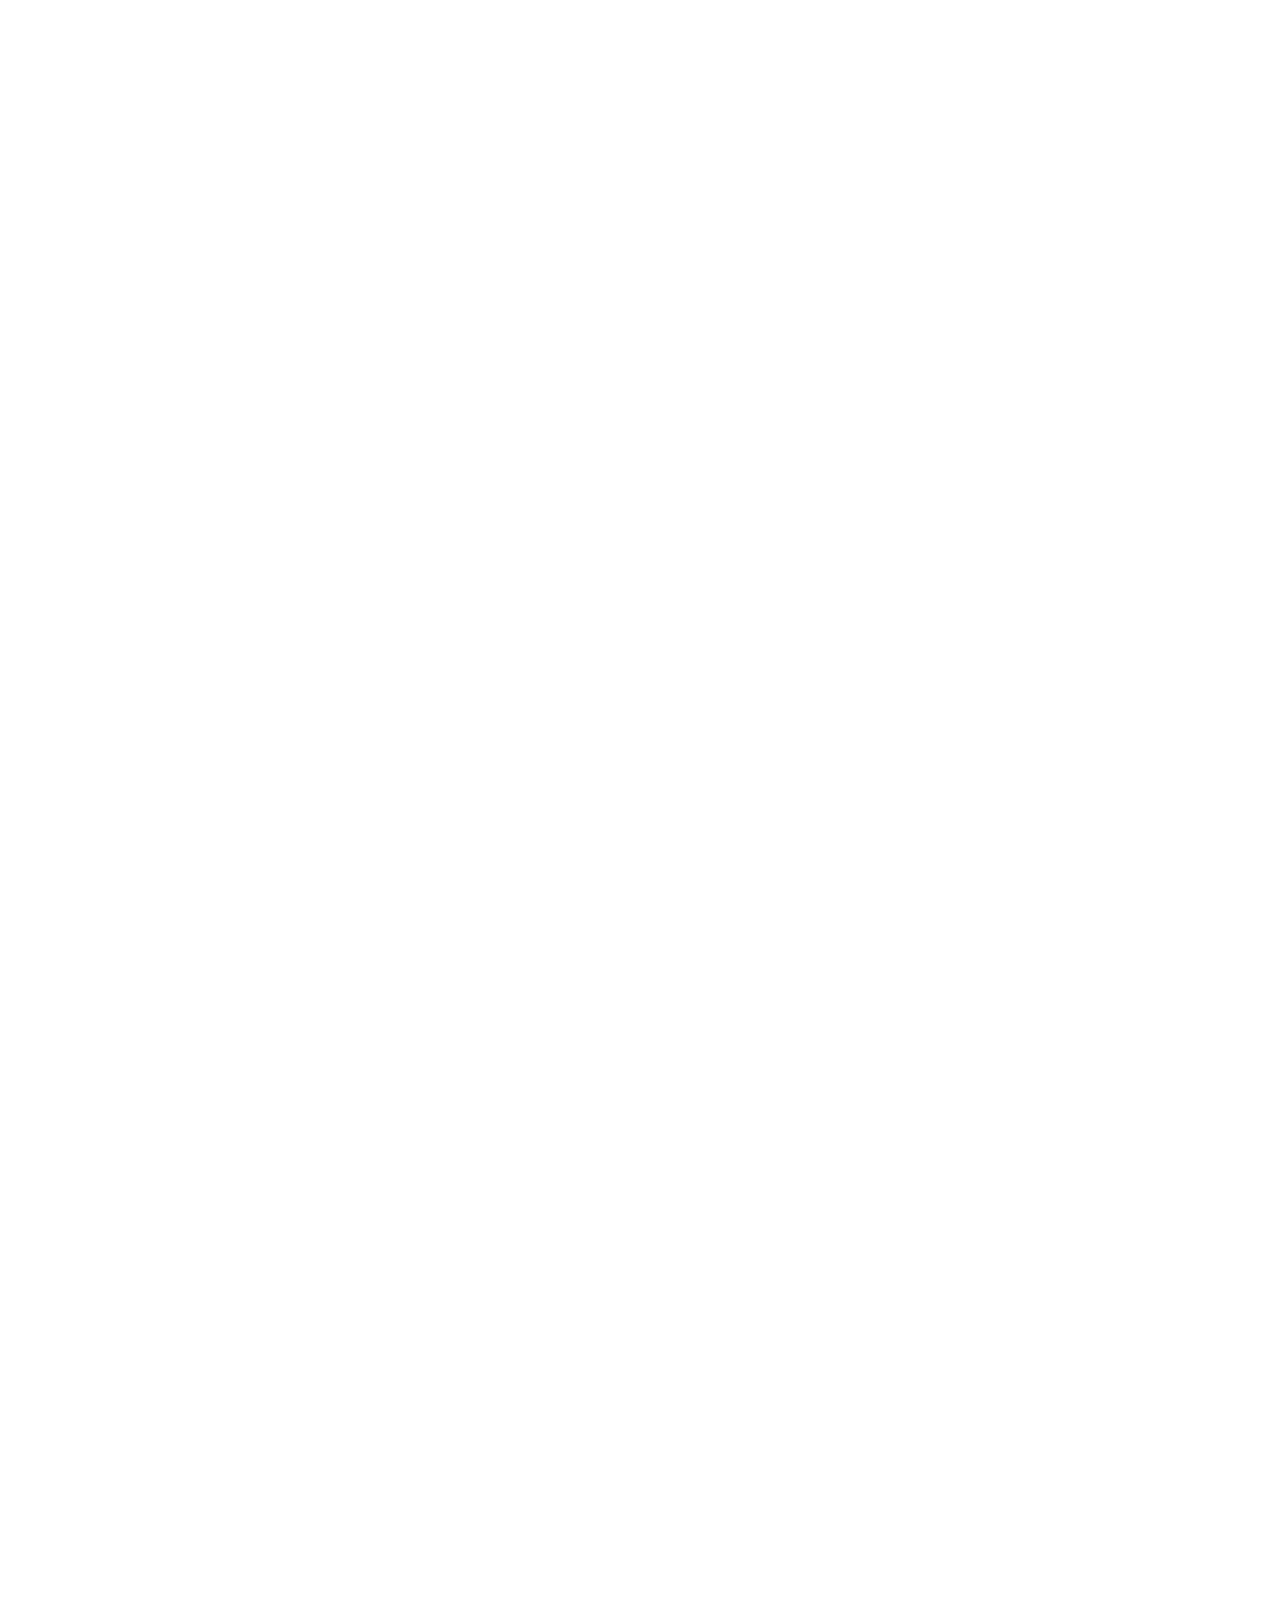
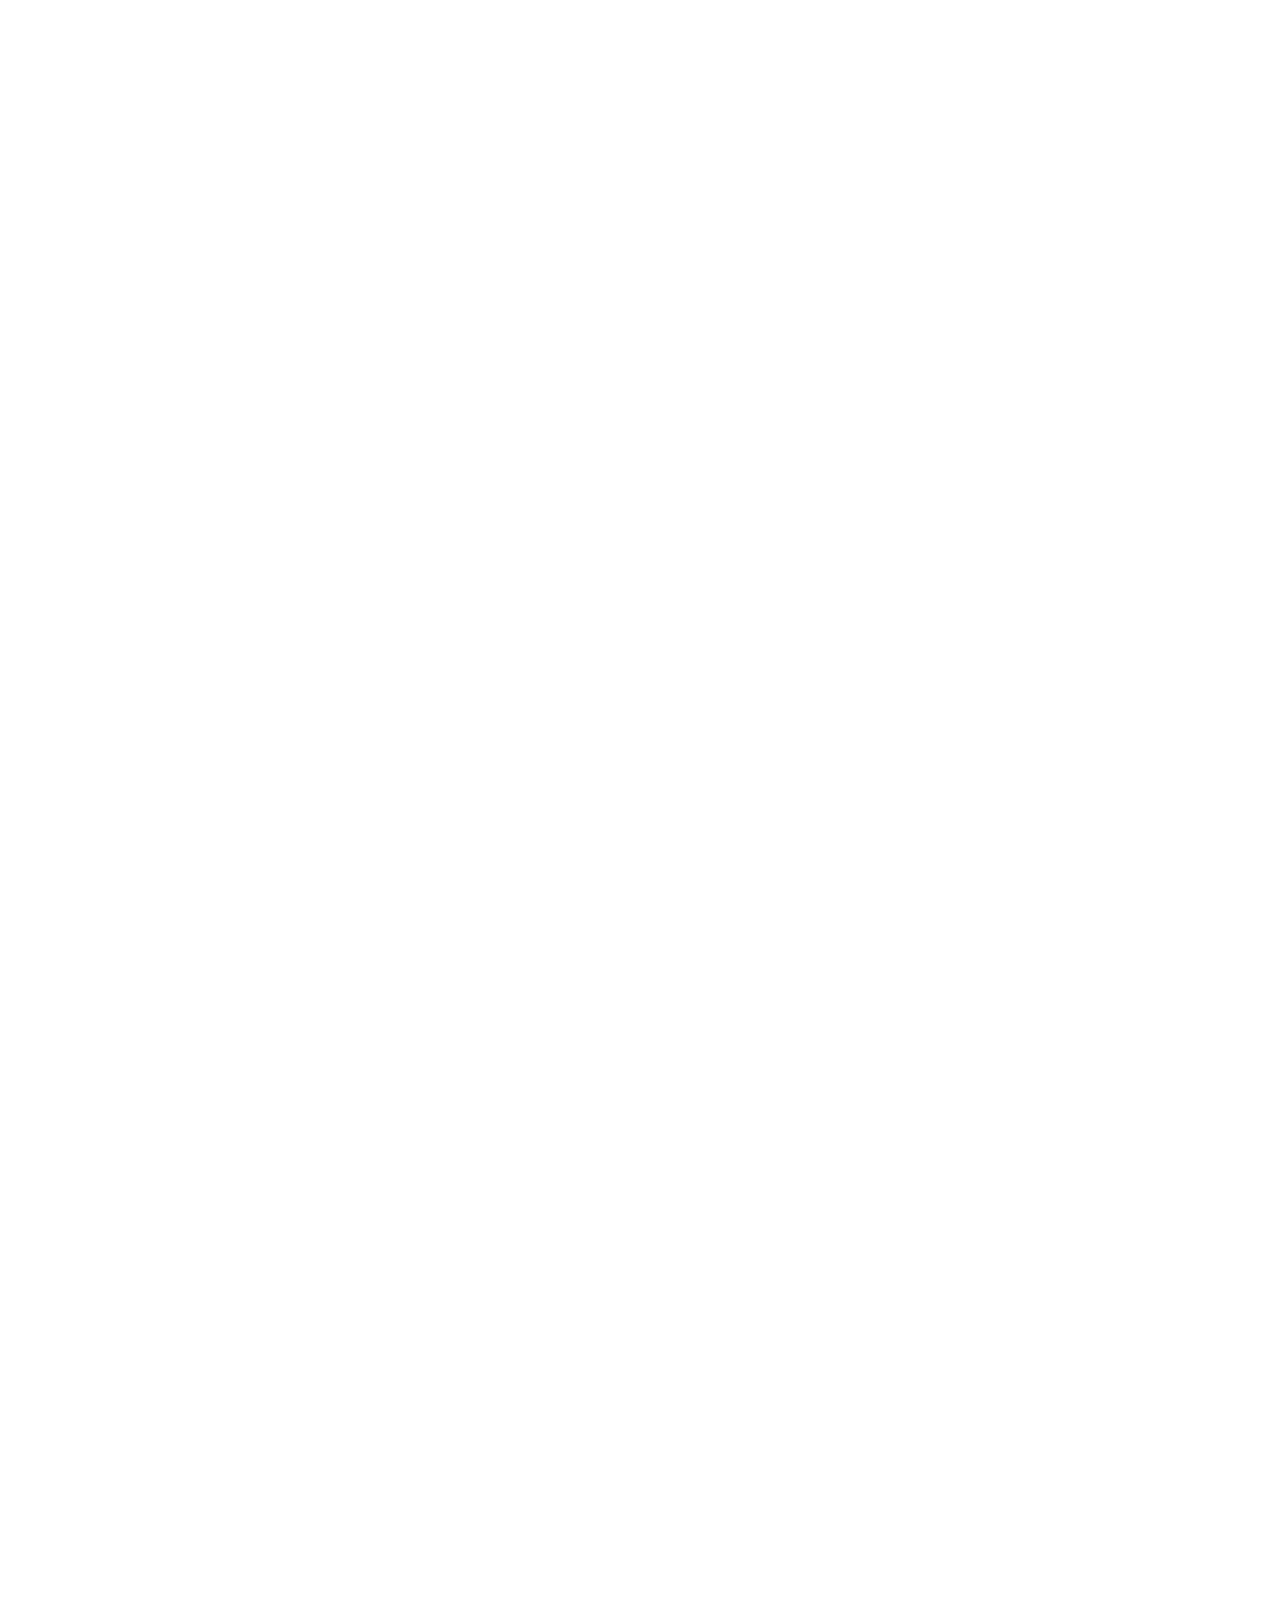
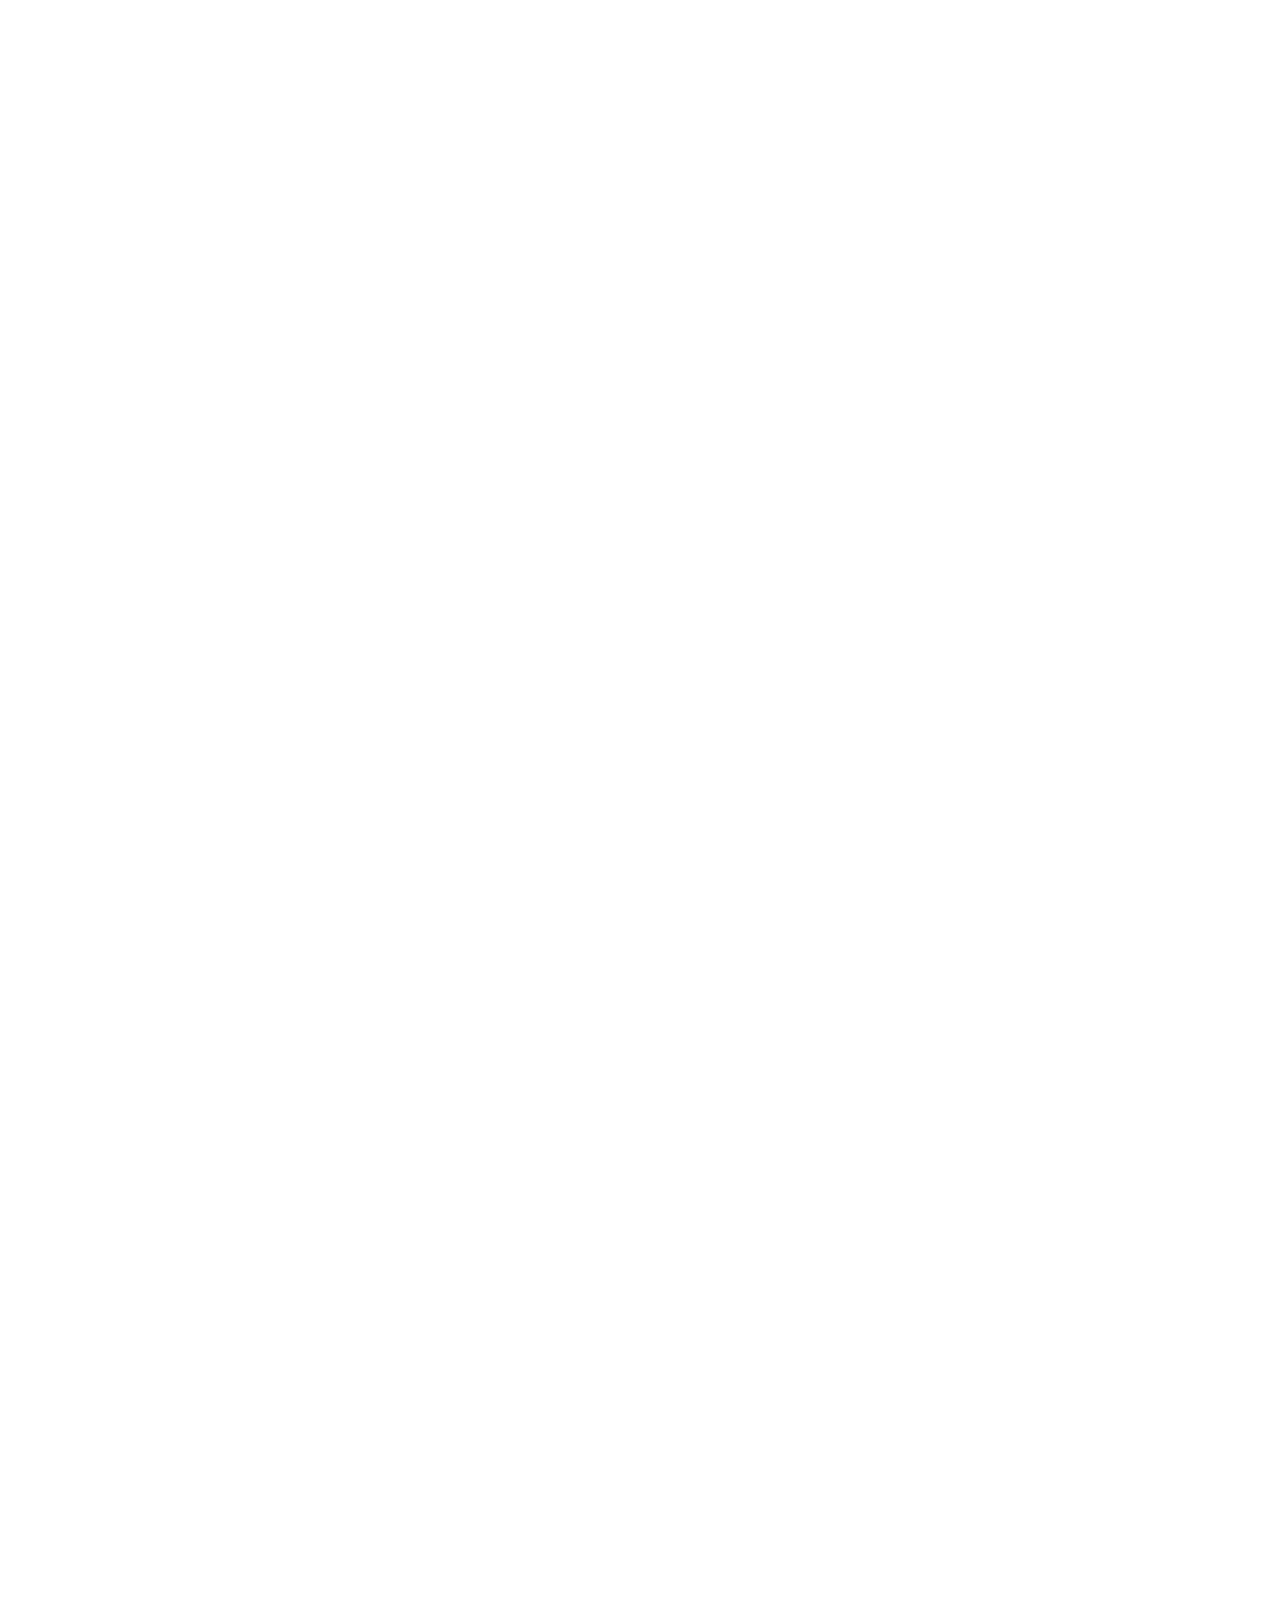
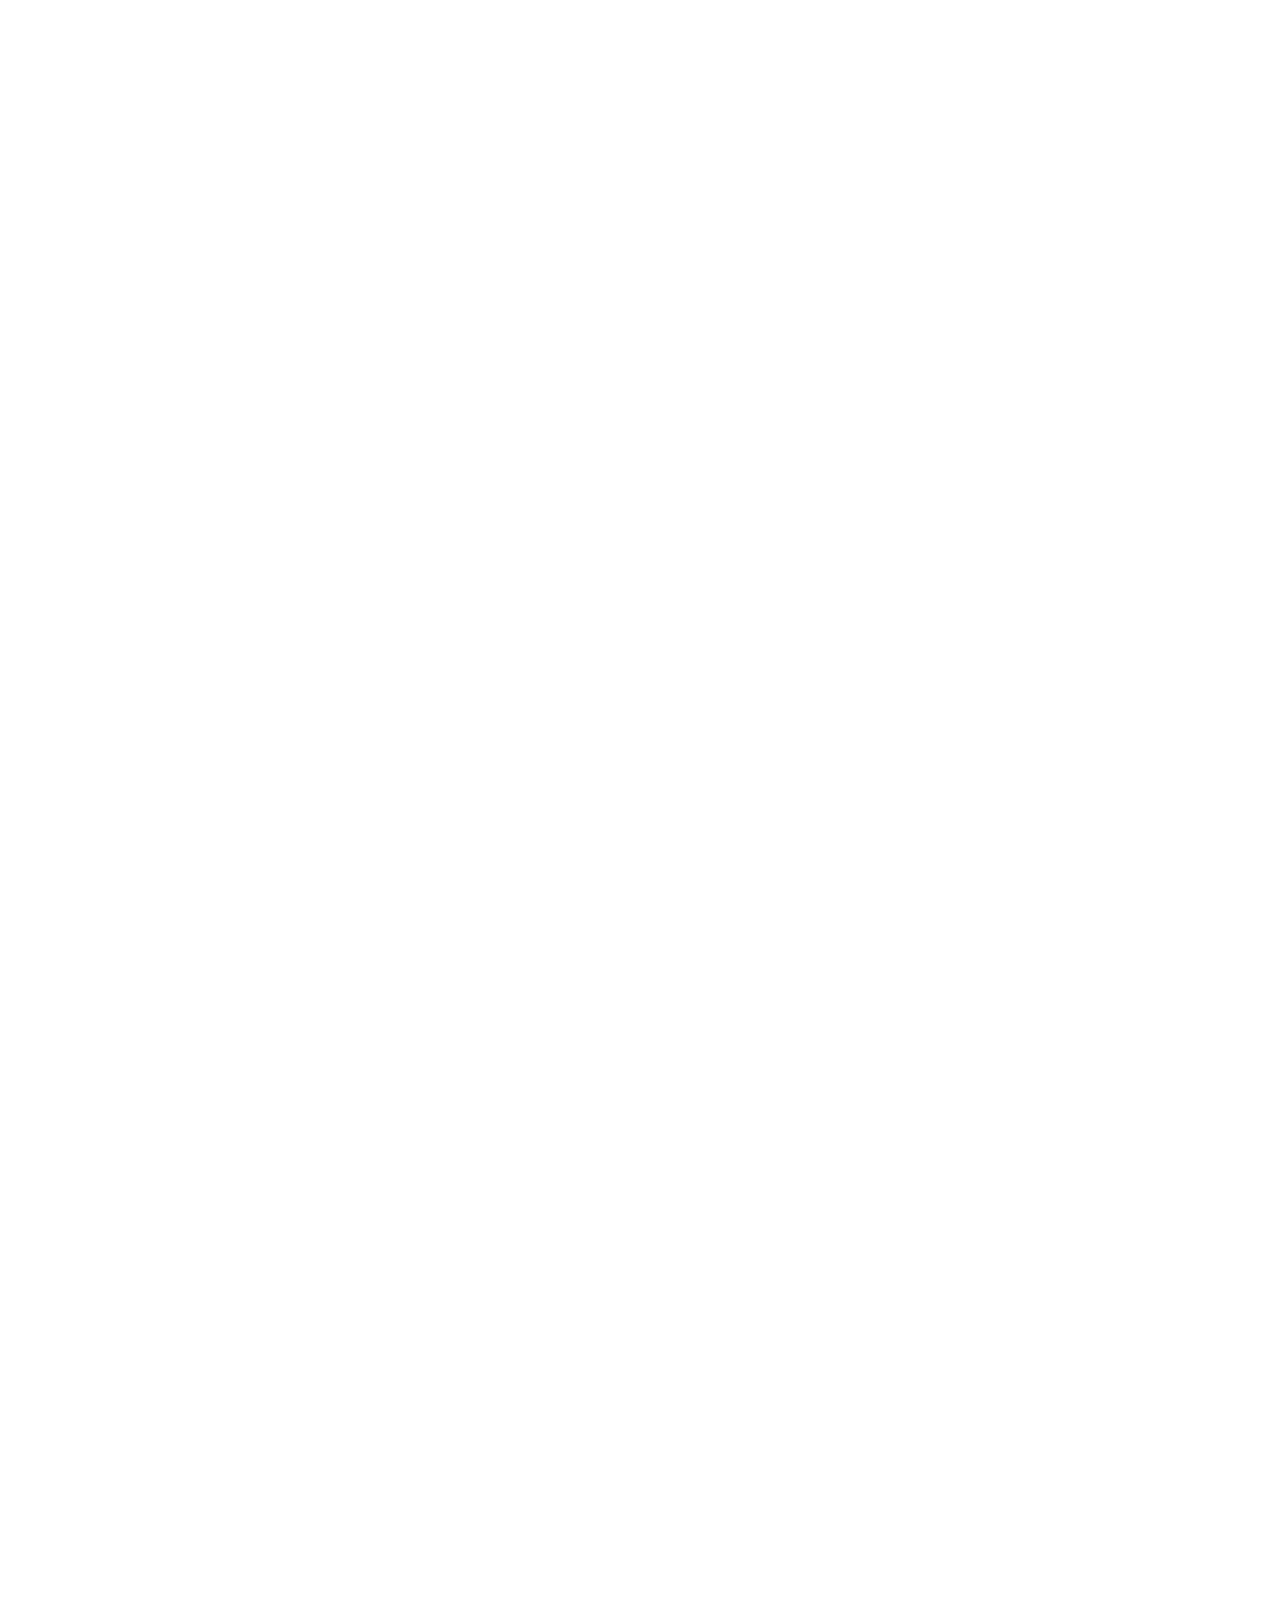
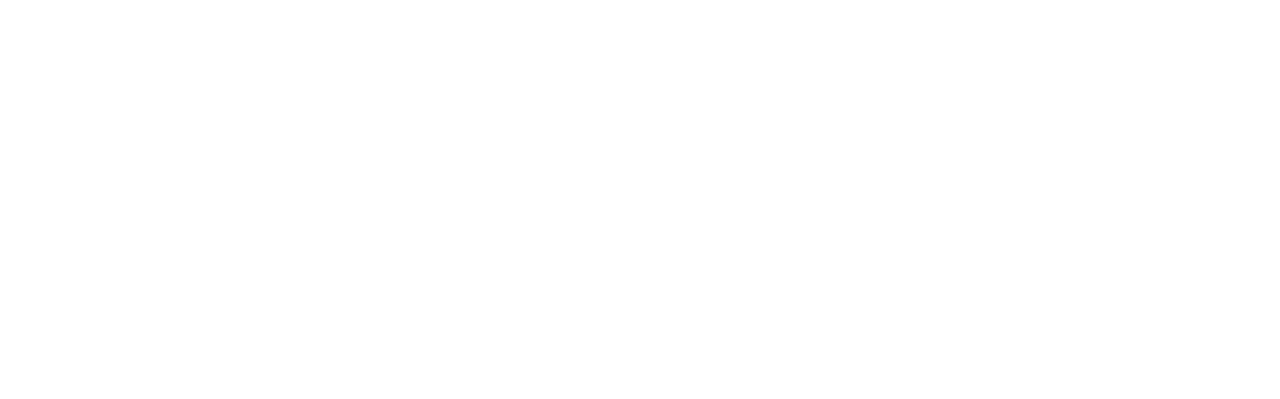
==== about.html @ 56798906 "free web" ====
<!DOCTYPE html>
<html lang="en" class="newCrowdo-html">
<head>
	<meta charset="utf-8">
	<meta name="viewport" content="width=device-width, initial-scale=1, shrink-to-fit=no">

	<!-- Favicon -->
	<link rel="icon" href="/views/img/favicon.svg">
	<link rel="shortcut icon" href="/views/img/favicon.svg">
	<!-- description -->
			<meta name="description" content="Outreach guest posting is one of the best methods to enhance the authority of your backlink profile. Step up your link building game with guest posts from Crowdo!">
				<meta name="keywords" content="Crowdo">
	
	<!-- Language -->
	<meta name="language" content="en">
	<meta http-equiv="content-language" content="en">

	<link rel="canonical" href="" />	<script type="application/ld+json">
{
  "@context": "https://schema.org",
  "@type": "Service",
  "serviceType": "Guest Posting & Niche Edit Service",
  "provider": {
    "@type": "Organization",
    "name": "Crowdo",
    "url": "https://crowdo.net/",
    "logo": "https://spp-clients.s3-accelerate.amazonaws.com/6f6e0002-8a35-47f7-9aca-18147aa76911/logo-1.png",
    "sameAs": [
     
    ]
  },
  "description": "Achieve Top 10 rankings on Google with our effective Guest Posting & Niche Edit Service. Genuine outreach, authority blogs, and 100% relevance to your niche at affordable rates.",
  "name": "Crowdo Outreach - Guest Posting & Niche Edit Service",
  "url": "",
  "additionalType": "SEO Service",
  "mainEntityOfPage": {
    "@type": "WebPage",
    "@id": "
},
  "hasOfferCatalog": {
    "@type": "OfferCatalog",
    "name": "Link Building Packages",
    "itemListElement": [
    {
      "@type": "Offer",
      "name": "Regular",
      "description": "Domain Authority: 20+, Avg. Organic Traffic: 1000 users/month, Article length: 1000 words",
      "price": "$149",
      "priceCurrency": "USD"
    },
    {
      "@type": "Offer",
      "name": "Awesome",
      "description": "Domain Authority: 30+, Avg. Organic Traffic: 2000 users/month, Article length: 1000 words",
      "price": "$249",
      "priceCurrency": "USD"
    },
    {
      "@type": "Offer",
      "name": "Top Choice",
      "description": "Domain Authority: 40+, Avg. Organic Traffic: 3000 users/month, Article length: 1000 words",
      "price": "$349",
      "priceCurrency": "USD"
    },
    {
      "@type": "Offer",
      "name": "Deluxe",
      "description": "Domain Authority: 50+, Avg. Organic Traffic: 5000 users/month, Article length: 1000 words",
      "price": "$399",
      "priceCurrency": "USD"
    }
  ]
}}
</script>

	<!-- Social Network Meta Tags -->
	<meta property="og:url" content=" ">
	<meta property="og:type" content="website">
		<meta property="og:title" content="Outreach Guest Posting &amp; Niche Edit Service by Crowdo">
			<meta property="og:description" content="Outreach guest posting is one of the best methods to enhance the authority of your backlink profile. Step up your link building game with guest posts from Crowdo!">
		<meta property="og:image" content="/views/img/share-image.webp">
	<meta property="og:image:type" content="image/png">
	<meta property="og:image:width" content="968">
	<meta property="og:image:height" content="504">
	<meta property="og:locale" content="en">

	<meta name="facebook-domain-verification" content="2c74loqjcf8mbafno9fxewioanhdv3" />

			<title>Outreach Guest Posting &amp; Niche Edit Service by Crowdo</title>
	
	<script>
	!function(){
	var e=window.flextrack=window.flextrack||[];
	if(e.invoked)window.console&&console.error&&console.error("FlexOffers library was included more than once.");
	else{e.invoked=!0,e.methods=["init","getClick","track"],e.factory=function(r){return function(){var t=Array.prototype.slice.call(arguments);
	return t.unshift(r),e.push(t),e}};for(var r=0;r<e.methods.length;r++){var t=e.methods[r];e[t]=e.factory(t)}e.init=function(r)
	{var t=document.createElement("script");t.type="text/javascript",t.async=!0,t.src="https://advertiserpro.flexoffers.com/vendors/flexoffers/flexoffers.tracking.lib.js";var n=document.getElementsByTagName("script")[0];n.parentNode.insertBefore(t,n),e.advertiserId=r}}}();
	flextrack.init("88149aa9-49cd-419f-8459-b6b6eac19d61");
	flextrack.getClick();
	</script>
	
	<!-- Google Fonts -->
	<script type="text/javascript">
		WebFontConfig = {

			google: { families: [
											'Montserrat:wght@400;500;600;700&display=swap',
						'Roboto:wght@300;400;500;700&display=swap',
									] }
		};
		(function() {
			var wf = document.createElement('script');
			wf.src = 'https://ajax.googleapis.com/ajax/libs/webfont/1/webfont.js';
			wf.type = 'text/javascript';
			wf.async = 'true';
			var s = document.getElementsByTagName('script')[0];
			s.parentNode.insertBefore(wf, s);
		})();
	</script>

	<!-- Custom styles -->
		
     
 
	
	
	<!-- Anti-flicker snippet (recommended)  -->
	<style>.async-hide { opacity: 0 !important} </style>
	<script>(function(a,s,y,n,c,h,i,d,e){s.className+=' '+y;h.start=1*new Date;
			h.end=i=function(){s.className=s.className.replace(RegExp(' ?'+y),'')};
			(a[n]=a[n]||[]).hide=h;setTimeout(function(){i();h.end=null},c);h.timeout=c;
		})(window,document.documentElement,'async-hide','dataLayer',4000,
				{'GTM-PK3FD96':true});</script>

	<!-- Google Tag Manager -->
	<script>(function(w,d,s,l,i){w[l]=w[l]||[];w[l].push({'gtm.start':
					new Date().getTime(),event:'gtm.js'});var f=d.getElementsByTagName(s)[0],
				j=d.createElement(s),dl=l!='dataLayer'?'&l='+l:'';j.async=true;j.src=
				'https://www.googletagmanager.com/gtm.js?id='+i+dl;f.parentNode.insertBefore(j,f);
		})(window,document,'script','dataLayer','GTM-PK3FD96');</script>
	<!-- End Google Tag Manager -->
	
	<!-- Global site tag (gtag.js) - Google Ads: 992966507 -->
	<script async src="https://www.googletagmanager.com/gtag/js?id=AW-992966507"></script>
	<script>
	  window.dataLayer = window.dataLayer || [];
	  function gtag(){dataLayer.push(arguments);}
	  gtag('js', new Date());
	  gtag('config', 'AW-992966507');
	</script>
	<!-- End Global site tag (gtag.js) - Google Ads: 992966507 -->


	<script type="text/javascript">
		
		
	
		var utm_source = "google";
		var utm_medium = "cpc";
		var utm_campaign = "C4_Search_Outreach_tier-3";
		var utm_content = "";
		var utm_term = "guest posting";


	</script> 

	<!-- Init binotel -->
	<script type="text/javascript">
		(function(d, w, s) {
			var widgetHash = 'f1bw1IbD1s8z7jza7hLo', bch = d.createElement(s); bch.type = 'text/javascript'; bch.async = true;
			bch.src = '//widgets.binotel.com/chat/widgets/' + widgetHash + '.js';
			var sn = d.getElementsByTagName(s)[0]; sn.parentNode.insertBefore(bch, sn);
		})(document, window, 'script');
	</script>
	<link href="https://crowdo.net/views/full_pages/full-stack-seo/css/app.css" rel="stylesheet" type="text/css" />
	<script src="https://crowdo.net/views/full_pages/full-stack-seo/resources/packages/jquery/dist/jquery.min.js"></script>
	<!-- new style for hotfix all project -->
		<link href="https://crowdo.net/views/css/style_redesign/project-style.css" rel="stylesheet" type="text/css" />
	<!-- end new style -->
	<script src="https://crowdo.net/views/full_pages/full-stack-seo/js/app.js"></script>
	<style>.footer__middle h4{ text-align: left; }</style>
	<script src="https://crowdo.net/views/js/widget/schedule-call.js"></script>
	<link href="https://assets.calendly.com/assets/external/widget.css" rel="stylesheet" media="" type="text/css" />
	<script type="text/javascript" src="https://assets.calendly.com/assets/external/widget.js"></script>
 <!-- font awesome cdn link  -->
 <link rel="stylesheet" href="https://cdnjs.cloudflare.com/ajax/libs/font-awesome/5.15.4/css/all.min.css">
	<script type="text/javascript">
		
			document.addEventListener("DOMContentLoaded", function(){

				function setPaddingTopToParentHeader() {
					const header = document.querySelector("header.header");
					const headerHeight = header.clientHeight;
					const parentHeader = header.parentNode.closest("header");
					if (parentHeader !== null) {
						parentHeader.style.paddingTop = `${headerHeight}px`;
					}else{
						header.nextElementSibling.style.marginTop = `${headerHeight}px`;
					}
				}
				setPaddingTopToParentHeader();
				window.addEventListener("resize", setPaddingTopToParentHeader);

			});
	</script>
	<style>
		header.header{
			position: fixed;
			top: 0;
			width: 100%;
			background: #fff;	
		}

					.row>*{
				width: auto;
			}

			@media (min-width: 576px) {
				.col-sm-12 {
					flex: 0 0 auto;
					width: 100%
				}
			}

			@media (min-width: 768px) {
				.col-md-6 {
					flex: 0 0 auto;
					width: 50%
				}
			}

			@media (min-width: 992px) {
				.col-lg-3 {
					flex: 0 0 auto;
					width: 25%;
				}
			}

            .cloud{
    position: absolute;
    bottom: 0; right: 0; left: 0;
    height: 18rem;
    background-size: 250rem 18rem;
    background:url(./views/img/images/cloud.png) repeat-x;
    animation: cloud 10s linear infinite;
}

@keyframes cloud{
    0%{
        background-position-x: 0rem;
    }
    100%{
        background-position-x: -250rem;
    }
}

.cloud-1{
    opacity: .5;
    height:20rem;
    background-size: 250rem 20rem;
    animation-direction: reverse;
    animation-duration: 15s;
}
		
	</style>
	
		<!-- Bootstrap core CSS -->
	<!--<link rel="stylesheet" href="https://stackpath.bootstrapcdn.com/bootstrap/4.3.1/css/bootstrap.min.css" integrity="sha384-ggOyR0iXCbMQv3Xipma34MD+dH/1fQ784/j6cY/iJTQUOhcWr7x9JvoRxT2MZw1T" crossorigin="anonymous">-->

					<link rel="stylesheet" href="https://crowdo.net/views/css/bootstrap.min.css">
			
		

		

		<link rel="stylesheet" href="https://crowdo.net/views/css/style.min.css">

		
	
	<script src="https://crowdo.net/views/js/global.js"></script>
		</head>

<body class="main-page_bg" id="newCrowdo">
    <!-- Google Tag Manager (noscript) -->
<noscript><iframe src="https://www.googletagmanager.com/ns.html?id=GTM-PK3FD96"
									height="0" width="0" style="display:none;visibility:hidden"></iframe></noscript>
<!-- End Google Tag Manager (noscript) --><svg xmlns="http://www.w3.org/2000/svg" xmlns:xlink="http://www.w3.org/1999/xlink" style="display: none;">
	<symbol id="crowdoLogo" viewBox="0 0 131 48" fill="none" xmlns="http://www.w3.org/2000/svg">
		<path d="M15.7746 27.5866C15.7746 28.147 15.6362 28.7523 15.3583 29.4044C15.0804 30.0566 14.6445 30.697 14.0485 31.3247C13.4525 31.9525 12.6925 32.4631 11.7676 32.8546C10.8427 33.246 9.76462 33.4423 8.53336 33.4423C7.59961 33.4423 6.75128 33.3544 5.98641 33.1787C5.22154 33.003 4.52835 32.7286 3.90486 32.3567C3.28138 31.9847 2.70798 31.4946 2.18464 30.8864C1.71826 30.3348 1.31962 29.7168 0.989717 29.0325C0.659811 28.3481 0.412382 27.6188 0.247429 26.8427C0.0824764 26.0666 0 25.2426 0 24.3708C0 22.9552 0.207173 21.687 0.621519 20.5663C1.03586 19.4465 1.62891 18.4888 2.40163 17.6921C3.17436 16.8965 4.07964 16.2902 5.11746 15.8743C6.15529 15.4584 7.26185 15.2505 8.43616 15.2505C9.86771 15.2505 11.1432 15.5346 12.2625 16.1028C13.3808 16.671 14.238 17.3729 14.833 18.2086C15.428 19.0443 15.7265 19.835 15.7265 20.579C15.7265 20.987 15.5812 21.3473 15.2915 21.6587C15.0019 21.9701 14.6523 22.1263 14.2419 22.1263C13.7834 22.1263 13.4397 22.018 13.21 21.8022C12.9802 21.5865 12.7249 21.2145 12.4431 20.6864C11.9768 19.8145 11.4269 19.1624 10.7956 18.7299C10.1642 18.2974 9.38562 18.0817 8.45972 18.0817C6.98693 18.0817 5.81459 18.6381 4.94171 19.7501C4.06884 20.8631 3.63289 22.4427 3.63289 24.4909C3.63289 25.8586 3.82632 26.997 4.21219 27.9049C4.59806 28.8128 5.14594 29.4913 5.85386 29.9384C6.56178 30.3866 7.39047 30.6101 8.33994 30.6101C9.36991 30.6101 10.2408 30.3563 10.9527 29.8477C11.6645 29.34 12.2016 28.5932 12.5639 27.61C12.7171 27.1463 12.9056 26.7685 13.1314 26.4756C13.3563 26.1837 13.7186 26.0373 14.2174 26.0373C14.6435 26.0373 15.0097 26.1857 15.3161 26.4815C15.6214 26.7792 15.7746 27.1473 15.7746 27.5866Z" fill="white"/>
		<path d="M23.8123 25.6185H22.5574V31.2711C22.5574 32.015 22.3925 32.5627 22.0626 32.9151C21.7327 33.2676 21.3026 33.4433 20.7714 33.4433C20.2 33.4433 19.7572 33.2588 19.4439 32.8917C19.1297 32.5236 18.9736 31.9838 18.9736 31.2721V17.7351C18.9736 16.9668 19.1464 16.4113 19.493 16.0667C19.8387 15.723 20.3983 15.5502 21.171 15.5502H27.0004C27.8045 15.5502 28.4928 15.5844 29.0642 15.6518C29.6357 15.7201 30.1502 15.8578 30.6087 16.0657C31.1635 16.2981 31.6544 16.63 32.0815 17.0615C32.5076 17.494 32.8317 17.9958 33.0536 18.5679C33.2745 19.14 33.3854 19.7462 33.3854 20.3857C33.3854 21.6978 33.0133 22.7453 32.269 23.5293C31.5248 24.3132 30.3966 24.8697 28.8836 25.1977C29.5188 25.5336 30.1266 26.0295 30.7059 26.6855C31.2852 27.3416 31.8017 28.0396 32.2563 28.7796C32.7109 29.5197 33.0653 30.1874 33.3187 30.7839C33.572 31.3804 33.6986 31.7905 33.6986 32.014C33.6986 32.2464 33.624 32.4758 33.4758 32.7042C33.3265 32.9317 33.1233 33.1123 32.866 33.2441C32.6088 33.3759 32.3113 33.4423 31.9725 33.4423C31.57 33.4423 31.2322 33.3486 30.9583 33.1602C30.6843 32.9727 30.4497 32.7345 30.2523 32.4465C30.0549 32.1585 29.7879 31.7348 29.4501 31.1744L28.0136 28.7982C27.4982 27.9264 27.0377 27.2625 26.6322 26.8066C26.2257 26.3507 25.8133 26.0383 25.395 25.8704C24.9748 25.7024 24.4475 25.6185 23.8123 25.6185ZM25.8644 18.2272H22.5574V23.0636H25.7681C26.6292 23.0636 27.3529 22.9894 27.941 22.842C28.5281 22.6936 28.9769 22.4417 29.2871 22.0864C29.5964 21.73 29.7515 21.2399 29.7515 20.6161C29.7515 20.128 29.6269 19.6984 29.3775 19.3264C29.1281 18.9545 28.7824 18.6762 28.3396 18.4927C27.9194 18.315 27.0946 18.2272 25.8644 18.2272Z" fill="white"/>
		<path d="M44.5587 15.2505C46.3928 15.2505 47.9677 15.6205 49.2834 16.3605C50.5991 17.1005 51.5947 18.1529 52.2702 19.5168C52.9457 20.8806 53.2845 22.4827 53.2845 24.3229C53.2845 25.6829 53.0989 26.9188 52.7297 28.0308C52.3595 29.1428 51.8048 30.1073 51.0645 30.9225C50.3241 31.7387 49.4149 32.3625 48.3369 32.795C47.2588 33.2265 46.0236 33.4432 44.6313 33.4432C43.2469 33.4432 42.0078 33.2216 40.914 32.7774C39.8192 32.3332 38.9061 31.7074 38.1746 30.8991C37.4421 30.0907 36.8893 29.1194 36.5152 27.983C36.1411 26.8476 35.9536 25.6194 35.9536 24.2985C35.9536 22.9464 36.149 21.7066 36.5388 20.579C36.9286 19.4514 37.4942 18.4907 38.2345 17.699C38.9748 16.9072 39.8762 16.301 40.9375 15.8812C41.9989 15.4614 43.2066 15.2505 44.5587 15.2505ZM49.6516 24.2985C49.6516 23.0108 49.4424 21.895 49.0242 20.9509C48.6059 20.0069 48.0079 19.2932 47.2323 18.809C46.4556 18.3248 45.5651 18.0826 44.5587 18.0826C43.8429 18.0826 43.1811 18.2164 42.5733 18.4849C41.9656 18.7533 41.4432 19.1429 41.0043 19.6544C40.5654 20.167 40.2198 20.8201 39.9665 21.6167C39.7132 22.4124 39.5865 23.3067 39.5865 24.2985C39.5865 25.2982 39.7132 26.2023 39.9665 27.0106C40.2198 27.819 40.5782 28.4887 41.0406 29.0208C41.5031 29.5528 42.0343 29.9511 42.6342 30.2147C43.2331 30.4783 43.891 30.6111 44.6077 30.6111C45.5248 30.6111 46.3672 30.3826 47.136 29.9267C47.9039 29.4708 48.5156 28.7669 48.9702 27.8151C49.4238 26.8632 49.6516 25.6907 49.6516 24.2985Z" fill="white"/>
		<path d="M69.1793 30.3709L66.3191 19.8224L63.4226 30.3709C63.1968 31.1715 63.0181 31.7445 62.8855 32.0931C62.753 32.4416 62.5213 32.753 62.1914 33.0293C61.8614 33.3056 61.4226 33.4432 60.8757 33.4432C60.4328 33.4432 60.0686 33.3612 59.7838 33.1972C59.4981 33.0332 59.2664 32.8009 59.0896 32.5012C58.9129 32.2014 58.7676 31.8451 58.6557 31.4331C58.5428 31.0211 58.4426 30.6394 58.3542 30.287L55.4096 18.4429C55.2329 17.7546 55.1445 17.2313 55.1445 16.8711C55.1445 16.4152 55.3056 16.0315 55.6276 15.7191C55.9497 15.4067 56.3473 15.2515 56.8225 15.2515C57.4745 15.2515 57.9124 15.4594 58.1382 15.8753C58.3631 16.2912 58.5604 16.8955 58.7293 17.6873L61.0465 27.9595L63.6416 18.3472C63.835 17.6111 64.0078 17.0507 64.161 16.6671C64.3141 16.2834 64.5635 15.9515 64.9091 15.6713C65.2548 15.3911 65.7261 15.2515 66.3211 15.2515C66.9249 15.2515 67.3933 15.3979 67.7271 15.6898C68.0609 15.9817 68.2926 16.3 68.4213 16.6436C68.5499 16.9873 68.7227 17.5555 68.9407 18.3472L71.5593 27.9595L73.8765 17.6873C73.9894 17.1513 74.0954 16.7315 74.1966 16.4269C74.2967 16.1233 74.4705 15.8509 74.716 15.6107C74.9614 15.3706 75.3169 15.2505 75.7842 15.2505C76.2506 15.2505 76.6473 15.4047 76.9733 15.7123C77.2992 16.0208 77.4622 16.4064 77.4622 16.8701C77.4622 17.1981 77.3739 17.7224 77.1971 18.4419L74.2486 30.287C74.0473 31.0875 73.8804 31.6733 73.7479 32.0452C73.6153 32.4172 73.3895 32.7433 73.0723 33.0235C72.7542 33.3036 72.3055 33.4432 71.7262 33.4432C71.1793 33.4432 70.7404 33.3075 70.4105 33.0352C70.0806 32.7628 69.8508 32.4572 69.7222 32.1175C69.5936 31.7768 69.4129 31.1949 69.1793 30.3709Z" fill="white"/>
		<path d="M82.0573 15.5502H86.728C87.9425 15.5502 88.9853 15.6625 89.8542 15.8861C90.7232 16.1096 91.5116 16.5304 92.2195 17.1464C94.0615 18.7143 94.9835 21.0984 94.9835 24.2986C94.9835 25.3549 94.8912 26.3185 94.7056 27.1903C94.52 28.0621 94.2353 28.848 93.8484 29.548C93.4626 30.248 92.9677 30.8737 92.3639 31.4263C91.8886 31.85 91.3702 32.1907 90.8066 32.4465C90.2431 32.7023 89.6382 32.8829 88.9902 32.9864C88.3422 33.0908 87.6126 33.1426 86.7997 33.1426H82.1289C81.477 33.1426 80.9861 33.045 80.6562 32.8487C80.3263 32.6525 80.1112 32.3772 80.0101 32.0209C79.909 31.6645 79.8589 31.2027 79.8589 30.6346V17.7351C79.8589 16.9668 80.0317 16.4113 80.3783 16.0667C80.7249 15.723 81.2845 15.5502 82.0573 15.5502ZM83.4446 18.3707V30.3104H86.1605C86.7555 30.3104 87.2228 30.2948 87.5606 30.2626C87.8984 30.2304 88.2489 30.1503 88.6102 30.0224C88.9725 29.8945 89.2857 29.7149 89.5518 29.4826C90.7507 28.4741 91.3506 26.7383 91.3506 24.2742C91.3506 22.5384 91.0865 21.238 90.5602 20.374C90.0329 19.51 89.3839 18.9603 88.6112 18.7241C87.8385 18.4878 86.9057 18.3697 85.8109 18.3697H83.4446V18.3707Z" fill="white"/>
		<path d="M105.918 15.2505C107.752 15.2505 109.327 15.6205 110.642 16.3605C111.958 17.1005 112.954 18.1529 113.629 19.5168C114.305 20.8806 114.643 22.4827 114.643 24.3229C114.643 25.6829 114.458 26.9188 114.089 28.0308C113.718 29.1428 113.164 30.1073 112.423 30.9225C111.683 31.7387 110.774 32.3625 109.696 32.795C108.618 33.2265 107.382 33.4432 105.99 33.4432C104.606 33.4432 103.367 33.2216 102.273 32.7774C101.178 32.3332 100.265 31.7074 99.5335 30.8991C98.801 30.0907 98.2482 29.1194 97.8741 27.983C97.5 26.8476 97.3125 25.6194 97.3125 24.2985C97.3125 22.9464 97.5079 21.7066 97.8977 20.579C98.2875 19.4514 98.853 18.4907 99.5934 17.699C100.334 16.9072 101.235 16.301 102.296 15.8812C103.359 15.4604 104.566 15.2505 105.918 15.2505ZM111.01 24.2985C111.01 23.0108 110.801 21.895 110.383 20.9509C109.965 20.0069 109.367 19.2932 108.591 18.809C107.814 18.3248 106.924 18.0826 105.918 18.0826C105.202 18.0826 104.54 18.2164 103.932 18.4849C103.324 18.7533 102.802 19.1429 102.363 19.6544C101.924 20.167 101.579 20.8201 101.325 21.6167C101.072 22.4124 100.945 23.3067 100.945 24.2985C100.945 25.2982 101.072 26.2023 101.325 27.0106C101.579 27.819 101.937 28.4887 102.4 29.0208C102.862 29.5528 103.393 29.9511 103.993 30.2147C104.592 30.4783 105.25 30.6111 105.967 30.6111C106.884 30.6111 107.727 30.3826 108.495 29.9267C109.263 29.4708 109.874 28.7669 110.329 27.8151C110.784 26.8632 111.01 25.6907 111.01 24.2985Z" fill="white"/>
		<path d="M39.3116 21.2594C41.0279 18.1442 44.813 17.0849 47.7674 18.8949C50.7218 20.7039 51.7262 24.6969 50.0099 27.8122C48.2937 30.9274 44.5086 31.9867 41.5542 30.1767C38.5998 28.3667 37.5953 24.3747 39.3116 21.2594Z" fill="#0A56B8"/>
		<path d="M110.024 29.2258C107.383 31.4068 103.396 30.9636 101.117 28.2359C98.838 25.5082 99.1315 21.5289 101.772 19.3479C104.413 17.1669 108.4 17.6101 110.679 20.3378C112.959 23.0655 112.665 27.0448 110.024 29.2258Z" fill="#0A56B8"/>
		<path d="M123.98 42.0812L108.465 27.6693L109.471 26.5878L124.986 40.9988L123.98 42.0812Z" fill="#0A56B8"/>
		<path d="M88.987 36.6561L88.1318 35.142L101.001 26.995L101.856 28.5092L88.987 36.6561Z" fill="#0A56B8"/>
		<ellipse rx="4.5498" ry="4.55982" transform="matrix(0.969614 -0.244641 0.243494 0.969902 125.478 42.356)" fill="white"/>
		<ellipse cx="87.3432" cy="37.441" rx="2.72948" ry="2.7363" fill="white"/>
		<path d="M24.7902 4.15027L46.2085 21.1042L45.0902 22.675L23.6729 5.72011L24.7902 4.15027Z" fill="#0A56B8"/>
		<path d="M61.8541 9.53436L62.7251 11.2711L42.4339 22.5822L41.562 20.8454L61.8541 9.53436Z" fill="#0A56B8"/>
		<ellipse cx="23.6556" cy="4.60548" rx="4.54912" ry="4.5605" fill="white"/>
		<ellipse cx="63.6875" cy="9.16599" rx="2.72948" ry="2.7363" fill="white"/>
	</symbol>
	<symbol id="LogInIcon" viewBox="0 0 16 16" xmlns="http://www.w3.org/2000/svg">
		<path d="M6.55146 12.0993L13.1488 8.28992C13.2524 8.23038 13.3161 8.11966 13.3161 8.00041C13.3161 7.88117 13.2524 7.77045 13.1488 7.71074L6.55146 3.90086C6.44794 3.84115 6.3205 3.84115 6.21697 3.90086C6.11344 3.96057 6.04972 4.07112 6.04972 4.19053V5.96418H0.354635C0.169995 5.96418 0.0201416 6.11404 0.0201416 6.29868V9.70115C0.0201416 9.88579 0.169995 10.0356 0.354635 10.0356H6.04989V11.8091C6.04989 11.9289 6.11361 12.0391 6.21714 12.0988C6.26898 12.1289 6.32668 12.1436 6.38438 12.1436C6.44208 12.1436 6.49978 12.1289 6.55146 12.0993Z"/>
		<path d="M13.5093 0H6.69411C6.50947 0 6.35962 0.149853 6.35962 0.334494V1.33797C6.35962 1.52261 6.50947 1.67247 6.69411 1.67247H13.5093C13.9494 1.67247 14.3072 2.03054 14.3072 2.4704V13.5296C14.3072 13.9696 13.9491 14.3275 13.5093 14.3275H6.69411C6.50947 14.3275 6.35962 14.4774 6.35962 14.662V15.6655C6.35962 15.8501 6.50947 16 6.69411 16H13.5093C14.8716 16 15.9797 14.8917 15.9797 13.5296V2.47057C15.9797 1.10834 14.8715 0 13.5093 0Z"/>
	</symbol>
	<symbol id="arrowIcon" viewBox="0 0 6 10" xmlns="http://www.w3.org/2000/svg">
		<path d="M1 9L5 5L1 1"/>
	</symbol>
	<symbol id="mailIcon" viewBox="0 0 14 12" xmlns="http://www.w3.org/2000/svg">
		<path d="M1.34372 3.89074C1.52082 4.01571 2.05466 4.38687 2.94527 5.00404C3.8359 5.6212 4.51819 6.0964 4.99216 6.42966C5.04423 6.46619 5.15486 6.5456 5.32411 6.668C5.49338 6.79048 5.63403 6.88945 5.74595 6.96495C5.85795 7.04042 5.99334 7.12508 6.15227 7.2188C6.31114 7.31244 6.46091 7.38288 6.60153 7.4295C6.74218 7.47651 6.87238 7.4998 6.99215 7.4998H7H7.00788C7.12765 7.4998 7.2579 7.47649 7.39855 7.4295C7.53912 7.38288 7.68902 7.31236 7.84776 7.2188C8.00658 7.12497 8.14197 7.04039 8.25397 6.96495C8.36597 6.88945 8.50651 6.79048 8.67584 6.668C8.84505 6.54549 8.95582 6.46619 9.0079 6.42966C9.48698 6.0964 10.7058 5.25001 12.6641 3.89058C13.0443 3.62507 13.3619 3.30469 13.6171 2.92967C13.8725 2.55482 14 2.16157 14 1.75016C14 1.40636 13.8762 1.11206 13.6288 0.867296C13.3814 0.622473 13.0884 0.50013 12.75 0.50013H1.24995C0.848933 0.50013 0.540324 0.635526 0.324178 0.906317C0.108059 1.17716 0 1.51571 0 1.92192C0 2.25004 0.143277 2.60561 0.429693 2.9884C0.716082 3.37122 1.02086 3.67202 1.34372 3.89074Z" fill="white"/>
		<path d="M13.2186 4.72654C11.5105 5.88268 10.2134 6.7812 9.32814 7.42189C9.03127 7.64055 8.79045 7.81125 8.60549 7.93357C8.42054 8.05596 8.17457 8.18096 7.86722 8.3085C7.55998 8.43624 7.27365 8.49991 7.00798 8.49991H7.00001H6.99216C6.72654 8.49991 6.44004 8.43624 6.1328 8.3085C5.82556 8.18096 5.57943 8.05596 5.39453 7.93357C5.20969 7.81125 4.96878 7.64055 4.67194 7.42189C3.96877 6.9063 2.67453 6.00773 0.789141 4.72654C0.492191 4.52875 0.229171 4.30204 0 4.04688V10.2498C0 10.5938 0.122343 10.8879 0.367166 11.1327C0.611934 11.3776 0.906258 11.5 1.25003 11.5H12.7501C13.0937 11.5 13.388 11.3776 13.6328 11.1327C13.8777 10.8878 14 10.5938 14 10.2498V4.04688C13.776 4.29676 13.5157 4.52347 13.2186 4.72654Z" fill="white"/>
	</symbol>
	<symbol id="skypeIcon" viewBox="0 0 14 14" xmlns="http://www.w3.org/2000/svg">
		<path d="M13.1363 8.18323C13.2098 7.80003 13.2487 7.40461 13.2487 7.00002C13.2487 3.54846 10.4505 0.750433 6.99901 0.750433C6.59439 0.750433 6.19892 0.789339 5.81568 0.862822C4.43595 -0.3399 2.34116 -0.285382 1.02736 1.02837C-0.286477 2.34208 -0.341038 4.43701 0.861811 5.81682C0.78837 6.19998 0.749464 6.59544 0.749464 7.00002C0.749464 10.4516 3.54766 13.2497 6.99906 13.2497C7.40373 13.2497 7.79923 13.2108 8.18252 13.1373C9.56216 14.34 11.657 14.2855 12.9708 12.9717C14.2845 11.658 14.3391 9.56304 13.1363 8.18323ZM7.11811 10.8493C5.26714 10.8493 3.7247 10.0219 3.7247 9.01226C3.7247 8.56359 3.97698 8.1568 4.55182 8.1568C5.43541 8.1568 5.51962 9.41883 7.03427 9.41883C7.76325 9.41883 8.22609 9.0963 8.22609 8.67572C8.22609 8.1568 7.77738 8.07271 7.04823 7.89044L5.84228 7.59604C4.65012 7.30147 3.7247 6.81072 3.7247 5.43642C3.7247 3.76768 5.37928 3.15074 6.79562 3.15074C8.35231 3.15074 9.92283 3.76768 9.92283 4.70714C9.92283 5.18385 9.60005 5.60481 9.06738 5.60481C8.26801 5.60481 8.23975 4.66522 6.94997 4.66522C6.23486 4.66522 5.77211 4.86149 5.77211 5.29628C5.77211 5.77299 6.23486 5.88504 6.86605 6.02539L7.72121 6.22179C8.8849 6.48802 10.2734 6.9789 10.2734 8.4095C10.2734 10.0779 8.66054 10.8493 7.11811 10.8493Z"/>
	</symbol>
	<symbol id="fbIcon" viewBox="0 0 10 20" xmlns="http://www.w3.org/2000/svg">
		<path d="M9.57045 0.860952L7.19923 0.857147C4.53524 0.857147 2.81365 2.62346 2.81365 5.35729V7.43215H0.429493C0.223473 7.43215 0.0566406 7.59917 0.0566406 7.8052V10.8114C0.0566406 11.0175 0.223663 11.1843 0.429493 11.1843H2.81365V18.77C2.81365 18.976 2.98048 19.1429 3.1865 19.1429H6.29716C6.50317 19.1429 6.67001 18.9758 6.67001 18.77V11.1843H9.45765C9.66367 11.1843 9.8305 11.0175 9.8305 10.8114L9.83164 7.8052C9.83164 7.70628 9.79226 7.61154 9.72245 7.54153C9.65263 7.47153 9.55752 7.43215 9.4586 7.43215H6.67001V5.67326C6.67001 4.82787 6.87146 4.3987 7.97271 4.3987L9.57007 4.39813C9.7759 4.39813 9.94273 4.23111 9.94273 4.02528V1.23381C9.94273 1.02817 9.77609 0.861332 9.57045 0.860952Z"/>
	</symbol>
    <symbol id="instIcon" viewBox="0 0 47 47" xmlns="http://www.w3.org/2000/svg">
        <path d="M 16 3 C 8.83 3 3 8.83 3 16 L 3 34 C 3 41.17 8.83 47 16 47 L 34 47 C 41.17 47 47 41.17 47 34 L 47 16 C 47 8.83 41.17 3 34 3 L 16 3 z M 37 11 C 38.1 11 39 11.9 39 13 C 39 14.1 38.1 15 37 15 C 35.9 15 35 14.1 35 13 C 35 11.9 35.9 11 37 11 z M 25 14 C 31.07 14 36 18.93 36 25 C 36 31.07 31.07 36 25 36 C 18.93 36 14 31.07 14 25 C 14 18.93 18.93 14 25 14 z M 25 16 C 20.04 16 16 20.04 16 25 C 16 29.96 20.04 34 25 34 C 29.96 34 34 29.96 34 25 C 34 20.04 29.96 16 25 16 z"/>
    </symbol>
	<symbol id="linkedinIcon" viewBox="0 0 24 24" xmlns="http://www.w3.org/2000/svg">
		<path d="M19 0h-14c-2.761 0-5 2.239-5 5v14c0 2.761 2.239 5 5 5h14c2.762 0 5-2.239 5-5v-14c0-2.761-2.238-5-5-5zm-11 19h-3v-11h3v11zm-1.5-12.268c-.966 0-1.75-.79-1.75-1.764s.784-1.764 1.75-1.764 1.75.79 1.75 1.764-.783 1.764-1.75 1.764zm13.5 12.268h-3v-5.604c0-3.368-4-3.113-4 0v5.604h-3v-11h3v1.765c1.396-2.586 7-2.777 7 2.476v6.759z"/>
	</symbol>
	<symbol id="xIcon" viewBox="0 0 20 20" fill="none" xmlns="http://www.w3.org/2000/svg">
		<path d="M11.7688 10.0003L19.6335 2.13553C20.1222 1.64732 20.1222 0.855171 19.6335 0.36696C19.1449 -0.121669 18.3536 -0.121669 17.865 0.36696L10.0002 8.23171L2.13504 0.36696C1.64641 -0.121669 0.8551 -0.121669 0.366471 0.36696C-0.122157 0.855171 -0.122157 1.64732 0.366471 2.13553L8.23164 10.0003L0.366471 17.865C-0.122157 18.3532 -0.122157 19.1454 0.366471 19.6336C0.610786 19.8775 0.930979 19.9997 1.25076 19.9997C1.57053 19.9997 1.89073 19.8775 2.13504 19.6332L10.0002 11.7684L17.865 19.6332C18.1093 19.8775 18.4295 19.9997 18.7492 19.9997C19.069 19.9997 19.3892 19.8775 19.6335 19.6332C20.1222 19.145 20.1222 18.3528 19.6335 17.8646L11.7688 10.0003Z" fill="#1B7BF6" fill-opacity="0.24"/>
	</symbol>
	<symbol id="checkIcon" viewBox="0 0 20 16" fill="none" xmlns="http://www.w3.org/2000/svg">
		<path d="M19.7066 0.948428C19.3161 0.557881 18.683 0.557881 18.2924 0.948428L6.3118 12.9292L1.70664 8.32401C1.31613 7.93347 0.683008 7.93351 0.292422 8.32401C-0.098125 8.71452 -0.098125 9.34765 0.292422 9.73819L5.60469 15.0504C5.99508 15.4409 6.62867 15.4406 7.01891 15.0504L19.7066 2.36265C20.0972 1.97214 20.0971 1.33897 19.7066 0.948428Z" fill="white"/>
	</symbol>
	<symbol id="lampIcon" viewBox="0 0 157 174" fill="none" xmlns="http://www.w3.org/2000/svg">
		<g clip-path="url(#clip0)">
			<path d="M134.218 93.4212C146.569 66.6416 134.821 34.7524 108.055 22.4072C81.2894 10.0621 49.4062 21.8272 37.0546 48.6067C28.0025 68.2328 31.8676 90.7026 45.2651 106.002L41.2889 114.623L81.2541 133.056L85.2302 124.435C105.565 124.694 125.166 113.047 134.218 93.4212Z" fill="white"/>
			<path opacity="0.2" d="M66.9421 154.927L33.9433 139.707L41.2888 114.623L81.254 133.056L66.9421 154.927Z" fill="black"/>
			<path opacity="0.4" d="M56.6478 155.073L40.515 147.632L40.543 142.751L60.3422 151.883L56.6478 155.073Z" fill="black"/>
			<path d="M75.4271 79.6516C75.8641 76.2941 75.3844 72.5138 73.9035 68.4941C70.843 60.1868 64.6238 54.8715 59.9845 56.7357C57.5732 57.6255 55.9375 60.2077 55.416 63.7486C54.979 67.1062 55.4587 70.8865 56.9396 74.9061C59.0128 80.5336 62.3975 84.764 65.8807 86.3706C66.7973 86.7934 67.6152 86.9482 68.4331 87.103L56.4205 121.824C56.1667 122.375 56.4629 123.178 57.1962 123.517C57.1962 123.517 57.1962 123.517 57.3795 123.601C58.1128 123.939 58.8178 123.375 59.0716 122.825L71.5778 86.5514C73.5237 85.2245 74.9902 83.0091 75.4271 79.6516ZM59.3509 74.0163C58.0675 70.5326 57.6865 67.0203 57.8697 64.213C58.1516 61.6738 59.1809 59.9241 60.7038 59.5143C61.5076 59.2177 62.5935 59.2737 63.6934 59.781C66.26 60.9648 69.3484 64.3912 71.323 69.7508C72.6064 73.2345 72.9874 76.7468 72.8042 79.5541C72.5223 82.0933 71.493 83.843 69.97 84.2528C67.1075 85.1569 62.1999 81.3363 59.3509 74.0163Z" fill="#407BFF"/>
			<path d="M113.065 81.4403C112.176 79.0285 109.779 77.4779 106.056 76.873C102.7 76.4372 98.9204 76.9185 94.9015 78.4015C91.1505 79.7856 87.6957 81.9737 85.4255 84.4856C83.1553 86.9976 82.4221 89.5512 82.944 91.7939L63.4715 124.854C63.1331 125.588 63.2459 126.307 63.9793 126.645C63.9793 126.645 63.9793 126.645 64.1626 126.73C64.7126 126.983 65.5163 126.687 65.9535 126.221L84.5659 94.5439C85.2146 95.0655 85.8633 95.5872 86.7799 96.01C90.2631 97.6165 95.6782 97.4448 101.305 95.3686C105.056 93.9845 108.51 91.7964 110.781 89.2845C113.319 86.6736 114.136 83.9366 113.065 81.4403ZM108.919 87.5361C107.001 89.7658 103.984 91.4881 100.501 92.7734C92.9987 95.5416 86.9067 94.2889 85.8207 91.3412C85.3271 90.0013 85.9898 88.0825 87.5549 86.1351C89.4726 83.9054 92.4903 82.1831 95.9734 80.8978C99.4564 79.6126 102.968 79.2301 105.689 79.5957C106.775 79.6516 107.508 79.9898 108.242 80.328C109.342 80.8354 110.089 81.625 110.385 82.4289C111.147 83.67 110.484 85.5887 108.919 87.5361Z" fill="#407BFF"/>
		</g>
		<defs>
			<clipPath id="clip0">
				<rect width="107" height="142" fill="white" transform="translate(59.4735) rotate(24.7606)"/>
			</clipPath>
		</defs>
	</symbol>
	<symbol id="leafIcon" viewBox="0 0 245 364" xmlns="http://www.w3.org/2000/svg">
		<g opacity="0.4">
			<path d="M16.2363 271.844C22.0265 258.054 10.4462 239.365 20.579 228.297C26.1882 222.127 35.9591 221.946 42.1112 216.321C53.5106 205.797 45.73 183.117 58.0341 173.681C63.4624 169.508 71.243 169.508 76.6713 165.698C91.1468 155.537 82.0996 128.32 96.7559 118.703C103.632 114.167 113.222 115.619 119.736 110.72C132.583 101.103 124.44 75.5195 138.916 68.6245C147.601 64.4513 159.181 70.9833 167.324 65.7214C178.361 58.8265 172.209 38.5046 182.885 31.0653C189.399 26.7106 198.265 29.4323 205.503 26.5291C213.283 23.2631 216.721 14.5538 221.788 7.84027C226.854 1.12678 237.892 -3.40936 243.139 3.30413C248.567 17.2754 228.663 29.2508 228.121 44.1294C227.94 48.847 229.93 53.5645 230.111 58.2821C230.835 77.1525 205.865 91.4867 210.207 109.813C211.293 114.53 214.188 118.703 214.731 123.421C215.816 137.029 197.903 143.199 190.123 154.448C179.809 169.508 187.589 195.273 171.847 204.709C166.419 207.975 159.181 208.338 155.201 213.237C147.601 222.672 158.638 239.546 149.772 247.711C145.611 251.522 139.097 250.977 133.668 252.61C124.621 255.332 118.288 265.13 119.736 274.565C120.64 281.097 124.802 287.992 121.907 293.98C117.383 303.415 101.822 299.06 93.6799 305.592C88.4326 309.766 87.5279 317.205 85.5375 323.555C83.5471 329.906 77.9379 336.801 71.6049 335.168C69.2526 334.442 67.2623 332.809 64.91 331.721C45.5491 322.648 26.0073 359.663 9.54145 334.987C-4.57211 313.939 8.6367 290.714 16.2363 271.844Z" fill="url(#paint0_linear)"/>
			<path d="M202.427 125.598C204.417 125.054 203.693 121.969 201.703 122.514C184.694 127.594 167.686 132.856 150.677 137.937C168.771 113.078 187.046 88.2204 205.141 63.3624C206.407 61.7294 203.693 60.0964 202.427 61.7294L151.039 132.13C156.286 115.256 160.086 98.0185 162.257 80.4183C162.438 78.4224 159.362 78.2409 159.181 80.2368C156.648 100.74 151.944 120.881 145.068 140.477C129.507 161.706 113.945 182.935 98.5653 204.164C98.5653 202.168 99.2891 199.628 99.47 198.176C99.8319 193.096 100.375 188.016 100.918 182.935C102.184 171.685 103.632 160.617 105.26 149.368C105.622 147.372 102.365 147.19 102.184 149.186C100.194 162.432 98.3844 175.677 97.1178 188.923C96.575 194.366 94.4037 202.531 95.4893 207.975C95.4893 208.156 95.4893 208.156 95.4893 208.337C79.9282 229.748 64.3671 250.977 48.6251 272.388C50.0726 257.691 52.063 243.175 54.9581 228.659C55.32 226.663 52.2439 225.756 51.882 227.752C48.6251 244.082 46.4538 260.775 45.0062 277.468L13.884 319.926C12.6174 321.559 15.3316 323.192 16.5982 321.559C27.0929 307.225 37.4066 292.891 47.9013 278.738C53.6914 274.202 64.1862 274.565 71.243 273.658C79.2045 272.569 86.985 271.48 94.9464 270.21C96.9368 269.847 96.2131 266.763 94.2227 267.126C84.2708 268.577 74.4999 269.847 64.548 271.299C60.3864 271.843 55.8628 272.025 51.882 273.295C67.0812 252.61 82.2805 231.744 97.2987 211.059C99.1082 211.785 101.46 210.333 102.908 209.608C109.965 206.704 117.202 203.983 124.44 201.624C136.382 197.451 148.687 194.003 160.991 190.919C162.981 190.374 162.257 187.29 160.267 187.834C141.087 192.552 122.631 199.084 104.175 205.797C103.27 206.16 102.365 206.523 101.46 206.886C100.737 207.249 100.194 207.612 99.8319 207.612C115.755 185.838 131.678 164.065 147.601 142.11C165.876 136.666 184.151 131.223 202.427 125.598Z" fill="url(#paint1_linear)"/>
			<path opacity="0.94" d="M38.4922 265.493C42.292 256.421 48.806 247.167 58.5769 245.897C65.2718 244.989 71.7857 248.255 78.4806 247.53C96.9368 245.897 102.003 219.95 118.107 210.696C135.84 200.535 161.714 213.599 177.095 200.172C184.694 193.459 187.77 181.302 197.36 177.855C206.226 174.77 216.902 180.758 224.863 175.859C219.254 186.745 213.826 197.814 208.217 208.7C206.045 212.874 203.874 217.228 200.436 220.676C195.008 226.301 187.046 229.022 182.161 235.373C174.923 244.808 176.733 260.049 167.505 267.489C159.905 273.658 148.506 271.481 139.82 275.835C121.726 285.089 125.526 315.39 108.698 326.822C95.8511 335.349 76.3093 329.18 65.0908 339.886C61.1101 343.696 59.1197 348.776 55.6818 353.131C39.9398 373.453 4.65588 362.929 0.494191 338.434C-1.31524 327.91 3.38928 313.213 9.54134 304.867C20.3979 289.625 30.8926 283.637 38.4922 265.493Z" fill="url(#paint2_linear)"/>
			<path d="M175.647 215.414C152.848 226.301 132.583 240.635 112.86 255.876C112.679 255.876 112.679 255.876 112.498 256.058C116.66 244.264 121.545 232.833 127.516 221.765C128.421 219.95 125.888 218.317 124.802 220.132C118.288 232.288 112.679 244.808 108.336 258.054C108.156 258.598 108.336 258.961 108.517 259.324C102.003 264.404 95.4895 269.666 88.9756 274.747C78.6618 282.912 68.529 291.077 58.3962 299.605C64.7292 287.811 70.3385 275.654 75.2239 263.134C75.9477 261.32 72.8717 260.231 72.1479 262.227C66.7196 276.198 60.3866 289.807 52.968 302.871C52.6061 303.415 52.6061 303.959 52.787 304.322C38.3116 317.023 24.379 330.632 12.2558 345.692C10.9892 347.325 13.7034 348.958 14.97 347.325C27.455 331.721 41.7495 317.931 56.7678 305.048C71.967 303.415 87.3471 302.508 102.546 302.145C104.537 302.145 104.718 298.879 102.727 299.06C88.7946 299.242 74.862 300.149 60.9294 301.601C70.7003 293.254 80.8332 285.089 90.966 277.106C98.5655 270.936 106.346 264.949 113.946 258.961C127.697 255.332 141.63 254.243 155.743 255.332C157.734 255.513 157.915 252.247 155.924 252.247C143.801 251.34 131.859 252.066 120.098 254.425C137.83 240.816 156.286 228.297 176.733 218.499C179.085 217.41 177.457 214.688 175.647 215.414Z" fill="url(#paint3_linear)"/>
		</g>
		<defs>
			<linearGradient id="paint0_linear" x1="123.691" y1="0" x2="123.691" y2="343.618" gradientUnits="userSpaceOnUse">
				<stop stop-color="#84CE9D"/>
				<stop offset="1" stop-color="#84CE9D" stop-opacity="0"/>
			</linearGradient>
			<linearGradient id="paint1_linear" x1="205.424" y1="61.0893" x2="48.0528" y2="279.338" gradientUnits="userSpaceOnUse">
				<stop stop-color="#2D9678"/>
				<stop offset="1" stop-color="#2D9678" stop-opacity="0"/>
			</linearGradient>
			<linearGradient id="paint2_linear" x1="112.483" y1="175.859" x2="112.483" y2="363.876" gradientUnits="userSpaceOnUse">
				<stop stop-color="#5FBBA4"/>
				<stop offset="1" stop-color="#5FBBA4" stop-opacity="0"/>
			</linearGradient>
			<linearGradient id="paint3_linear" x1="177.711" y1="215.397" x2="43.2331" y2="322.171" gradientUnits="userSpaceOnUse">
				<stop stop-color="#2D9678"/>
				<stop offset="1" stop-color="#2D9678" stop-opacity="0"/>
			</linearGradient>
		</defs>
	</symbol>
	<symbol id="sputnik_1" viewBox="0 0 57 56" fill="none" xmlns="http://www.w3.org/2000/svg">
		<g clip-path="url(#clip0)">
			<path d="M9.75837 31.3983L8.8443 31.5186C8.01291 26.2018 9.17718 20.7534 12.1261 16.2297L12.9638 16.7758C10.1787 21.0482 9.03991 26.2744 9.75837 31.3983Z" fill="#0748C6"/>
			<path d="M13.5987 40.706L12.8559 41.2961C11.8432 39.9197 11.0235 38.4304 10.3422 36.9119L11.2817 36.5693C11.8793 38.0332 12.6698 39.3842 13.5987 40.706Z" fill="#0748C6"/>
			<path d="M48.6674 24.4437C46.5606 14.4461 36.748 8.04939 26.7504 10.1562C16.7529 12.2631 10.3562 22.0757 12.463 32.0733C14.5699 42.0709 24.3825 48.4676 34.38 46.3608C44.3776 44.2539 50.7743 34.4413 48.6674 24.4437Z" fill="#0748C6"/>
		</g>
		<defs>
			<clipPath id="clip0">
				<rect width="39.1" height="40.5" fill="white" transform="matrix(0.546098 -0.837721 0.837719 0.546101 0.876465 33.4868)"/>
			</clipPath>
		</defs>
	</symbol>
	<symbol id="sputnik_2" viewBox="0 0 32 33" fill="none" xmlns="http://www.w3.org/2000/svg">
		<g opacity="0.45" clip-path="url(#clip0)">
			<path d="M17.0957 27.4229L17.1209 27.9454C14.0755 28.1661 11.0494 27.2522 8.62983 25.3726L8.97791 24.9245C11.2631 26.6997 14.1648 27.5888 17.0957 27.4229Z" fill="#0748C6"/>
			<path d="M22.5388 25.6878L22.8376 26.1355C22.0118 26.6436 21.1313 27.0372 20.2407 27.3513L20.0911 26.804C20.9468 26.5347 21.7478 26.1511 22.5388 25.6878Z" fill="#0748C6"/>
			<path d="M14.9884 5.09572C9.23649 5.8181 5.15928 11.0665 5.88166 16.8184C6.60404 22.5703 11.8525 26.6475 17.6043 25.9252C23.3562 25.2028 27.4334 19.9544 26.7111 14.2025C25.9887 8.45057 20.7403 4.37334 14.9884 5.09572Z" fill="#0748C6"/>
		</g>
		<defs>
			<clipPath id="clip0">
				<rect width="22.1848" height="22.9791" fill="white" transform="matrix(-0.789708 -0.613483 0.613481 -0.78971 17.8601 32.543)"/>
			</clipPath>
		</defs>
	</symbol>
	<symbol id="sputnik_3" viewBox="0 0 54 53" fill="none" xmlns="http://www.w3.org/2000/svg">
		<g clip-path="url(#clip0)">
			<path d="M33.8728 8.61265L34.2626 7.77712C39.1932 9.93328 43.1622 13.8431 45.3924 18.7611L44.4816 19.1741C42.3754 14.5293 38.58 10.7603 33.8728 8.61265Z" fill="#0748C6"/>
			<path d="M23.9598 6.84939L23.8613 5.90583C25.5663 5.79148 27.2628 5.90058 28.9095 6.14205L28.6934 7.11844C27.1378 6.83567 25.5737 6.77634 23.9598 6.84939Z" fill="#0748C6"/>
			<path d="M18.8278 45.1632C28.3912 48.7592 39.0591 43.9216 42.6551 34.3582C46.2511 24.7947 41.4135 14.1269 31.8501 10.5309C22.2866 6.93491 11.6188 11.7725 8.0228 21.3359C4.4268 30.8994 9.26436 41.5672 18.8278 45.1632Z" fill="#0748C6"/>
		</g>
		<defs>
			<clipPath id="clip0">
				<rect width="39.1" height="40.5" fill="white" transform="translate(36.8848) rotate(65.607)"/>
			</clipPath>
		</defs>
	</symbol>
	<symbol id="crowdoLogoFooter" viewBox="0 0 149 55" xmlns="http://www.w3.org/2000/svg">
		<path d="M17.8924 31.2479C17.8924 31.8837 17.7354 32.5704 17.4202 33.3103C17.105 34.0502 16.6105 34.7769 15.9345 35.4891C15.2585 36.2013 14.3966 36.7806 13.3475 37.2248C12.2984 37.669 11.0756 37.8916 9.679 37.8916C8.61989 37.8916 7.65767 37.7919 6.79011 37.5925C5.92255 37.3932 5.1363 37.0819 4.42911 36.6599C3.72192 36.2379 3.07153 35.6818 2.47794 34.9917C1.94894 34.3659 1.49679 33.6648 1.12259 32.8883C0.748393 32.1118 0.467746 31.2844 0.280647 30.4038C0.093549 29.5232 -1.6205e-07 28.5884 -1.47911e-07 27.5992C-1.24953e-07 25.9931 0.234987 24.5543 0.70496 23.2827C1.17493 22.0122 1.8476 20.9256 2.72406 20.0217C3.60053 19.119 4.62734 18.4311 5.8045 17.9593C6.98166 17.4874 8.23678 17.2515 9.56874 17.2515C11.1925 17.2515 12.6392 17.5738 13.9088 18.2185C15.1772 18.8631 16.1495 19.6595 16.8244 20.6077C17.4993 21.5558 17.8378 22.453 17.8378 23.2971C17.8378 23.7601 17.673 24.1688 17.3445 24.5221C17.0159 24.8755 16.6195 25.0527 16.1539 25.0527C15.6339 25.0527 15.2441 24.9298 14.9835 24.685C14.7229 24.4402 14.4333 24.0182 14.1137 23.4189C13.5847 22.4298 12.961 21.6899 12.2449 21.1992C11.5288 20.7085 10.6457 20.4637 9.59547 20.4637C7.92495 20.4637 6.59522 21.095 5.60516 22.3567C4.61509 23.6194 4.12062 25.4116 4.12062 27.7355C4.12062 29.2873 4.34001 30.5788 4.77769 31.609C5.21537 32.6391 5.8368 33.4089 6.63976 33.9162C7.44273 34.4246 8.38267 34.6783 9.4596 34.6783C10.6279 34.6783 11.6157 34.3903 12.4231 33.8132C13.2305 33.2372 13.8397 32.3899 14.2507 31.2744C14.4244 30.7483 14.6382 30.3196 14.8944 29.9873C15.1494 29.6562 15.5603 29.49 16.1261 29.49C16.6094 29.49 17.0248 29.6584 17.3723 29.994C17.7187 30.3318 17.8924 30.7494 17.8924 31.2479Z" fill="white"/>
		<path d="M27.009 29.0149L25.5857 29.0149L25.5857 35.4281C25.5857 36.2721 25.3986 36.8935 25.0244 37.2933C24.6502 37.6932 24.1624 37.8926 23.5599 37.8926C22.9117 37.8926 22.4095 37.6832 22.0542 37.2668C21.6978 36.8492 21.5208 36.2367 21.5208 35.4292L21.5208 20.0707C21.5208 19.199 21.7168 18.5687 22.1099 18.1777C22.5019 17.7878 23.1367 17.5918 24.0132 17.5918L30.6251 17.5918C31.5372 17.5918 32.3179 17.6306 32.9661 17.707C33.6142 17.7845 34.1978 17.9407 34.7179 18.1766C35.3471 18.4402 35.904 18.8168 36.3884 19.3064C36.8717 19.7971 37.2393 20.3664 37.491 21.0155C37.7415 21.6646 37.8674 22.3524 37.8674 23.0779C37.8674 24.5666 37.4453 25.7551 36.6011 26.6445C35.7569 27.534 34.4773 28.1653 32.7611 28.5375C33.4817 28.9185 34.1711 29.4812 34.8281 30.2255C35.4852 30.9698 36.071 31.7618 36.5866 32.6014C37.1023 33.441 37.5043 34.1986 37.7916 34.8754C38.079 35.5521 38.2226 36.0173 38.2226 36.271C38.2226 36.5346 38.138 36.7949 37.9698 37.0541C37.8006 37.3122 37.57 37.5171 37.2782 37.6666C36.9865 37.8162 36.649 37.8915 36.2648 37.8915C35.8082 37.8915 35.4251 37.7851 35.1144 37.5714C34.8036 37.3587 34.5375 37.0884 34.3136 36.7617C34.0898 36.4349 33.7868 35.9542 33.4037 35.3184L31.7744 32.6224C31.1897 31.6333 30.6674 30.8801 30.2075 30.3629C29.7464 29.8456 29.2787 29.4911 28.8042 29.3006C28.3276 29.1101 27.7295 29.0149 27.009 29.0149ZM29.3366 20.6289L25.5857 20.6289L25.5857 26.1162L29.2274 26.1162C30.2041 26.1162 31.0249 26.032 31.692 25.8647C32.358 25.6964 32.8669 25.4106 33.2189 25.0074C33.5697 24.6031 33.7456 24.0471 33.7456 23.3393C33.7456 22.7855 33.6042 22.2981 33.3213 21.8761C33.0385 21.4541 32.6464 21.1385 32.1442 20.9302C31.6675 20.7286 30.732 20.6289 29.3366 20.6289Z" fill="white"/>
		<path d="M50.5411 17.2515C52.6214 17.2515 54.4078 17.6713 55.9001 18.5109C57.3924 19.3505 58.5217 20.5445 59.2879 22.0919C60.0541 23.6393 60.4384 25.457 60.4384 27.5449C60.4384 29.0878 60.2279 30.4901 59.8091 31.7518C59.3893 33.0134 58.76 34.1077 57.9203 35.0326C57.0806 35.9586 56.0493 36.6664 54.8265 37.1571C53.6037 37.6467 52.2027 37.8926 50.6235 37.8926C49.0532 37.8926 47.6477 37.6411 46.4071 37.1372C45.1653 36.6332 44.1296 35.9232 43.2999 35.006C42.4691 34.0889 41.8421 32.9868 41.4178 31.6975C40.9935 30.4093 40.7808 29.0158 40.7808 27.5172C40.7808 25.9831 41.0024 24.5764 41.4445 23.297C41.8866 22.0177 42.5281 20.9278 43.3678 20.0295C44.2076 19.1312 45.2299 18.4433 46.4338 17.967C47.6377 17.4907 49.0075 17.2515 50.5411 17.2515ZM56.3177 27.5172C56.3177 26.0562 56.0805 24.7902 55.6061 23.7191C55.1317 22.648 54.4534 21.8383 53.5736 21.2889C52.6927 20.7395 51.6826 20.4648 50.5411 20.4648C49.7292 20.4648 48.9786 20.6165 48.2892 20.9211C47.5998 21.2257 47.0074 21.6677 46.5095 22.2481C46.0117 22.8296 45.6197 23.5706 45.3324 24.4745C45.045 25.3772 44.9014 26.3918 44.9014 27.5172C44.9014 28.6514 45.045 29.6771 45.3324 30.5943C45.6197 31.5114 46.0262 32.2712 46.5507 32.8749C47.0753 33.4786 47.6778 33.9305 48.3583 34.2296C49.0376 34.5286 49.7838 34.6793 50.5968 34.6793C51.6369 34.6793 52.5925 34.4201 53.4645 33.9028C54.3354 33.3855 55.0292 32.5869 55.5448 31.507C56.0594 30.427 56.3177 29.0967 56.3177 27.5172Z" fill="white"/>
		<path d="M78.4666 34.4068L75.2224 22.4386L71.937 34.4068C71.6809 35.3151 71.4782 35.9653 71.3279 36.3607C71.1775 36.7561 70.9147 37.1095 70.5405 37.4229C70.1663 37.7364 69.6685 37.8926 69.0482 37.8926C68.5459 37.8926 68.1327 37.7995 67.8097 37.6135C67.4857 37.4274 67.2228 37.1637 67.0224 36.8237C66.8219 36.4836 66.6571 36.0793 66.5301 35.6119C66.4021 35.1445 66.2885 34.7114 66.1882 34.3115L62.8483 20.8735C62.6478 20.0926 62.5476 19.4989 62.5476 19.0902C62.5476 18.5729 62.7302 18.1376 63.0955 17.7831C63.4608 17.4287 63.9119 17.2526 64.4509 17.2526C65.1904 17.2526 65.6871 17.4885 65.9432 17.9604C66.1983 18.4322 66.4221 19.1179 66.6137 20.0162L69.2419 31.6709L72.1854 20.7649C72.4048 19.9298 72.6008 19.294 72.7745 18.8587C72.9483 18.4234 73.2311 18.0468 73.6232 17.7289C74.0152 17.411 74.5497 17.2526 75.2246 17.2526C75.9095 17.2526 76.4408 17.4187 76.8194 17.7499C77.1981 18.0811 77.4609 18.4422 77.6068 18.8321C77.7527 19.222 77.9487 19.8666 78.1959 20.7649L81.1661 31.6709L83.7944 20.0162C83.9225 19.4081 84.0427 18.9318 84.1575 18.5862C84.2711 18.2417 84.4682 17.9327 84.7466 17.6602C85.025 17.3877 85.4282 17.2515 85.9583 17.2515C86.4873 17.2515 86.9372 17.4265 87.3069 17.7754C87.6767 18.1254 87.8616 18.5629 87.8616 19.0891C87.8616 19.4612 87.7613 20.056 87.5609 20.8724L84.2165 34.3115C83.9882 35.2198 83.7989 35.8844 83.6485 36.3064C83.4982 36.7284 83.242 37.0984 82.8823 37.4163C82.5215 37.7342 82.0125 37.8926 81.3554 37.8926C80.7351 37.8926 80.2373 37.7386 79.8631 37.4296C79.4889 37.1205 79.2283 36.7738 79.0824 36.3884C78.9365 36.0018 78.7316 35.3417 78.4666 34.4068Z" fill="white"/>
		<path d="M93.0736 17.5918L98.3714 17.5918C99.749 17.5918 100.932 17.7192 101.917 17.9728C102.903 18.2265 103.797 18.7039 104.6 19.4028C106.689 21.1816 107.735 23.8865 107.735 27.5173C107.735 28.7157 107.631 29.8089 107.42 30.7981C107.21 31.7872 106.887 32.6788 106.448 33.473C106.01 34.2671 105.449 34.9771 104.764 35.6041C104.225 36.0848 103.637 36.4713 102.998 36.7615C102.358 37.0517 101.672 37.2566 100.937 37.374C100.202 37.4926 99.3748 37.5513 98.4527 37.5513L93.1549 37.5513C92.4154 37.5513 91.8586 37.4405 91.4844 37.2179C91.1102 36.9952 90.8663 36.6829 90.7516 36.2786C90.6369 35.8743 90.5801 35.3504 90.5801 34.7058L90.5801 20.0707C90.5801 19.199 90.7761 18.5687 91.1692 18.1777C91.5623 17.7878 92.1971 17.5918 93.0736 17.5918ZM94.6472 20.7917L94.6472 34.338L97.7277 34.338C98.4026 34.338 98.9327 34.3203 99.3158 34.2838C99.6989 34.2472 100.096 34.1564 100.506 34.0113C100.917 33.8662 101.273 33.6624 101.574 33.3988C102.934 32.2546 103.615 30.2852 103.615 27.4896C103.615 25.5202 103.315 24.0448 102.718 23.0646C102.12 22.0843 101.384 21.4607 100.507 21.1927C99.631 20.9247 98.573 20.7906 97.3312 20.7906L94.6472 20.7906L94.6472 20.7917Z" fill="white"/>
		<path d="M120.137 17.2515C122.218 17.2515 124.004 17.6713 125.496 18.5109C126.989 19.3505 128.118 20.5445 128.884 22.0919C129.65 23.6393 130.035 25.457 130.035 27.5449C130.035 29.0878 129.824 30.4901 129.405 31.7518C128.985 33.0134 128.356 34.1077 127.517 35.0326C126.677 35.9586 125.646 36.6664 124.423 37.1571C123.2 37.6467 121.799 37.8926 120.22 37.8926C118.649 37.8926 117.244 37.6411 116.003 37.1372C114.762 36.6332 113.726 35.9232 112.896 35.006C112.065 34.0889 111.438 32.9868 111.014 31.6975C110.59 30.4093 110.377 29.0158 110.377 27.5172C110.377 25.9831 110.599 24.5764 111.041 23.297C111.483 22.0177 112.124 20.9278 112.964 20.0295C113.804 19.1312 114.826 18.4433 116.03 17.967C117.235 17.4896 118.604 17.2515 120.137 17.2515ZM125.914 27.5172C125.914 26.0562 125.677 24.7902 125.202 23.7191C124.728 22.648 124.05 21.8383 123.17 21.2889C122.289 20.7395 121.279 20.4648 120.137 20.4648C119.325 20.4648 118.575 20.6165 117.885 20.9211C117.196 21.2257 116.604 21.6677 116.106 22.2481C115.608 22.8296 115.216 23.5706 114.929 24.4745C114.641 25.3772 114.498 26.3918 114.498 27.5172C114.498 28.6514 114.641 29.6771 114.929 30.5943C115.216 31.5114 115.622 32.2712 116.147 32.8749C116.671 33.4786 117.274 33.9305 117.954 34.2296C118.634 34.5286 119.38 34.6793 120.193 34.6793C121.233 34.6793 122.19 34.4201 123.061 33.9028C123.932 33.3855 124.625 32.5869 125.141 31.507C125.657 30.427 125.914 29.0967 125.914 27.5172Z" fill="white"/>
		<path d="M44.5896 24.0692C46.5363 20.5347 50.8296 19.3329 54.1806 21.3865C57.5317 23.4389 58.671 27.9691 56.7243 31.5036C54.7776 35.0381 50.4843 36.2399 47.1333 34.1863C43.7822 32.1327 42.6429 27.6036 44.5896 24.0692Z" fill="#A1CAFF"/>
		<path d="M124.796 33.1075C121.8 35.5819 117.277 35.0791 114.692 31.9843C112.108 28.8896 112.441 24.3748 115.435 21.9003C118.431 19.4259 122.954 19.9287 125.539 23.0235C128.125 26.1182 127.792 30.633 124.796 33.1075Z" fill="#A1CAFF"/>
		<path d="M140.624 47.6915L123.026 31.3416L124.167 30.1146L141.765 46.4633L140.624 47.6915Z" fill="#A1CAFF"/>
		<path d="M100.934 41.5381L99.9641 39.8201L114.561 30.5767L115.531 32.2946L100.934 41.5381Z" fill="#A1CAFF"/>
		<ellipse rx="5.16071" ry="5.1733" transform="matrix(0.969598 -0.244702 0.243433 0.969918 142.324 48.0048)" fill="white"/>
		<ellipse cx="99.0693" cy="42.4282" rx="3.09592" ry="3.10449" fill="white"/>
		<path d="M28.1182 4.65771L52.412 23.8931L51.1436 25.6753L26.8508 6.43881L28.1182 4.65771Z" fill="#A1CAFF"/>
		<path d="M70.1583 10.7666L71.1461 12.737L48.1308 25.5698L47.1418 23.5994L70.1583 10.7666Z" fill="#A1CAFF"/>
		<ellipse cx="26.8312" cy="5.17432" rx="5.15986" ry="5.17432" fill="white"/>
		<ellipse cx="72.238" cy="10.3484" rx="3.09592" ry="3.10474" fill="white"/>
	</symbol>
	<symbol id="crowdoLogoAlter" viewBox="0 0 131 48" fill="none" xmlns="http://www.w3.org/2000/svg">
		<path d="M15.7746 27.5866C15.7746 28.147 15.6361 28.7523 15.3583 29.4044C15.0804 30.0566 14.6445 30.697 14.0485 31.3247C13.4525 31.9525 12.6925 32.4631 11.7676 32.8546C10.8427 33.246 9.76461 33.4423 8.53336 33.4423C7.59961 33.4423 6.75128 33.3544 5.98641 33.1787C5.22154 33.003 4.52835 32.7286 3.90486 32.3567C3.28138 31.9847 2.70797 31.4946 2.18464 30.8864C1.71826 30.3348 1.31962 29.7168 0.989716 29.0325C0.659811 28.3481 0.412382 27.6188 0.247429 26.8427C0.0824764 26.0666 0 25.2426 0 24.3708C0 22.9552 0.207173 21.687 0.621518 20.5663C1.03586 19.4465 1.62891 18.4888 2.40163 17.6921C3.17436 16.8965 4.07963 16.2902 5.11746 15.8743C6.15529 15.4584 7.26185 15.2505 8.43615 15.2505C9.86771 15.2505 11.1431 15.5346 12.2625 16.1028C13.3808 16.671 14.238 17.3729 14.833 18.2086C15.428 19.0443 15.7265 19.835 15.7265 20.579C15.7265 20.987 15.5812 21.3473 15.2915 21.6587C15.0019 21.9701 14.6523 22.1263 14.2419 22.1263C13.7834 22.1263 13.4397 22.018 13.21 21.8022C12.9802 21.5865 12.7249 21.2145 12.4431 20.6864C11.9767 19.8145 11.4269 19.1624 10.7956 18.7299C10.1642 18.2974 9.38561 18.0817 8.45972 18.0817C6.98693 18.0817 5.81458 18.6381 4.94171 19.7501C4.06883 20.8631 3.63289 22.4427 3.63289 24.4909C3.63289 25.8586 3.82631 26.997 4.21219 27.9049C4.59806 28.8128 5.14594 29.4913 5.85386 29.9384C6.56178 30.3866 7.39047 30.6101 8.33993 30.6101C9.3699 30.6101 10.2408 30.3563 10.9527 29.8477C11.6645 29.34 12.2016 28.5932 12.5639 27.61C12.7171 27.1463 12.9056 26.7685 13.1314 26.4756C13.3563 26.1837 13.7186 26.0373 14.2174 26.0373C14.6435 26.0373 15.0097 26.1857 15.3161 26.4815C15.6214 26.7792 15.7746 27.1473 15.7746 27.5866Z" fill="#323232"/>
		<path d="M23.8121 25.6185H22.5573V31.2711C22.5573 32.015 22.3924 32.5627 22.0625 32.9151C21.7325 33.2676 21.3025 33.4433 20.7713 33.4433C20.1999 33.4433 19.757 33.2588 19.4438 32.8917C19.1296 32.5236 18.9735 31.9838 18.9735 31.2721V17.7351C18.9735 16.9668 19.1463 16.4113 19.4929 16.0667C19.8385 15.723 20.3982 15.5502 21.1709 15.5502H27.0002C27.8044 15.5502 28.4927 15.5844 29.0641 15.6518C29.6356 15.7201 30.1501 15.8578 30.6086 16.0657C31.1633 16.2981 31.6543 16.63 32.0814 17.0615C32.5075 17.494 32.8315 17.9958 33.0534 18.5679C33.2744 19.14 33.3853 19.7462 33.3853 20.3857C33.3853 21.6978 33.0132 22.7453 32.2689 23.5293C31.5247 24.3132 30.3965 24.8697 28.8835 25.1977C29.5187 25.5336 30.1265 26.0295 30.7058 26.6855C31.2851 27.3416 31.8016 28.0396 32.2562 28.7796C32.7108 29.5197 33.0652 30.1874 33.3185 30.7839C33.5719 31.3804 33.6985 31.7905 33.6985 32.014C33.6985 32.2464 33.6239 32.4758 33.4756 32.7042C33.3264 32.9317 33.1231 33.1123 32.8659 33.2441C32.6087 33.3759 32.3111 33.4423 31.9724 33.4423C31.5698 33.4423 31.2321 33.3486 30.9581 33.1602C30.6842 32.9727 30.4495 32.7345 30.2522 32.4465C30.0548 32.1585 29.7878 31.7348 29.45 31.1744L28.0135 28.7982C27.498 27.9264 27.0376 27.2625 26.632 26.8066C26.2256 26.3507 25.8132 26.0383 25.3949 25.8704C24.9747 25.7024 24.4474 25.6185 23.8121 25.6185ZM25.8642 18.2272H22.5573V23.0636H25.768C26.6291 23.0636 27.3527 22.9894 27.9409 22.842C28.528 22.6936 28.9767 22.4417 29.287 22.0864C29.5963 21.73 29.7514 21.2399 29.7514 20.6161C29.7514 20.128 29.6267 19.6984 29.3773 19.3264C29.1279 18.9545 28.7823 18.6762 28.3395 18.4927C27.9193 18.315 27.0945 18.2272 25.8642 18.2272Z" fill="#323232"/>
		<path d="M44.5588 15.2505C46.393 15.2505 47.9679 15.6205 49.2836 16.3605C50.5993 17.1005 51.5949 18.1529 52.2704 19.5168C52.9459 20.8806 53.2847 22.4827 53.2847 24.3229C53.2847 25.6829 53.0991 26.9188 52.7299 28.0308C52.3597 29.1428 51.805 30.1073 51.0647 30.9225C50.3243 31.7387 49.4151 32.3625 48.3371 32.795C47.259 33.2265 46.0238 33.4432 44.6315 33.4432C43.2471 33.4432 42.008 33.2216 40.9142 32.7774C39.8194 32.3332 38.9063 31.7074 38.1748 30.8991C37.4423 30.0907 36.8895 29.1194 36.5154 27.983C36.1413 26.8476 35.9538 25.6194 35.9538 24.2985C35.9538 22.9464 36.1492 21.7066 36.539 20.579C36.9288 19.4514 37.4944 18.4907 38.2347 17.699C38.975 16.9072 39.8763 16.301 40.9377 15.8812C41.9991 15.4614 43.2068 15.2505 44.5588 15.2505ZM49.6518 24.2985C49.6518 23.0108 49.4426 21.895 49.0244 20.9509C48.6061 20.0069 48.0081 19.2932 47.2325 18.809C46.4558 18.3248 45.5653 18.0826 44.5588 18.0826C43.8431 18.0826 43.1813 18.2164 42.5735 18.4849C41.9658 18.7533 41.4434 19.1429 41.0045 19.6544C40.5656 20.167 40.22 20.8201 39.9667 21.6167C39.7134 22.4124 39.5867 23.3067 39.5867 24.2985C39.5867 25.2982 39.7134 26.2023 39.9667 27.0106C40.22 27.819 40.5784 28.4887 41.0408 29.0208C41.5033 29.5528 42.0345 29.9511 42.6344 30.2147C43.2333 30.4783 43.8912 30.6111 44.6079 30.6111C45.525 30.6111 46.3674 30.3826 47.1362 29.9267C47.9041 29.4708 48.5157 28.7669 48.9704 27.8151C49.424 26.8632 49.6518 25.6907 49.6518 24.2985Z" fill="#323232"/>
		<path d="M69.1791 30.3709L66.3189 19.8224L63.4224 30.3709C63.1966 31.1715 63.0179 31.7445 62.8853 32.0931C62.7528 32.4416 62.5211 32.753 62.1912 33.0293C61.8612 33.3056 61.4224 33.4432 60.8755 33.4432C60.4326 33.4432 60.0684 33.3612 59.7836 33.1972C59.4979 33.0332 59.2662 32.8009 59.0895 32.5012C58.9127 32.2014 58.7674 31.8451 58.6555 31.4331C58.5426 31.0211 58.4424 30.6394 58.354 30.287L55.4094 18.4429C55.2327 17.7546 55.1443 17.2313 55.1443 16.8711C55.1443 16.4152 55.3054 16.0315 55.6274 15.7191C55.9495 15.4067 56.3471 15.2515 56.8223 15.2515C57.4743 15.2515 57.9122 15.4594 58.138 15.8753C58.3629 16.2912 58.5602 16.8955 58.7291 17.6873L61.0463 27.9595L63.6414 18.3472C63.8348 17.6111 64.0076 17.0507 64.1608 16.6671C64.3139 16.2834 64.5633 15.9515 64.9089 15.6713C65.2546 15.3911 65.7259 15.2515 66.3209 15.2515C66.9247 15.2515 67.3931 15.3979 67.7269 15.6898C68.0607 15.9817 68.2924 16.3 68.4211 16.6436C68.5497 16.9873 68.7225 17.5555 68.9405 18.3472L71.5591 27.9595L73.8763 17.6873C73.9892 17.1513 74.0952 16.7315 74.1964 16.4269C74.2965 16.1233 74.4703 15.8509 74.7158 15.6107C74.9612 15.3706 75.3167 15.2505 75.784 15.2505C76.2504 15.2505 76.6471 15.4047 76.9731 15.7123C77.2991 16.0208 77.462 16.4064 77.462 16.8701C77.462 17.1981 77.3737 17.7224 77.1969 18.4419L74.2484 30.287C74.0471 31.0875 73.8802 31.6733 73.7477 32.0452C73.6151 32.4172 73.3893 32.7433 73.0721 33.0235C72.754 33.3036 72.3053 33.4432 71.726 33.4432C71.1791 33.4432 70.7402 33.3075 70.4103 33.0352C70.0804 32.7628 69.8507 32.4572 69.722 32.1175C69.5934 31.7768 69.4127 31.1949 69.1791 30.3709Z" fill="#323232"/>
		<path d="M82.0572 15.5502H86.7279C87.9425 15.5502 88.9852 15.6625 89.8541 15.8861C90.7231 16.1096 91.5115 16.5304 92.2194 17.1464C94.0614 18.7143 94.9834 21.0984 94.9834 24.2986C94.9834 25.3549 94.8911 26.3185 94.7055 27.1903C94.5199 28.0621 94.2352 28.848 93.8484 29.548C93.4625 30.248 92.9676 30.8737 92.3638 31.4263C91.8886 31.85 91.3701 32.1907 90.8065 32.4465C90.243 32.7023 89.6381 32.8829 88.9901 32.9864C88.3421 33.0908 87.6126 33.1426 86.7996 33.1426H82.1289C81.4769 33.1426 80.986 33.045 80.6561 32.8487C80.3262 32.6525 80.1111 32.3772 80.01 32.0209C79.9089 31.6645 79.8588 31.2027 79.8588 30.6346V17.7351C79.8588 16.9668 80.0316 16.4113 80.3782 16.0667C80.7248 15.723 81.2845 15.5502 82.0572 15.5502ZM83.4445 18.3707V30.3104H86.1604C86.7554 30.3104 87.2228 30.2948 87.5605 30.2626C87.8983 30.2304 88.2488 30.1503 88.6101 30.0224C88.9724 29.8945 89.2856 29.7149 89.5517 29.4826C90.7506 28.4741 91.3505 26.7383 91.3505 24.2742C91.3505 22.5384 91.0864 21.238 90.5601 20.374C90.0328 19.51 89.3838 18.9603 88.6111 18.7241C87.8384 18.4878 86.9056 18.3697 85.8108 18.3697H83.4445V18.3707Z" fill="#323232"/>
		<path d="M105.917 15.2505C107.752 15.2505 109.326 15.6205 110.642 16.3605C111.958 17.1005 112.953 18.1529 113.629 19.5168C114.305 20.8806 114.643 22.4827 114.643 24.3229C114.643 25.6829 114.458 26.9188 114.088 28.0308C113.718 29.1428 113.164 30.1073 112.423 30.9225C111.683 31.7387 110.774 32.3625 109.696 32.795C108.618 33.2265 107.382 33.4432 105.99 33.4432C104.606 33.4432 103.367 33.2216 102.273 32.7774C101.178 32.3332 100.265 31.7074 99.5334 30.8991C98.8009 30.0907 98.2481 29.1194 97.874 27.983C97.4999 26.8476 97.3124 25.6194 97.3124 24.2985C97.3124 22.9464 97.5078 21.7066 97.8976 20.579C98.2874 19.4514 98.853 18.4907 99.5933 17.699C100.334 16.9072 101.235 16.301 102.296 15.8812C103.359 15.4604 104.565 15.2505 105.917 15.2505ZM111.01 24.2985C111.01 23.0108 110.801 21.895 110.383 20.9509C109.965 20.0069 109.367 19.2932 108.591 18.809C107.814 18.3248 106.924 18.0826 105.917 18.0826C105.202 18.0826 104.54 18.2164 103.932 18.4849C103.324 18.7533 102.802 19.1429 102.363 19.6544C101.924 20.167 101.579 20.8201 101.325 21.6167C101.072 22.4124 100.945 23.3067 100.945 24.2985C100.945 25.2982 101.072 26.2023 101.325 27.0106C101.579 27.819 101.937 28.4887 102.399 29.0208C102.862 29.5528 103.393 29.9511 103.993 30.2147C104.592 30.4783 105.25 30.6111 105.967 30.6111C106.884 30.6111 107.727 30.3826 108.495 29.9267C109.263 29.4708 109.874 28.7669 110.329 27.8151C110.784 26.8632 111.01 25.6907 111.01 24.2985Z" fill="#323232"/>
		<path d="M39.3117 21.2594C41.028 18.1442 44.8131 17.0849 47.7675 18.8949C50.7219 20.7039 51.7264 24.6969 50.0101 27.8122C48.2938 30.9274 44.5087 31.9867 41.5543 30.1767C38.5999 28.3667 37.5954 24.3747 39.3117 21.2594Z" fill="#9FC8FB"/>
		<path d="M110.024 29.2258C107.383 31.4068 103.396 30.9636 101.117 28.2359C98.8382 25.5082 99.1317 21.5289 101.772 19.3479C104.413 17.1669 108.4 17.6101 110.679 20.3378C112.959 23.0655 112.666 27.0448 110.024 29.2258Z" fill="#9FC8FB"/>
		<path d="M123.98 42.0812L108.464 27.6693L109.471 26.5878L124.986 40.9988L123.98 42.0812Z" fill="#9FC8FB"/>
		<path d="M88.9871 36.6561L88.1319 35.142L101.001 26.995L101.856 28.5092L88.9871 36.6561Z" fill="#9FC8FB"/>
		<ellipse rx="4.5498" ry="4.55982" transform="matrix(0.969614 -0.244641 0.243494 0.969902 125.478 42.356)" fill="#9FC8FB"/>
		<ellipse cx="87.3431" cy="37.441" rx="2.72948" ry="2.7363" fill="#9FC8FB"/>
		<path d="M24.7901 4.15027L46.2084 21.1042L45.0901 22.675L23.6727 5.72011L24.7901 4.15027Z" fill="#9FC8FB"/>
		<path d="M61.8542 9.53436L62.7251 11.2711L42.4339 22.5822L41.562 20.8454L61.8542 9.53436Z" fill="#9FC8FB"/>
		<ellipse cx="23.6555" cy="4.60548" rx="4.54912" ry="4.5605" fill="#9FC8FB"/>
		<ellipse cx="63.6877" cy="9.16599" rx="2.72948" ry="2.7363" fill="#9FC8FB"/>
	</symbol>
	<symbol id="searchIcon" viewBox="0 0 20 20" xmlns="http://www.w3.org/2000/svg">

		<g clip-path="url(#clip0)">
			<path d="M4.97675 12.5168L2.70596 14.7876L5.21237 17.294L7.48316 15.0233C6.4889 14.365 5.63507 13.5111 4.97675 12.5168Z" fill="#1B7BF6"/>
			<path d="M0.519102 16.9745C0.184375 17.3092 0 17.7543 0 18.2277C0 18.7011 0.184336 19.1462 0.519102 19.4809C0.853867 19.8157 1.29895 20 1.77234 20C2.24574 20 2.69082 19.8157 3.02555 19.4809L4.37926 18.1272L1.87285 15.6208L0.519102 16.9745Z" fill="#1B7BF6"/>
			<path d="M12.346 3.5051C12.0016 3.5051 11.2293 4.71498 11.116 7.06485H13.5759C13.4626 4.71498 12.6904 3.5051 12.346 3.5051Z" fill="#1B7BF6"/>
			<path d="M14.1134 11.407C15.3498 10.8224 16.2528 9.64459 16.4529 8.24307H14.7549C14.7005 9.40881 14.4846 10.5415 14.1134 11.407Z" fill="#1B7BF6"/>
			<path d="M10.5786 3.90091C9.34219 4.48552 8.43919 5.66333 8.23907 7.06485H9.93707C9.99156 5.89911 10.2075 4.76638 10.5786 3.90091Z" fill="#1B7BF6"/>
			<path d="M12.346 0C8.12554 0 4.69199 3.43355 4.69199 7.65398C4.69199 11.8744 8.12554 15.308 12.346 15.308C16.5665 15.308 20 11.8745 20 7.65398C20 3.43355 16.5664 0 12.346 0V0ZM12.346 12.9812C9.40859 12.9812 7.01882 10.5914 7.01882 7.65402C7.01882 4.7166 9.40855 2.3268 12.346 2.3268C15.2834 2.3268 17.6732 4.71656 17.6732 7.65398C17.6732 10.5914 15.2834 12.9812 12.346 12.9812Z" fill="#1B7BF6"/>
			<path d="M14.1134 3.90091C14.4846 4.76638 14.7005 5.89911 14.755 7.06485H16.453C16.2528 5.66333 15.3498 4.48548 14.1134 3.90091Z" fill="#1B7BF6"/>
			<path d="M8.23907 8.24307C8.43919 9.64459 9.34221 10.8224 10.5786 11.407C10.2074 10.5415 9.99155 9.40881 9.93709 8.24307H8.23907Z" fill="#1B7BF6"/>
			<path d="M12.346 11.8029C12.6904 11.8029 13.4626 10.593 13.5759 8.24307H11.116C11.2293 10.593 12.0016 11.8029 12.346 11.8029Z" fill="#1B7BF6"/>
		</g>
		<defs>
			<clipPath id="clip0">
				<rect width="20" height="20" fill="white"/>
			</clipPath>
		</defs>
	</symbol>
	<symbol id="fbIconBlue" width="19" height="19" viewBox="0 0 19 19" fill="none" xmlns="http://www.w3.org/2000/svg">
		<path d="M9.5 0C14.725 0 19 4.275 19 9.5C19 14.725 14.725 19 9.5 19C4.275 19 0 14.7249 0 9.5C0 4.27506 4.275 0 9.5 0Z" fill="#1B7BF6"/>
	</symbol>

	<symbol id="arrowIconL"  width="46" height="48" viewBox="0 0 46 48" fill="none" xmlns="http://www.w3.org/2000/svg">


		<g clip-path="url(#clip0)">
			<path d="M31.1248 40.5953C30.2528 42.2276 28.2312 42.8363 26.608 41.9554L18.9132 37.7789L15.3116 41.3915L11.9198 33.9832L5.83985 30.6832C4.21669 29.8022 3.60818 27.766 4.48025 26.1337L16.8652 2.95203C17.7358 1.32248 19.7574 0.713775 21.3805 1.59476L42.1487 12.8669C43.7719 13.7479 44.3804 15.7841 43.5098 17.4137L31.1248 40.5953Z" fill="#1B7BF6"/>
			<g clip-path="url(#clip1)" filter="url(#filter0_d)">
				<path d="M31.8794 24.6642C31.7553 24.7655 31.5832 24.7821 31.4427 24.7059L27.6333 22.6383L22.9638 31.3784C22.8607 31.5714 22.6213 31.6435 22.4294 31.5393L16.867 28.5203C16.6751 28.4162 16.6031 28.175 16.7062 27.982L21.3756 19.2419L17.5516 17.1663C17.4111 17.0901 17.3302 16.9361 17.3454 16.7766C17.3617 16.6168 17.4712 16.4823 17.6241 16.4363L28.2982 13.2029C28.3986 13.1726 28.5067 13.1835 28.5992 13.2337C28.6917 13.2839 28.7602 13.3689 28.7908 13.4694L32.0079 24.2423C32.0539 24.3963 32.0035 24.5629 31.8794 24.6642Z" fill="white"/>
			</g>
		</g>
		<defs>
			<filter id="filter0_d" x="7.29492" y="8.70932" width="33.6609" height="33.8467" filterUnits="userSpaceOnUse" color-interpolation-filters="sRGB">
				<feFlood flood-opacity="0" result="BackgroundImageFix"/>
				<feColorMatrix in="SourceAlpha" type="matrix" values="0 0 0 0 0 0 0 0 0 0 0 0 0 0 0 0 0 0 127 0"/>
				<feOffset dy="4"/>
				<feGaussianBlur stdDeviation="2"/>
				<feColorMatrix type="matrix" values="0 0 0 0 0 0 0 0 0 0 0 0 0 0 0 0 0 0 0.25 0"/>
				<feBlend mode="normal" in2="BackgroundImageFix" result="effect1_dropShadow"/>
				<feBlend mode="normal" in="SourceGraphic" in2="effect1_dropShadow" result="shape"/>
			</filter>
			<clipPath id="clip0">
				<rect width="30.3162" height="37.8728" fill="white" transform="matrix(-0.878889 -0.477027 -0.471222 0.882015 45.0869 14.4617)"/>
			</clipPath>
			<clipPath id="clip1">
				<rect width="18.9927" height="19.0322" fill="white" transform="matrix(0.878889 0.477027 0.471222 -0.882015 11.2949 25.496)"/>
			</clipPath>
		</defs>
	</symbol>
	<symbol id="arrowIconR" width="46" height="48" viewBox="0 0 46 48" fill="none" xmlns="http://www.w3.org/2000/svg">
		<g clip-path="url(#clip0)">
			<path d="M14.4972 40.5953C15.3693 42.2276 17.3908 42.8363 19.014 41.9553L26.7089 37.7789L30.3105 41.3915L33.7022 33.9831L39.7822 30.6832C41.4053 29.8022 42.0138 27.766 41.1418 26.1337L28.7568 2.95201C27.8862 1.32246 25.8647 0.713752 24.2415 1.59474L3.47335 12.8669C1.85019 13.7479 1.24168 15.7841 2.11228 17.4136L14.4972 40.5953Z" fill="#1B7BF6"/>
			<g clip-path="url(#clip1)" filter="url(#filter0_d)">
				<path d="M13.7427 24.6642C13.8668 24.7655 14.0389 24.7821 14.1794 24.7059L17.9888 22.6383L22.6583 31.3784C22.7614 31.5714 23.0008 31.6435 23.1927 31.5393L28.755 28.5203C28.9469 28.4161 29.019 28.175 28.9159 27.982L24.2464 19.2418L28.0705 17.1663C28.2109 17.0901 28.2919 16.936 28.2767 16.7766C28.2604 16.6168 28.1508 16.4823 27.998 16.4362L17.3239 13.2029C17.2235 13.1726 17.1153 13.1835 17.0229 13.2337C16.9304 13.2838 16.8619 13.3689 16.8313 13.4694L13.6142 24.2423C13.5682 24.3963 13.6186 24.5629 13.7427 24.6642Z" fill="white"/>
			</g>
		</g>
		<defs>
			<filter id="filter0_d" x="4.66602" y="8.70929" width="33.6609" height="33.8467" filterUnits="userSpaceOnUse" color-interpolation-filters="sRGB">
				<feFlood flood-opacity="0" result="BackgroundImageFix"/>
				<feColorMatrix in="SourceAlpha" type="matrix" values="0 0 0 0 0 0 0 0 0 0 0 0 0 0 0 0 0 0 127 0"/>
				<feOffset dy="4"/>
				<feGaussianBlur stdDeviation="2"/>
				<feColorMatrix type="matrix" values="0 0 0 0 0 0 0 0 0 0 0 0 0 0 0 0 0 0 0.25 0"/>
				<feBlend mode="normal" in2="BackgroundImageFix" result="effect1_dropShadow"/>
				<feBlend mode="normal" in="SourceGraphic" in2="effect1_dropShadow" result="shape"/>
			</filter>
			<clipPath id="clip0">
				<rect width="30.3162" height="37.8728" fill="white" transform="matrix(0.878888 -0.477027 0.471221 0.882015 0.535156 14.4616)"/>
			</clipPath>
			<clipPath id="clip1">
				<rect width="18.9927" height="19.0322" fill="white" transform="matrix(-0.878888 0.477027 -0.471221 -0.882015 34.3271 25.496)"/>
			</clipPath>
		</defs>
	</symbol>
	<symbol id="errorIcon" width="8" height="8" viewBox="0 0 8 8" fill="none" xmlns="http://www.w3.org/2000/svg">
		<g clip-path="url(#clip0)">
			<path d="M7.7296 1.57644L5.30564 4.00065L7.7296 6.42473C8.09015 6.78542 8.09015 7.36969 7.7296 7.73038C7.54945 7.91053 7.31326 8.00067 7.07719 8.00067C6.84072 8.00067 6.60451 7.91066 6.4245 7.73038L4.00002 5.30601L1.57572 7.73035C1.39559 7.9105 1.15938 8.00065 0.9231 8.00065C0.686889 8.00065 0.450839 7.91064 0.270551 7.73035C-0.0900001 7.36983 -0.0900001 6.78554 0.270551 6.42471L2.69444 4.00062L0.270414 1.57644C-0.0901379 1.21589 -0.0901379 0.631489 0.270414 0.270939C0.630896 -0.0893363 1.21496 -0.0893363 1.57558 0.270939L3.99999 2.69514L6.42423 0.270939C6.78492 -0.0893363 7.36905 -0.0893363 7.72946 0.270939C8.09015 0.631489 8.09015 1.21589 7.7296 1.57644Z" fill="#F47676"/>
		</g>
		<defs>
			<clipPath id="clip0">
				<rect width="8" height="8" fill="white"/>
			</clipPath>
		</defs>
	</symbol>


	<symbol id="seoIcon" viewBox="0 0 56 56" xmlns="http://www.w3.org/2000/svg">
		<path d="M19.404 46.4282C20.1576 46.8632 21.1241 46.6059 21.562 45.8549L23.8855 41.7378C24.3119 40.9821 24.0501 40.024 23.2987 39.5902C22.5368 39.1503 21.5624 39.4165 21.1299 40.1827L18.8327 44.2533C18.4033 45.0089 18.6437 45.9892 19.404 46.4282C20.1575 46.8631 19.038 46.2169 19.404 46.4282Z" fill="white"/>
		<path d="M30.6374 33.8967C34.4136 33.8967 37.4859 30.8244 37.4859 27.0481C37.4859 23.2719 34.4136 20.1996 30.6374 20.1996C26.8611 20.1996 23.7888 23.2719 23.7888 27.0481C23.7888 30.8244 26.8611 33.8967 30.6374 33.8967Z" fill="white"/>
		<path d="M4.90024 42.0238C4.90024 47.5467 9.37739 52.0239 14.9002 52.0239H41.1001C46.6229 52.0239 51.1001 47.5467 51.1001 42.0239V24.6533C51.1001 19.1305 46.6229 14.6533 41.1001 14.6533H14.9002C9.37739 14.6533 4.90024 19.1305 4.90024 24.6533V42.0238ZM16.0801 42.6919L19.9443 35.8445C20.3704 35.0895 21.3613 34.8177 22.1134 35.2519L22.8164 35.6578C23.2235 35.8928 23.744 35.7568 23.9841 35.3527C24.2009 34.9877 24.1156 34.5219 23.808 34.2293C21.9083 32.4219 20.7223 29.871 20.7223 27.0481C20.7223 21.5809 25.1703 17.1331 30.6373 17.1331C36.1044 17.1331 40.5523 21.581 40.5523 27.0481C40.5523 32.5152 36.1044 36.9631 30.6373 36.9631C29.6421 36.9631 28.6808 36.8153 27.7739 36.541C27.3779 36.4213 26.9421 36.569 26.7308 36.9247C26.4891 37.3315 26.6265 37.8574 27.0363 38.0941L27.5941 38.4162C28.3456 38.85 28.6074 39.8082 28.181 40.5639L24.3132 47.4174C23.0343 49.6683 20.0603 50.4608 17.8215 49.1683C15.5852 47.8773 14.7909 44.9337 16.0801 42.6919Z" fill="white"/>
		<path d="M8.64756 3.97607C6.57797 3.97607 4.90024 5.65381 4.90024 7.72339C4.90024 9.79298 6.57797 11.4707 8.64756 11.4707H47.3528C49.4223 11.4707 51.1001 9.79298 51.1001 7.72339C51.1001 5.65381 49.4223 3.97607 47.3528 3.97607H8.64756ZM10.9675 8.9905C10.3267 8.9905 9.80728 8.47101 9.80728 7.83027C9.80728 7.18953 10.3268 6.67004 10.9675 6.67004C11.6082 6.67004 12.1277 7.18953 12.1277 7.83027C12.1277 8.47101 11.6084 8.9905 10.9675 8.9905ZM16.4913 8.9905C15.8504 8.9905 15.331 8.47101 15.331 7.83027C15.331 7.18953 15.8505 6.67004 16.4913 6.67004C17.1321 6.67004 17.6515 7.18953 17.6515 7.83027C17.6515 8.47101 17.1321 8.9905 16.4913 8.9905ZM22.015 8.9905C21.3742 8.9905 20.8548 8.47101 20.8548 7.83027C20.8548 7.18953 21.3743 6.67004 22.015 6.67004C22.6559 6.67004 23.1753 7.18953 23.1753 7.83027C23.1753 8.47101 22.6559 8.9905 22.015 8.9905Z" fill="white"/>
	</symbol>
	<symbol id="linksIcon" viewBox="0 0 56 56" xmlns="http://www.w3.org/2000/svg">
		<path d="M52.6797 8.56452C51.3845 5.65252 47.9735 4.34268 45.0621 5.63796C42.1501 6.93324 40.8402 10.3442 42.1355 13.2556C42.2626 13.5407 42.415 13.8061 42.5802 14.0592L27.1549 27.7064C26.5042 27.1414 25.7421 26.7024 24.9021 26.4352L25.5293 22.8977C26.2035 22.8596 26.8755 22.6362 27.4618 22.2095C29.087 21.0268 29.4454 18.7498 28.2626 17.1247C27.0799 15.4996 24.8029 15.1412 23.1778 16.3239C21.5527 17.5066 21.1943 19.7836 22.377 21.4087C22.7746 21.9547 23.2965 22.354 23.875 22.6037L23.2461 26.1491C23.1532 26.1452 23.0613 26.1351 22.9673 26.1351C21.6983 26.1351 20.5178 26.5108 19.5221 27.1504L9.56535 15.3556C10.0279 14.7889 10.3353 14.0856 10.4126 13.3032C10.6215 11.1881 9.07591 9.30428 6.96079 9.0954C4.84567 8.88652 2.96183 10.4321 2.75295 12.5472C2.54407 14.6624 4.08967 16.5462 6.20479 16.7551C6.93167 16.8268 7.62943 16.6873 8.24263 16.3928L18.2409 28.2356C17.2065 29.3724 16.5698 30.8777 16.5698 32.532C16.5698 32.7095 16.5821 32.8836 16.5961 33.0572L10.0436 34.4813C9.66223 33.7561 9.00143 33.1793 8.15415 32.9273C6.48703 32.4323 4.73423 33.3826 4.23919 35.0497C3.74415 36.7168 4.69447 38.4696 6.36159 38.9647C8.02871 39.4597 9.78151 38.5094 10.2765 36.8423C10.3477 36.6026 10.3857 36.3618 10.3992 36.1227L16.9551 34.6975C17.4759 36.1372 18.4945 37.3373 19.8077 38.0872L17.1315 44.6879C16.0793 44.4852 14.9514 44.6644 13.9765 45.286C11.9543 46.5751 11.3596 49.2592 12.6487 51.2813C13.9378 53.3035 16.6219 53.8982 18.6441 52.6091C20.6662 51.32 21.2609 48.6359 19.9718 46.6137C19.6302 46.0772 19.1884 45.6449 18.6889 45.3179L21.3651 38.7188C21.8786 38.8521 22.4134 38.93 22.9678 38.93C24.9446 38.93 26.7142 38.0284 27.8885 36.6155L34.3425 40.6693C33.7405 42.0284 33.6515 43.616 34.2205 45.1157C35.3674 48.1392 38.7481 49.6607 41.7715 48.5138C44.795 47.3669 46.3165 43.9862 45.1696 40.9628C44.0227 37.9393 40.642 36.4178 37.6185 37.5647C36.6604 37.9281 35.8551 38.5167 35.2357 39.2458L28.7801 35.1908C29.1525 34.38 29.3658 33.4812 29.3658 32.532C29.3658 31.2098 28.9626 29.9806 28.2733 28.9597L43.6929 15.3181C45.3298 16.6952 47.6678 17.1101 49.7532 16.1822C52.6652 14.8869 53.975 11.4765 52.6797 8.56452ZM22.9678 37.2505C20.3661 37.2505 18.2498 35.1343 18.2498 32.5325C18.2498 29.9308 20.3661 27.8151 22.9678 27.8151C25.5696 27.8151 27.6858 29.9313 27.6858 32.5325C27.6858 35.1337 25.569 37.2505 22.9678 37.2505Z" fill="white"/>
	</symbol>
	<symbol id="langIcon" viewBox="0 0 56 56" xmlns="http://www.w3.org/2000/svg">
		<g clip-path="url(#clip0)">
			<path d="M27.4138 20.5451C25.8607 20.5442 24.3643 21.1284 23.2225 22.1813C22.9924 21.9866 22.7015 21.8783 22.4 21.8751C21.4679 21.8829 20.5433 21.7075 19.6788 21.3588C20.9044 19.761 21.6563 17.8509 21.8488 15.8463H22.4263C22.7744 15.8463 23.1082 15.708 23.3544 15.4619C23.6005 15.2157 23.7388 14.8819 23.7388 14.5338C23.7388 14.1857 23.6005 13.8519 23.3544 13.6057C23.1082 13.3596 22.7744 13.2213 22.4263 13.2213H18.6725V11.1826C18.6725 10.8345 18.5342 10.5006 18.2881 10.2545C18.042 10.0083 17.7081 9.87006 17.36 9.87006C17.0119 9.87006 16.6781 10.0083 16.4319 10.2545C16.1858 10.5006 16.0475 10.8345 16.0475 11.1826V13.2301H12.32C11.9719 13.2301 11.6381 13.3683 11.3919 13.6145C11.1458 13.8606 11.0075 14.1945 11.0075 14.5426C11.0075 14.8907 11.1458 15.2245 11.3919 15.4706C11.6381 15.7168 11.9719 15.8551 12.32 15.8551H19.18C19.0022 17.3128 18.4203 18.6918 17.5 19.8363C16.833 19.084 16.3109 18.2148 15.96 17.2726C15.9123 17.0986 15.8291 16.9363 15.7159 16.7959C15.6026 16.6555 15.4616 16.54 15.3016 16.4565C15.1417 16.3731 14.9663 16.3235 14.7863 16.3108C14.6064 16.2982 14.4257 16.3228 14.2557 16.3831C14.0857 16.4434 13.9299 16.5381 13.7981 16.6613C13.6663 16.7844 13.5613 16.9335 13.4897 17.0991C13.4181 17.2646 13.3814 17.4432 13.3819 17.6236C13.3824 17.804 13.42 17.9824 13.4925 18.1476C13.9226 19.3037 14.547 20.3779 15.3388 21.3238C14.3832 21.6855 13.3679 21.8636 12.3463 21.8488C11.9982 21.8488 11.6643 21.9871 11.4182 22.2332C11.1721 22.4794 11.0338 22.8132 11.0338 23.1613C11.0338 23.5094 11.1721 23.8432 11.4182 24.0894C11.6643 24.3355 11.9982 24.4738 12.3463 24.4738C14.1461 24.5338 15.9281 24.1012 17.5 23.2226C18.7518 23.972 20.1651 24.4101 21.6213 24.5001C21.3258 25.2313 21.1742 26.0126 21.175 26.8013V27.7813H12.0488C11.8595 27.7808 11.6724 27.8211 11.5002 27.8997C11.3281 27.9782 11.1749 28.093 11.0513 28.2363C10.9265 28.3798 10.8351 28.5492 10.7837 28.7323C10.7322 28.9154 10.722 29.1076 10.7538 29.2951C10.7538 29.3826 10.92 30.3713 11.2175 31.7626C11.2512 31.9351 11.2321 32.1138 11.1628 32.2753C11.0934 32.4368 10.977 32.5737 10.8288 32.6681C10.6805 32.7626 10.5073 32.8102 10.3316 32.8047C10.1559 32.7993 9.98589 32.741 9.84377 32.6376C7.08752 30.6251 4.14752 28.1751 3.22877 26.4513C3.19015 26.381 3.14628 26.3137 3.09752 26.2501C2.67443 25.648 2.44823 24.9297 2.45002 24.1938V10.0801C2.45002 9.12163 2.83076 8.20246 3.50847 7.52475C4.18618 6.84704 5.10535 6.46631 6.06377 6.46631H28.5863C29.5447 6.46631 30.4639 6.84704 31.1416 7.52475C31.8193 8.20246 32.2 9.12163 32.2 10.0801V20.5801L27.4138 20.5451ZM53.55 26.7838V40.8626C53.5559 41.599 53.3293 42.3186 52.9025 42.9188C52.8485 42.9914 52.8044 43.0709 52.7713 43.1551C51.8963 44.9051 48.9125 47.3288 46.1563 49.3588C46.0142 49.4623 45.8442 49.5205 45.6685 49.526C45.4928 49.5314 45.3195 49.4838 45.1713 49.3894C45.023 49.295 44.9066 49.1581 44.8373 48.9965C44.7679 48.835 44.7489 48.6563 44.7825 48.4838C45.08 47.0838 45.2375 46.0951 45.2463 46.0076C45.2768 45.8204 45.2662 45.6287 45.215 45.4461C45.1639 45.2634 45.0735 45.0941 44.9502 44.95C44.8269 44.8059 44.6737 44.6904 44.5011 44.6116C44.3286 44.5328 44.1409 44.4926 43.9513 44.4938H27.4138C26.9377 44.4938 26.4664 44.3998 26.0268 44.2171C25.5872 44.0344 25.1881 43.7666 24.8523 43.4292C24.5165 43.0918 24.2506 42.6913 24.0701 42.2509C23.8895 41.8104 23.7977 41.3386 23.8 40.8626V26.7838C23.8 25.8254 24.1808 24.9062 24.8585 24.2285C25.5362 23.5508 26.4553 23.1701 27.4138 23.1701H49.9363C50.8947 23.1701 51.8139 23.5508 52.4916 24.2285C53.1693 24.9062 53.55 25.8254 53.55 26.7838ZM44.4325 39.0338L42.9188 35.2626L39.9263 27.7726C39.9066 27.7214 39.8832 27.6716 39.8563 27.6238L39.8038 27.5363L39.725 27.4313L39.6463 27.3438L39.5588 27.2651L39.445 27.1776L39.375 27.1251L39.235 27.0463C39.206 27.0425 39.1766 27.0425 39.1475 27.0463L39.0075 27.0026H38.8763H38.6138H38.5L38.3513 27.0463C38.3222 27.0425 38.2928 27.0425 38.2638 27.0463L38.1325 27.1251L38.0363 27.1688L37.9313 27.2563L37.8438 27.3351L37.765 27.4226L37.6775 27.5276C37.6775 27.5276 37.6775 27.5888 37.6338 27.6151L37.555 27.7638L34.4925 35.2626L32.9788 39.0426C32.9092 39.2054 32.8731 39.3805 32.8726 39.5576C32.872 39.7346 32.9071 39.91 32.9756 40.0732C33.0442 40.2365 33.1449 40.3843 33.2717 40.5078C33.3985 40.6314 33.5488 40.7282 33.7138 40.7926C33.8697 40.8547 34.0359 40.8873 34.2038 40.8888C34.4713 40.8833 34.7307 40.7966 34.9479 40.6404C35.1651 40.4841 35.3297 40.2656 35.42 40.0138L36.5925 37.0826H40.8275L42 40.0138C42.0882 40.267 42.2523 40.4869 42.4699 40.6435C42.6875 40.8001 42.9482 40.8857 43.2163 40.8888C43.3812 40.8865 43.5444 40.8538 43.6975 40.7926C43.8633 40.7292 44.0144 40.633 44.1419 40.5096C44.2694 40.3862 44.3705 40.2383 44.4392 40.0747C44.5079 39.9112 44.5428 39.7354 44.5416 39.558C44.5405 39.3806 44.5033 39.2052 44.4325 39.0426V39.0338ZM37.625 34.4576H39.76L38.6925 31.8326L37.625 34.4576Z" fill="white"/>
		</g>
		<defs>
			<clipPath id="clip0">
				<rect width="56" height="56" fill="white"/>
			</clipPath>
		</defs>
	</symbol>

	<symbol id="sliderLeftArrow" viewBox="0 0 22 40" fill="none" xmlns="http://www.w3.org/2000/svg">
		<path d="M21 39L2 20L21 1" stroke="#1B7BF6" stroke-width="2"/>
	</symbol>

	<symbol id="sliderRightArrow" viewBox="0 0 22 40" fill="none" xmlns="http://www.w3.org/2000/svg">
		<path d="M0.999999 39L20 20L0.999999 1" stroke="#1B7BF6" stroke-width="2"/>
	</symbol>

	<!-- Added by Nike -->
	<symbol id="googleIcon" xmlns="http://www.w3.org/2000/svg" shape-rendering="geometricPrecision" text-rendering="geometricPrecision" image-rendering="optimizeQuality" fill-rule="evenodd" clip-rule="evenodd" viewBox="0 0 640 640">
		<path fill="white" d="M326.331 274.255v109.761h181.49c-7.37 47.115-54.886 138.002-181.49 138.002-109.242 0-198.369-90.485-198.369-202.006 0-111.509 89.127-201.995 198.369-201.995 62.127 0 103.761 26.516 127.525 49.359l86.883-83.635C484.99 31.512 412.741-.012 326.378-.012 149.494-.012 6.366 143.116 6.366 320c0 176.884 143.128 320.012 320.012 320.012 184.644 0 307.256-129.876 307.256-312.653 0-21-2.244-36.993-5.008-52.997l-302.248-.13-.047.024z"/>
	</symbol>

	<symbol id="websiteIcon" data-name="Website Icon" xmlns="http://www.w3.org/2000/svg" viewBox="0 0 122.88 95.51">
		<defs>
			<style>
					.cls-1 {
              fill-rule: evenodd;
							fill: white;
          }
			</style>
		</defs>
		<path class="cls-1" d="M12.6,26.42h96.77V70.15H12.6V26.42ZM25.85,56.24l-4.06-17h6.3L29.82,50.6l2.7-11.33h5L40.21,50.6l1.38-11.33h6.3l-4,17H37.18L34.89,48l-2.43,8.22Zm26.6,0-4.06-17h6.3L56.42,50.6l2.71-11.33h5L66.81,50.6l1.38-11.33h6.3l-4,17H63.79L61.49,48l-2.43,8.22Zm26.6,0L75,39.27h6.3L83,50.6l2.71-11.33h5L93.41,50.6l1.38-11.33h6.3l-4,17H90.39L88.09,48l-2.43,8.22ZM8.32,0H114.56a8.34,8.34,0,0,1,8.32,8.32V87.19a8.35,8.35,0,0,1-8.32,8.32H8.32A8.34,8.34,0,0,1,0,87.19V8.32A8.34,8.34,0,0,1,8.32,0ZM118,20.1H5.29V88a2.29,2.29,0,0,0,2.3,2.3h108a2.29,2.29,0,0,0,2.3-2.3V20.1ZM106.64,7.22a4.11,4.11,0,1,1-4.11,4.11,4.11,4.11,0,0,1,4.11-4.11Zm-27.84,0a4.11,4.11,0,1,1-4.11,4.11A4.11,4.11,0,0,1,78.8,7.22Zm13.92,0a4.11,4.11,0,1,1-4.11,4.11,4.11,4.11,0,0,1,4.11-4.11ZM66.87,84.74a3.51,3.51,0,0,1,0-7h39.65a3.51,3.51,0,0,1,0,7ZM15,84.74a3.52,3.52,0,0,1,0-7H51.72a3.52,3.52,0,0,1,0,7Z"/>
	</symbol>

	<symbol id="benefitsIcon" version="1.1" xmlns="http://www.w3.org/2000/svg" xmlns:xlink="http://www.w3.org/1999/xlink" x="0px" y="0px" viewBox="0 0 122.88 101.01" style="enable-background:new 0 0 122.88 101.01" xml:space="preserve">
		<style type="text/css">
				.st0 {
						fill-rule: evenodd;
						clip-rule: evenodd;
						fill: white;
				}
		</style>
		<g>
			<path class="st0" d="M61.44,0l5.88,4.77l7.48-1.2l2.69,7.08l7.08,2.69l-1.2,7.48l4.77,5.88l-4.77,5.88l1.2,7.48l-7.08,2.69 l-2.69,7.08l-7.48-1.2l-5.88,4.77l-5.88-4.77l-7.48,1.2l-2.69-7.08l-7.08-2.69l1.2-7.48l-4.77-5.88l4.77-5.88l-1.2-7.48l7.08-2.69 l2.69-7.08l7.48,1.2L61.44,0L61.44,0z M66.41,84.78h21.91c1.76-1.75,3.69-3.57,5.64-5.42c4.11-3.89,8.4-7.95,12.81-13.03 c5.04-5.81,5.58-7.82,7.11-13.51c0.29-1.07,0.61-2.27,1.03-3.76l2.62-9.21l0.03-0.1c1.4-4.1,1.51-6.81,0.93-8.37 c-0.18-0.48-0.41-0.8-0.68-0.97c-0.21-0.14-0.49-0.19-0.78-0.16c-0.68,0.07-1.45,0.5-2.15,1.27l-7.78,18.53 c-0.07,0.17-0.17,0.33-0.28,0.47c-0.46,0.83-1.08,1.64-1.88,2.41l-13.8,15.39c-0.75,0.84-2.04,0.91-2.87,0.16 c-0.84-0.75-0.91-2.04-0.16-2.87c1.87-2.08,16.37-16.31,15.63-19.5c-0.92-3.93-10.8,6.16-11.98,7.2l-0.03,0.03 c-5.79,5.48-8.28,6.78-12.82,9.15c-0.95,0.5-1.99,1.04-3.28,1.74c-0.51,0.28-1.01,0.62-1.5,0.99c-0.52,0.4-1.02,0.81-1.49,1.21 c-2.4,2.02-3.66,3.66-4.38,5.47c-0.75,1.88-1.02,4.17-1.39,7.31c-0.15,1.26-0.26,2.52-0.35,3.77 C66.47,83.59,66.44,84.19,66.41,84.78L66.41,84.78L66.41,84.78z M56.47,84.78H34.55c-1.76-1.75-3.69-3.57-5.65-5.42 c-4.11-3.89-8.4-7.95-12.81-13.03c-5.04-5.81-5.58-7.82-7.11-13.51c-0.29-1.07-0.61-2.27-1.03-3.76l-2.62-9.21l-0.03-0.1 c-1.4-4.1-1.51-6.81-0.93-8.37c0.18-0.48,0.41-0.8,0.68-0.97c0.21-0.14,0.49-0.19,0.78-0.16c0.68,0.07,1.45,0.5,2.15,1.27 l7.78,18.53c0.07,0.17,0.17,0.33,0.28,0.47c0.46,0.83,1.08,1.64,1.88,2.41l13.8,15.39c0.75,0.84,2.04,0.91,2.87,0.16 c0.84-0.75,0.91-2.04,0.16-2.87C32.9,63.52,18.4,49.29,19.14,46.1c0.92-3.93,10.8,6.16,11.98,7.2l0.03,0.03 c5.79,5.48,8.28,6.78,12.82,9.15c0.95,0.5,1.99,1.04,3.28,1.74c0.51,0.28,1.01,0.62,1.5,0.99c0.52,0.4,1.02,0.81,1.49,1.21 c2.4,2.02,3.66,3.66,4.38,5.47c0.75,1.88,1.02,4.17,1.39,7.31c0.15,1.26,0.26,2.52,0.35,3.77C56.41,83.59,56.44,84.19,56.47,84.78 L56.47,84.78L56.47,84.78z M29.45,85.48c-0.31,0.36-0.5,0.83-0.5,1.34v12.14c0,1.13,0.92,2.04,2.04,2.04h27.58 c1.13,0,2.04-0.92,2.04-2.04V86.71c0-1.3-0.08-2.7-0.17-4c-0.09-1.33-0.21-2.65-0.36-3.96c-0.4-3.43-0.7-5.94-1.66-8.35 c-0.99-2.47-2.58-4.6-5.53-7.09c-0.54-0.46-1.09-0.92-1.67-1.35c-0.61-0.46-1.27-0.9-2.01-1.31c-1.2-0.65-2.32-1.24-3.34-1.78 c-4.2-2.2-6.5-3.4-11.91-8.52c-0.04-0.04-0.09-0.08-0.13-0.11l-5.22-4.61c-2.64-3.09-7.87-6.77-11.68-3.43 c-2.03-4.83-4.03-15.36-10.67-16.01c-1.21-0.12-2.38,0.14-3.4,0.8c-0.97,0.63-1.77,1.61-2.27,2.96c-0.88,2.35-0.86,6,0.86,11.05 l2.6,9.15c0.38,1.32,0.71,2.59,1.02,3.71c1.7,6.35,2.3,8.6,7.97,15.12c4.49,5.17,8.89,9.33,13.1,13.32 C27.23,83.36,28.33,84.41,29.45,85.48L29.45,85.48L29.45,85.48z M33.35,88.86c0.27,0.06,0.55,0.06,0.83,0h22.34v8.06H33.03v-8.06 H33.35L33.35,88.86z M93.43,85.48c0.31,0.36,0.5,0.83,0.5,1.34v12.14c0,1.13-0.91,2.04-2.04,2.04H64.32 c-1.13,0-2.04-0.92-2.04-2.04V86.71c0-0.07,0-0.15,0.01-0.22c0.03-1.31,0.08-2.58,0.16-3.78c0.09-1.33,0.21-2.65,0.36-3.96 c0.4-3.43,0.7-5.94,1.66-8.35c0.99-2.47,2.58-4.6,5.53-7.09c0.54-0.46,1.09-0.92,1.67-1.35c0.61-0.46,1.27-0.9,2.01-1.31 c1.2-0.65,2.32-1.24,3.34-1.78c4.2-2.2,6.5-3.4,11.91-8.52c0.04-0.04,0.09-0.08,0.13-0.11l5.22-4.61 c2.64-3.09,7.87-6.77,11.68-3.43c0.99-2.37,4.41-11.65,5.59-13.07c1.46-1.75,3.31-2.77,5.08-2.95c1.21-0.12,2.38,0.14,3.4,0.8 c0.97,0.63,1.77,1.61,2.27,2.96c0.88,2.35,0.86,6-0.86,11.05l-2.6,9.15c-0.38,1.32-0.71,2.59-1.02,3.71 c-1.7,6.35-2.3,8.6-7.97,15.12c-4.49,5.17-8.88,9.33-13.1,13.32C95.65,83.36,94.55,84.41,93.43,85.48L93.43,85.48L93.43,85.48z M89.53,88.86c-0.27,0.06-0.55,0.06-0.83,0H66.36v8.06h23.49v-8.06H89.53L89.53,88.86z M61.44,17.18l2.75,6.72l7.25,0.54 l-5.54,4.69l1.73,7.06l-6.18-3.83l-6.18,3.83L57,29.14l-5.56-4.69l7.25-0.54l2.75-6.72H61.44L61.44,17.18z M61.44,11.61 c8.33,0,15.08,6.76,15.08,15.08c0,8.33-6.76,15.08-15.08,15.08c-8.33,0-15.08-6.76-15.08-15.08 C46.36,18.37,53.11,11.61,61.44,11.61L61.44,11.61z"/>
		</g>
	</symbol>

</svg>
<!-- <svg class="header__crowdoLogo-logo"><use xlink:href="#arrowIcon"></use></svg> -->
    <header> 	<style>
		.page .page__container {
    padding: 0 13rem 0 13rem;
}
:root {
    --main-text-color: #000;
}

.page .page__content h3.left-heading {
    text-align: left;
    
}
.page .page__content h3{
    margin-bottom: 2rem;
    text-transform: none;
    color: #1B7BF6;
    margin-top: 4rem;
    font-size: 2.7rem;
}

.page .page__content ul{
    padding-left: 25px;    
}

.page .page__content ul li {
    display: list-item;
    padding-left: 5px;
    color: #000000;
    font-size: 2rem;
    line-height: 3rem;
    font-family: "Futura PT Book",sans-serif;
}

.page__content{
    background-color: rgba(27,123,246,.1);
    padding: 35px 50px;
    border: 1px dashed #1B7BF6;
    border-radius: 5rem;
}

.page .page__content p {
    font-family: "Futura PT Book",sans-serif;
    font-weight: normal;
    font-style: normal;
    font-size: 2rem;
    line-height: 3rem;
    color: #000000;
    word-break: break-word;
}

.page .page__content a{
    display: inline-block;
}

.page__title {
    font-family: "Futura PT Demi",sans-serif;
    font-weight: 500;
    font-size: 4.8rem;
    line-height: 5.4rem;
    color: #222222;
    text-align: left;
    padding-top: 7.7rem;
    padding-bottom: 6rem;
}
	</style>

	<svg class="svg__hide" xmlns="http://www.w3.org/2000/svg">

<symbol id="svg__icon--arrow" viewBox="0 0 9 5">
	<path d="M4.5 4.24a.44.44 0 0 1-.32-.13L1.42 1.28a.47.47 0 0 1 0-.65.44.44 0 0 1 .63 0l2.45 2.5L6.95.63a.44.44 0 0 1 .63 0c.18.18.18.48 0 .65L4.82 4.11a.44.44 0 0 1-.32.13Z" fill="CurrentColor" stroke="CurrentColor" stroke-width=".6"/>
</symbol>

<symbol id="svg__icon--user" viewBox="0 0 20 20">
	<path d="M16.36 12.64a8.96 8.96 0 0 0-3.42-2.15 5.2 5.2 0 1 0-5.88 0 8.96 8.96 0 0 0-6.03 7.8c-.03.4.28.71.67.71.4 0 .7-.32.74-.7a7.6 7.6 0 0 1 15.12 0c.04.38.35.7.74.7s.7-.32.67-.7a8.93 8.93 0 0 0-2.6-5.66ZM10 10a3.8 3.8 0 1 1 0-7.6 3.8 3.8 0 0 1 0 7.6Z" fill="CurrentColor" stroke="CurrentColor" stroke-width=".2" stroke-linejoin="round"/>
</symbol>


<!-- Socials -->
<symbol id="svg__icon--facebook" viewBox="0 0 40 40" fill="none">
	<path d="M20 0C8.97 0 0 8.97 0 20s8.97 20 20 20 20-8.97 20-20S31.03 0 20 0Zm4.97 20.7h-3.25v11.6H16.9V20.7h-2.3v-4.1h2.3v-2.65c0-1.9.9-4.86 4.86-4.86l3.58.01v3.98h-2.6c-.42 0-1.02.21-1.02 1.12v2.4h3.68l-.43 4.1Z" fill="CurrentColor"/>
</symbol>

<symbol id="svg__icon--instagram" viewBox="0 0 40 40" fill="none">
	<path d="M20 24a4.01 4.01 0 0 0 0-8 4 4 0 0 0 0 8Zm8.74-8.9v-3.85H24.9v3.86h3.85Z" fill="CurrentColor"/>
	<path d="M20 0C8.97 0 0 8.97 0 20s8.97 20 20 20 20-8.97 20-20S31.03 0 20 0Zm11.37 17.67v9.3a4.4 4.4 0 0 1-4.4 4.4H13.03a4.4 4.4 0 0 1-4.4-4.4V13.03a4.4 4.4 0 0 1 4.4-4.4h13.96a4.4 4.4 0 0 1 4.4 4.4v4.65Z" fill="CurrentColor"/>
	<path d="M26.22 20a6.23 6.23 0 1 1-11.98-2.33h-3.4v9.3a2.18 2.18 0 0 0 2.18 2.19h13.96a2.18 2.18 0 0 0 2.18-2.18v-9.31h-3.4c.3.72.46 1.5.46 2.33Z" fill="CurrentColor"/>
</symbol>

<symbol id="svg__icon--linkedin" viewBox="0 0 40 40" fill="none">
	<path d="M20 0a20 20 0 1 0 0 40 20 20 0 0 0 0-40Zm-5.82 30.53H9.82V16.47h4.36v14.06ZM12 14.55a2.54 2.54 0 1 1-.02-5.08 2.54 2.54 0 0 1 .02 5.08Zm18.53 15.98h-4.36v-6.85c0-1.63-.04-3.72-2.27-3.72-2.24 0-2.63 1.77-2.63 3.6v6.97h-4.35V16.47h4.19v1.92h.06c.58-1.1 2-2.27 4.13-2.27 4.41 0 5.23 2.9 5.23 6.69v7.72Z" fill="CurrentColor"/>
</symbol>

<symbol id="svg__icon--email" viewBox="0 0 34 34" fill="none">
	<path d="M17 34a17 17 0 1 0 0-34 17 17 0 0 0 0 34Z" fill="#FF5A54"/>
	<path fill-rule="evenodd" clip-rule="evenodd" d="m26.55 11.56-9.3 5.39a.48.48 0 0 1-.5 0l-9.3-5.39V22.6c0 .66.53 1.2 1.19 1.2h16.72c.66 0 1.2-.54 1.2-1.2V11.56ZM8.64 10.22h16.72c.35 0 .67.15.89.4L17 15.97l-9.25-5.35c.22-.25.54-.4.89-.4Z" fill="#fff"/>
</symbol>

<symbol id="svg__icon--messenger" viewBox="0 0 34 34" fill="none">
	<path d="M17 34a17 17 0 1 0 0-34 17 17 0 0 0 0 34Z" fill="#0084FF"/>
	<path d="M27.63 16.6c0 5.43-4.76 9.84-10.63 9.84-1.03 0-2.06-.14-3.05-.41L10.33 28v-3.75a9.55 9.55 0 0 1-3.96-7.66c0-5.43 4.76-9.84 10.63-9.84 5.87 0 10.63 4.4 10.63 9.84Z" fill="#fff"/>
	<path d="M23.86 13.85 18.06 20l-2.71-2.89L10.07 20l5.81-6.16 2.77 2.88 5.21-2.88Z" fill="#2196F3"/>
</symbol>

<symbol id="svg__icon--skype" viewBox="0 0 34 34" fill="none">
	<path d="M17 34a17 17 0 1 0 0-34 17 17 0 0 0 0 34Z" fill="#03A9F4"/>
	<path d="M25.42 18.89c1.29-5.82-3.8-11.1-9.8-10.09a4.95 4.95 0 0 0-7.57 4.13c0 .86.23 1.71.67 2.46a8.47 8.47 0 0 0 9.92 9.96c4.23 2.24 8.9-2.22 6.78-6.46Zm-5.7 3.5a7.73 7.73 0 0 1-5.71-.16c-2.24-1.2-2.63-3.87-.7-3.87 1.44 0 .99 1.7 2.46 2.38.67.31 2.11.34 2.95-.22.84-.57.74-1.43.3-1.85-1.2-1.1-4.62-.67-6.18-2.6a2.8 2.8 0 0 1 .03-3.38c1.45-1.87 5.72-1.98 7.55-.57 1.7 1.31 1.24 3.05-.13 3.05-1.64 0-.78-2.15-3.43-2.15-1.92 0-2.68 1.37-1.33 2.04 1.85.9 6.53.6 6.53 4.18 0 1.48-.92 2.59-2.33 3.16Z" fill="#fff"/>
</symbol>

<symbol id="svg__icon--telegram" viewBox="0 0 34 34" fill="none">
	<path d="M17 34a17 17 0 1 0 0-34 17 17 0 0 0 0 34Z" fill="#039BE5"/>
	<path d="m7.78 16.63 16.39-6.32c.76-.27 1.42.19 1.18 1.34l-2.8 13.14c-.2.94-.75 1.16-1.53.72l-4.25-3.13-2.05 1.98c-.22.22-.41.41-.85.41l.3-4.32 7.87-7.12c.35-.3-.07-.47-.52-.17l-9.74 6.13-4.2-1.3c-.9-.3-.92-.92.2-1.36Z" fill="#fff"/>
</symbol>

<symbol id="svg__icon--whatsapp" viewBox="0 0 34 34" fill="none">
	<path fill-rule="evenodd" clip-rule="evenodd" d="M21.16 19.93c-.18.5-1.02.94-1.42 1a2.9 2.9 0 0 1-1.33-.08c-.4-.13-.8-.27-1.2-.44-2.11-.91-3.5-3.04-3.6-3.18-.1-.14-.86-1.14-.86-2.18 0-1.03.55-1.54.74-1.75a.8.8 0 0 1 .56-.27l.4.01c.14 0 .3-.05.48.36l.65 1.56c.05.11.09.23.02.37-.07.14-.11.23-.21.35l-.32.37c-.1.1-.22.22-.1.43.13.21.55.9 1.18 1.46.8.72 1.48.94 1.7 1.05.2.1.33.08.45-.06s.52-.61.66-.82c.14-.21.29-.18.48-.1.2.06 1.23.57 1.44.68.2.1.35.15.4.24.05.1.05.51-.12 1Zm-4.12-10a7.01 7.01 0 0 0-5.94 10.72l.17.26-.7 2.59 2.64-.7.26.15a7.01 7.01 0 1 0 3.57-13.03Z" fill="#67D449"/>
	<path fill-rule="evenodd" clip-rule="evenodd" d="M17.04 25.35A8.4 8.4 0 0 1 13 24.33L8.54 25.5l1.2-4.37a8.44 8.44 0 1 1 15.73-4.2 8.44 8.44 0 0 1-8.43 8.42ZM17 0a17 17 0 1 0 0 34 17 17 0 0 0 0-34Z" fill="#67D449"/>
</symbol>

</svg>

	<header class="header">
    <div class="container">
        <div class="row align-items-center justify-content-between">
            <div class="col-auto">
                <a class="header__logo" href="/"><img src="./views/img/Untitled_design__20_-removebg-preview.png" alt="Crowdo"></a>
            </div>
            <div class="col-auto">
                <nav class="header__menu">
                    <ul class="header__menu_list">
                        
                        <li class="header__menu_item item-with-submenu">
                            <a href="./index.html" class="header__submenu_trigger">
                                Guest Posting
                              
                            </a>
                         
                        </li>
                        
                        <li class="header__menu_item item-with-submenu">
                            <a href="./course.html" class="header__submenu_trigger">
                                Our Course
                               
                            </a>
                           
                        </li>

                        <li class="header__menu_item"><a href="./about.html">About</a></li>
   
                        <li class="header__menu_item"><a href="/blog/">Blog</a></li>


                        <li class="header__menu_item item-with-submenu">
                            <a href="#" class="header__submenu_trigger">
                                Contact
                                
                            </a>
                         
                        </li>
                    </ul>



                    <div class="header__menu_footer">
                        <a class="button button__large button__blue" href="#"><span>Order Now</span></a>
                        <p>Reach out to us</p>
                        <div class="chats__block">
                            <a class="" href="#" target="_blank">
                                <svg class="svg__icon"><use href="#svg__icon--whatsapp"></use></svg>
                            </a>
                            <a class="" href="#" target="_blank">
                                <svg class="svg__icon"><use href="#svg__icon--telegram"></use></svg>
                            </a>
                            <a class="" href="#" target="_blank">
                                <svg class="svg__icon"><use href="#svg__icon--messenger"></use></svg>
                            </a>
                            <a class="" href="#" target="_blank">
                                <svg class="svg__icon"><use href="#svg__icon--skype"></use></svg>
                            </a>
                            <a class="" href="#" target="_blank">
                                <svg class="svg__icon"><use href="#svg__icon--email"></use></svg>
                            </a>
                        </div>
                        <p>Social media</p>
                        <div class="socials__block">
                            <a class="" href="https://www.facebook.com/" target="_blank">
                                <svg class="svg__icon"><use href="#svg__icon--facebook"></use></svg>
                            </a>
                            <a href="https://www.instagram.com/" target="_blank">
                                <svg class="svg__icon"> <use href="#svg__icon--instagram"></use></svg>
                            </a>
                            <a href="https://www.instagram.com/" target="_blank">
                                <svg class="svg__icon"> <use href="#svg__icon--linkedin"></use></svg>
                            </a>
                        </div>
                    </div>
                </nav>
            </div>
            <div class="col-auto">
                <div class="header__actions" >
                    <a class="button button__hover button__icon" href="">
                        <svg class="svg__icon"><use href="#svg__icon--user"></use></svg>
                    </a>
                    
					
						
						
														<a href=" #_order" class="button button__large button__gradient d-none d-lg-block" type="button" >
								<span>Order Now</span>
							</a>

						
					
                    <div class="header__menu_trigger"><span></span></div>
                </div>
            </div>
        </div>
    </div>
</header>


	
</header>
    <div class="newCrowdo">
           <section class="guest-posting">
            <div class="container">
                <div class="row">
                    <div class="col-12">
                        <div class="guest-posting__title section-title">
                            <h2>What makes Guest <br> Posting so Effective?</h2>
                        </div>
                    </div>
                </div>
                <div class="row">
                    <div class="col-11 m-auto">
                        <div class="row">
                            <div class="col-12 col-sm-4">
                                <div class="guest-posting__wrapper">
                                    <div class="guest-posting__wrapper__icon"> <svg class="">
                                            <use xlink:href="https://crowdo.net/views/img/svg-defs.svg#lens"></use>
                                        </svg> </div>
                                    <p class="guest-posting__wrapper__text"> Backlinks from relevant, <br>
                                        niche-specific domains <span> increase your <br> SERP ranking </span> </p>
                                </div>
                            </div>
                            <div class="col-12 col-sm-4">
                                <div class="guest-posting__wrapper">
                                    <div class="guest-posting__wrapper__icon"> <svg class="">
                                            <use xlink:href="https://crowdo.net/views/img/svg-defs.svg#doc"></use>
                                        </svg> </div>
                                    <p class="guest-posting__wrapper__text"> Each link is supported by a large <br>
                                        piece of <span> unique and well-written <br> content </span> </p>
                                </div>
                            </div>
                            <div class="col-12 col-sm-4">
                                <div class="guest-posting__wrapper">
                                    <div class="guest-posting__wrapper__icon"> <svg class="">
                                            <use xlink:href="https://crowdo.net/views/img/svg-defs.svg#rocket"></use>
                                        </svg> </div>
                                    <p class="guest-posting__wrapper__text"> #1 Technique for <span> building authority
                                        </span> <br> of your backlink profile </p>
                                </div>
                            </div>
                            <div class="col-12 col-sm-4">
                                <div class="guest-posting__wrapper">
                                    <div class="guest-posting__wrapper__icon"> <svg class="">
                                            <use xlink:href="https://crowdo.net/views/img/svg-defs.svg#audience"></use>
                                        </svg> </div>
                                    <p class="guest-posting__wrapper__text"> Increase your <span> brand awareness
                                        </span> and <br> <span> website traffic </span> by getting your <br> product in
                                        front of the target <br> audience </p>
                                </div>
                            </div>
                            <div class="col-12 col-sm-4">
                                <div class="guest-posting__wrapper">
                                    <div class="guest-posting__wrapper__icon"> <svg class="">
                                            <use xlink:href="https://crowdo.net/views/img/svg-defs.svg#db"></use>
                                        </svg> </div>
                                    <p class="guest-posting__wrapper__text"> Perfect for <span> establishing <br>
                                            relationships </span> and showing expertise <br> within your niche </p>
                                </div>
                            </div>
                            <div class="col-12 col-sm-4">
                                <div class="guest-posting__wrapper border-bottom-mob">
                                    <div class="guest-posting__wrapper__icon"> <svg class="">
                                            <use xlink:href="https://crowdo.net/views/img/svg-defs.svg#riskFree"></use>
                                        </svg> </div>
                                    <p class="guest-posting__wrapper__text"> Completely <span> White Hat and risk-free
                                        </span> </p>
                                </div>
                            </div>
                        </div>
                    </div>
                </div>
            </div>
        </section>
        <section class="transparent" id="transparent">
            <style>
                #transparent .table thead th{
                    color: #000;
                }
            </style>
            <div class="container">
                <div class="row">
                    <div class="col-12">
                        <div class="transparent__title section-title">
                            <h2>Flexible Pricing</h2>
                        </div>
                    </div>
                </div>
              
             
                <div class="row">
                    <div class="col-12">
                        <div class="transparent-table">
                            <div class="table-responsive">
                                <table class="table table-striped">
                                    <thead class="thead__blue">
                                        <tr>
                                            <th scope="col">Niche</th>
                                            <th scope="col">Domain</th>
                                            <th scope="col">DA</th>
                                            <th scope="col">Guest Post <br> Price</th>
                                          
                                            <th scope="col">Organic <br> Traffic</th>
                                            <th scope="col" colspan="3">Link</th>
                                            <!--                <th scope="col" class="text-center">Moz Rank</th>-->
                                            <!--                <th scope="col">Visitors/month<br>(Similar Web)</th>-->
                                        </tr>
                                    </thead>
                                    <tbody>
                                        <tr>
                                            <td class="table-text">Abp live</td>
                                            <th class="table-email" scope="row"><a href="https://news.abplive.com/technology/leading-web-development-company-css-founder-scales-globally-with-digital-india-mission-1569641">sample link</a></th>
                                            <td class="table-text">-</td>
                                            <td class="table-text">350$</td>
                                            <td class="table-text">9.6M</td>
                                            <td class="table-text" colspan="3">No follow</td>
                                        </tr>
                                        <tr>
                                            <td class="table-text">Hindustan times</td>
                                            <th class="table-email" scope="row"><a href="https://www.hindustantimes.com/brand-stories/construction-industry-s-future-is-here-learn-bim-with-ascend-bimxpro-101672055906761.html">sample link</a></th>
                                            <td class="table-text">88</td>
                                            <td class="table-text">350$</td>
                                            <td class="table-text">120.5M</td>
                                            <td class="table-text" colspan="3">No follow</td>
                                        </tr>
                                        <tr>
                                            <td class="table-text">Livemint</td>
                                            <th class="table-email" scope="row"><a href="{replace_with_livemint_sample_link}">sample link</a></th>
                                            <td class="table-text">87</td>
                                            <td class="table-text">500$</td>
                                            <td class="table-text">47.6M</td>
                                            <td class="table-text" colspan="3">No follow</td>
                                        </tr>
                                        <tr>
                                            <td class="table-text">Healthshot</td>
                                            <th class="table-email" scope="row"><a href="https://www.healthshots.com/brand-posts/methods-for-obtaining-essential-oils-distillation/">sample link</a></th>
                                            <td class="table-text">65</td>
                                            <td class="table-text">370$</td>
                                            <td class="table-text">4.2M</td>
                                            <td class="table-text" colspan="3">No follow</td>
                                        </tr>
                                        <tr>
                                            <td class="table-text">Livehindustan</td>
                                            <th class="table-email" scope="row"><a href="https://www.livehindustan.com/brand-post/story-the-spectrum-one-stop-solution-for-advertising-and-marketing-needs-7532102.html">sample link</a></th>
                                            <td class="table-text">-</td>
                                            <td class="table-text">340$</td>
                                            <td class="table-text">69.9M</td>
                                            <td class="table-text" colspan="3">No follow</td>
                                        </tr>
                                        <tr>
                                            <td class="table-text">Midday</td>
                                            <th class="table-email" scope="row"><a href="https://www.mid-day.com/brand-media/article/the-social-media-scorecard-how-mumbai-mlas-rank-against-each-other-23260460">sample link</a></th>
                                            <td class="table-text">78</td>
                                            <td class="table-text">270$</td>
                                            <td class="table-text">3.8M</td>
                                            <td class="table-text">No follow</td>
                                        </tr>
                                        <tr>
                                            <td class="table-text">tribune</td>
                                            <th class="table-email" scope="row"><a href="https://www.tribuneindia.com/news/impact-feature/neither-xrp-nor-quant-has-big-eyes-coins-prosperity-aimed-vision-464427">sample link</a></th>
                                            <td class="table-text">-</td>
                                            <td class="table-text">270$</td>
                                            <td class="table-text">7.3M</td>
                                            <td class="table-text">No follow</td>
                                        </tr>
                                        <tr>
                                            <td class="table-text">ZEE news</td>
                                            <th class="table-email" scope="row"><a href="https://www.google.com/amp/s/zeenews.india.com/india/dr-nitish-dubey-delivering-homeopathy-with-indian-perspective-2453370.html/amp">sample link</a></th>
                                            <td class="table-text">83</td>
                                            <td class="table-text">420$</td>
                                            <td class="table-text">39.5M</td>
                                            <td class="table-text">Do follow</td>
                                        </tr>
                                        <tr>
                                            <td class="table-text">DNA India</td>
                                            <th class="table-email" scope="row"><a href="https://www.dnaindia.com/business/report-top-5-most-trusted-web-development-companies-to-hire-dedicated-developers-in-india-2984616">sample link</a></th>
                                            <td class="table-text">83</td>
                                            <td class="table-text">340$</td>
                                            <td class="table-text">7.3M</td>
                                            <td class="table-text">Do follow</td>
                                        </tr>
                                        <tr>
                                            <td class="table-text">Outlook</td>
                                            <th class="table-email" scope="row"><a href="https://www.outlookindia.com/business-spotlight/best-low-cap-crypto-gems-to-buy-in-2023-news-248274">sample link</a></th>
                                            <td class="table-text">82</td>
                                            <td class="table-text">330$</td>
                                            <td class="table-text">8.6 million</td>
                                            <td class="table-text" colspan="3">No follow</td>
                                        </tr>
                                        <tr>
                                            <td class="table-text">APNNews</td>
                                            <th class="table-email" scope="row"><a href="https://www.apnnews.com/shocking-twists-and-happenings-in-indian-tv-shows-this-week/">sample link</a></th>
                                            <td class="table-text">72</td>
                                            <td class="table-text">150$</td>
                                            <td class="table-text">162.5K</td>
                                            <td class="table-text">Do follow</td>
                                        </tr>
                                        <tr>
                                            <td class="table-text">Indian television</td>
                                            <th class="table-email" scope="row"><a href="https://www.indiantelevision.com/mam/marketing/mam/what-to-know-about-online-therapy-for-mental-health-221201">sample link</a></th>
                                            <td class="table-text">-</td>
                                            <td class="table-text">350$</td>
                                            <td class="table-text">137.7K</td>
                                            <td class="table-text">Do follow</td>
                                        </tr>
                                        <tr>
                                            <td class="table-text">Tellychakkar</td>
                                            <th class="table-email" scope="row"><a href="https://www.tellychakkar.com/digital/how-get-free-instagram-likes-megafamous-221007">sample link</a></th>
                                            <td class="table-text">64</td>
                                            <td class="table-text">340$</td>
                                            <td class="table-text">2.8 M</td>
                                            <td class="table-text">Do follow</td>
                                        </tr>
                                        <tr>
                                            <td class="table-text">Adgully</td>
                                            <th class="table-email" scope="row"><a href="https://www.adgully.com/everything-you-need-to-know-about-park-view-city-golf-estate-114407.html">sample link</a></th>
                                            <td class="table-text">-</td>
                                            <td class="table-text">360$</td>
                                            <td class="table-text">310.6K</td>
                                            <td class="table-text">Do follow</td>
                                        </tr>
                                        <tr>
                                            <td class="table-text">TheWeek</td>
                                            <th class="table-email" scope="row"><a href="https://www.theweek.in/news/sci-tech/2022/12/26/the-negative-effects-of-noise-pollution-in-your-living-environment.html">sample link</a></th>
                                            <td class="table-text">78</td>
                                            <td class="table-text">360$</td>
                                            <td class="table-text">1.1M</td>
                                            <td class="table-text">Do follow</td>
                                        </tr>
                                        <tr>
                                            <td class="table-text">Business World</td>
                                            <th class="table-email" scope="row"><a href="https://www.businessworld.in/article/How-Big-Eyes-Coin-Dogecoin-And-ApeCoin-Are-Upscaling-The-Meme-Coin-Sector-In-The-Cryptocurrency-Market-/08-10-2022-449753/">sample link</a></th>
                                            <td class="table-text">-</td>
                                            <td class="table-text">360$</td>
                                            <td class="table-text">677.4K</td>
                                            <td class="table-text">No follow</td>
                                        </tr>
                                        <tr>
                                            <td class="table-text">ThePrint</td>
                                            <th class="table-email" scope="row"><a href="https://theprint.in/theprint-valuead-initiative/how-many-days-a-week-should-i-workout/1272453/">sample link</a></th>
                                            <td class="table-text">78</td>
                                            <td class="table-text">340$</td>
                                            <td class="table-text">11.8M</td>
                                            <td class="table-text">No follow</td>
                                        </tr>
                                        <tr>
                                            <td class="table-text">OneIndia</td>
                                            <th class="table-email" scope="row"><a href="https://www.oneindia.com/partner-content/css-founder-a-web-design-company-enabling-startup-s-build-their-websites-and-be-a-part-of-digital-3432309.html">sample link</a></th>
                                            <td class="table-text">-</td>
                                            <td class="table-text">300$</td>
                                            <td class="table-text">52.0M</td>
                                            <td class="table-text">No links allow</td>
                                        </tr>
                                        <tr>
                                            <td class="table-text">Filmibeat</td>
                                            <th class="table-email" scope="row"><a href="https://www.filmibeat.com/promotions/know-how-hard-work-brings-success-to-life-arjun-verma-success-stories-344939.html">sample link</a></th>
                                            <td class="table-text">-</td>
                                            <td class="table-text">300$</td>
                                            <td class="table-text">19.4M</td>
                                            <td class="table-text">No link allow</td>
                                        </tr>
                                        <tr>
                                            <td class="table-text">dainik Tribune onl</td>
                                            <th class="table-email" scope="row"><a href="https://www.dainiktribuneonline.com/news/business/contribution-to-39digital-india39-web-design-company-css-founder-does-social-service-along-with-business-132731">sample link</a></th>
                                            <td class="table-text">-</td>
                                            <td class="table-text">300$</td>
                                            <td class="table-text">44.1K</td>
                                            <td class="table-text">Do follow</td>
                                        </tr>
                                        <tr>
                                            <td class="table-text">ANI</td>
                                            <th class="table-email" scope="row"><a href="https://aninews.in/news/business/business/big-eyes-coin-thorchain-and-hedera-cryptocurrencies-that-could-improve-your-net-worth-before-q1-of-the-new-year20221226160214">sample link</a></th>
                                            <td class="table-text">78</td>
                                            <td class="table-text">350$</td>
                                            <td class="table-text">1.8M</td>
                                            <td class="table-text">Do follow</td>
                                        </tr>
                                        <tr>
                                            <td class="table-text">TheHindu</td>
                                            <th class="table-email" scope="row"><a href="https://www.thehindu.com/brandhub/pr-release/6-amazing-european-destinations-you-can-fly-to-from-india-on-a-budget/article65544967.ece">sample link</a></th>
                                            <td class="table-text">89</td>
                                            <td class="table-text">645$</td>
                                            <td class="table-text">41.0M</td>
                                            <td class="table-text">Do follow</td>
                                        </tr>
                                        <tr>
                                            <td class="table-text">The hindu businessline</td>
                                            <th class="table-email" scope="row"><a href="https://www.thehindubusinessline.com/brandhub/how-does-using-qr-codes-enable-hotels-to-continue-operating-during-the-covid-19-pandemic/article38125012.ece">sample link</a></th>
                                            <td class="table-text">86</td>
                                            <td class="table-text">645$</td>
                                            <td class="table-text">5.0M</td>
                                            <td class="table-text">Do follow</td>
                                        </tr>
                                        <tr>
                                            <td class="table-text">Dailyexcelsior</td>
                                            <th class="table-email" scope="row"><a href="https://www.dailyexcelsior.com/the-snapsaves-definitive-guide-to-facebook-videos-revealed-where-your-downloaded-video-files-are-stored/">sample link</a></th>
                                            <td class="table-text">-</td>
                                            <td class="table-text">280$</td>
                                            <td class="table-text">417.0K</td>
                                            <td class="table-text">No follow</td>
                                        </tr>
                                        <tr>
                                            <td class="table-text">Deccan Herald</td>
                                            <th class="table-email" scope="row"><a href="https://www.deccanherald.com/brandspot/pr-spot/apply-now-for-department-for-health-vacancies-on-nxtgovtjobs-1059088.html">sample link</a></th>
                                            <td class="table-text">81</td>
                                            <td class="table-text">300$</td>
                                            <td class="table-text">14.0M</td>
                                            <td class="table-text">Do follow</td>
                                        </tr>
                                        <tr>
                                            <td class="table-text">Silicon India</td>
                                            <th class="table-email" scope="row"><a href="https://www.siliconindia.com/news/general/tech-specs-to-keep-in-mind-when-installing-a-rummy-game-on-android-nid-220248-cid-1.html">sample link</a></th>
                                            <td class="table-text">-</td>
                                            <td class="table-text">300$</td>
                                            <td class="table-text">180.6K</td>
                                            <td class="table-text">Do follow</td>
                                        </tr>
                                        <tr>
                                            <td class="table-text">Business standard</td>
                                            <th class="table-email" scope="row"><a href="https://www.business-standard.com/content/specials/urbanup-committed-to-developing-affordable-housing-for-the-underprivileged-122122300639_1.html">sample link</a></th>
                                            <td class="table-text">87</td>
                                            <td class="table-text">340$</td>
                                            <td class="table-text">11.7M</td>
                                            <td class="table-text">-</td>
                                        </tr>
                                        <tr>
                                            <td class="table-text">India today</td>
                                            <th class="table-email" scope="row"><a href="https://www.indiatoday.in/impact-feature/story/more-investors-dive-into-orbeon-protocol-orbn-solana-sol-and-monero-xmr-2298864-2022-11-18">sample link</a></th>
                                            <td class="table-text">87</td>
                                            <td class="table-text">650$</td>
                                            <td class="table-text">69.3M</td>
                                            <td class="table-text">No follow</td>
                                        </tr>
                                        <tr>
                                            <td class="table-text">RVCJ</td>
                                            <th class="table-email" scope="row"><a href="https://www.rvcj.com/visits-visa-best-visa-service-provider-globally/">sample link</a></th>
                                            <td class="table-text">-</td>
                                            <td class="table-text">280$</td>
                                            <td class="table-text">238.2K</td>
                                            <td class="table-text">Do follow</td>
                                        </tr>
                                        <tr>
                                            <td class="table-text">Tech bullion</td>
                                            <th class="table-email" scope="row"><a href="https://techbullion.com/how-does-the-scrum-master-help-the-product-owner/">sample link</a></th>
                                            <td class="table-text">74</td>
                                            <td class="table-text">40$</td>
                                            <td class="table-text">283.4K</td>
                                            <td class="table-text">Do follow</td>
                                        </tr>
                                        <tr>
                                            <td class="table-text">Deccan chronicle + Asian age</td>
                                            <th class="table-email" scope="row"><a href="https://www.deccanchronicle.com/in-focus/291122/how-to-get-official-six-sigma-certification-in-india.html">sample link</a></th>
                                            <td class="table-text">80</td>
                                            <td class="table-text">350$</td>
                                            <td class="table-text">3.2M</td>
                                            <td class="table-text">Do follow</td>
                                        </tr>
                                        <tr>
                                            <td class="table-text">Dekh news</td>
                                            <th class="table-email" scope="row"><a href="https://dekhnews.com/play-store-now-have-apps-for-fantasy-sports-and-rummy-in-india/">sample link</a></th>
                                            <td class="table-text">54</td>
                                            <td class="table-text">300$</td>
                                            <td class="table-text">324.0K</td>
                                            <td class="table-text">Do follow</td>
                                        </tr>
                                        <tr>
                                            <td class="table-text">Dainik Tribune online</td>
                                            <th class="table-email" scope="row"><a href="https://www.dainiktribuneonline.com/news/business/contribution-to-39digital-india39-web-design-company-css-founder-does-social-service-along-with-business-132731">sample link</a></th>
                                            <td class="table-text">-</td>
                                            <td class="table-text">280$</td>
                                            <td class="table-text">-</td>
                                            <td class="table-text">Do follow</td>
                                        </tr>
                                        <tr>
                                            <td class="table-text">thelogicalindian.com</td>
                                            <th class="table-email" scope="row"><a href="https://thelogicalindian.com/my-social-responsibility/css-founder-38946">sample link</a></th>
                                            <td class="table-text">-</td>
                                            <td class="table-text">430$</td>
                                            <td class="table-text">822.5K</td>
                                            <td class="table-text">Do follow</td>
                                        </tr>
                                        <tr>
                                            <td class="table-text">Bhaskar hindi</td>
                                            <th class="table-email" scope="row"><a href="https://www.bhaskarhindi.com/city/news/freshers-party-organized-for-newcomers-in-scope-college-435237">sample link</a></th>
                                            <td class="table-text">-</td>
                                            <td class="table-text">200$</td>
                                            <td class="table-text">982.1K</td>
                                            <td class="table-text">Do follow</td>
                                        </tr>
                                        <tr>
                                            <td class="table-text">Lallantop</td>
                                            <th class="table-email" scope="row"><a href="https://www.thelallantop.com/business/post/impact-feature-css-founder-a-web-designer-company-who-is-committed-to-take-made-in-india-vision-further">sample link</a></th>
                                            <td class="table-text">-</td>
                                            <td class="table-text">300$</td>
                                            <td class="table-text">6.9M</td>
                                            <td class="table-text">No follow</td>
                                        </tr>
                                        <tr>
                                            <td class="table-text">Outlook money</td>
                                            <th class="table-email" scope="row"><a href="https://outlookmoney.com/outlook-money-spotlight/steadfast-services-best-immigration-services-consultant-in-dubai-uae-8785">sample link</a></th>
                                            <td class="table-text">-</td>
                                            <td class="table-text">380$</td>
                                            <td class="table-text">31.8K</td>
                                            <td class="table-text">No follow</td>
                                        </tr>
                                        <tr>
                                            <td class="table-text">Indian Express</td>
                                            <th class="table-email" scope="row"><a href="https://indianexpress.com/article/brand-initiative/visionary-web-design-company-css-founder-reigns-with-innovation-and-mission-of-website-for-everyone-8105184/">sample link</a></th>
                                            <td class="table-text">-</td>
                                            <td class="table-text">680$</td>
                                            <td class="table-text">104.9M</td>
                                            <td class="table-text">—</td>
                                        </tr>
                                        <tr>
                                            <td class="table-text">Financial Express</td>
                                            <th class="table-email" scope="row"><a href="https://www.financialexpress.com/brand-initiative/css-founder-a-web-design-company-promoting-make-in-india-mission-globally/2616290/">sample link</a></th>
                                            <td class="table-text">-</td>
                                            <td class="table-text">680$</td>
                                            <td class="table-text">12.6M</td>
                                            <td class="table-text">—</td>
                                        </tr>
                                        <tr>
                                            <td class="table-text">Zee news hindi</td>
                                            <th class="table-email" scope="row"><a href="https://zeenews.india.com/hindi/promotion/chandra-prakash-kathuria-struggle-story-from-wages-to-becoming-owner-of-company/1362528/">sample link</a></th>
                                            <td class="table-text">83</td>
                                            <td class="table-text">400$</td>
                                            <td class="table-text">39.5M</td>
                                            <td class="table-text">Do follow</td>
                                        </tr>
                                        <tr>
                                            <td class="table-text">Aaj tak</td>
                                            <th class="table-email" scope="row"><a href="https://www.aajtak.in/impact-feature/story/big-eyes-coin-available-in-the-pre-sale-to-invest-in-the-crypto-market-is-a-wake-up-call-for-sol-and-eth-1597808-2022-12-19">sample link</a></th>
                                            <td class="table-text">-</td>
                                            <td class="table-text">685$</td>
                                            <td class="table-text">724.1M</td>
                                            <td class="table-text">No follow</td>
                                        </tr>
                                        <tr>
                                            <td class="table-text">Zee business</td>
                                            <th class="table-email" scope="row"><a href="https://www.zeebiz.com/india/news-5-must-haves-cookware-for-indian-kitchen-and-its-benefits-208845">sample link</a></th>
                                            <td class="table-text">77</td>
                                            <td class="table-text">685$</td>
                                            <td class="table-text">15.6M</td>
                                            <td class="table-text">Do follow</td>
                                        </tr>
                                        <tr>
                                            <td class="table-text">Khaleej times</td>
                                            <th class="table-email" scope="row"><a href="https://www.khaleejtimes.com/kt-network/big-eyes-coin-all-set-to-transform-the-crypto-game">sample link</a></th>
                                            <td class="table-text">-</td>
                                            <td class="table-text">590$</td>
                                            <td class="table-text">14.4M</td>
                                            <td class="table-text">Do follow</td>
                                        </tr>
                                        <tr>
                                            <td class="table-text">Free press journal</td>
                                            <th class="table-email" scope="row"><a href="https://www.freepressjournal.in/featured-blog/20-creative-wedding-favors-ideas-that-will-make-your-guests-smile">sample link</a></th>
                                            <td class="table-text">77</td>
                                            <td class="table-text">400$</td>
                                            <td class="table-text">4.3M</td>
                                            <td class="table-text">Do follow</td>
                                        </tr>
                                        <tr>
                                            <td class="table-text">Newsbreak</td>
                                            <th class="table-email" scope="row"><a href="https://original.newsbreak.com/@van-aerle-1599715/2866522430623-if-you-ve-got-time-to-lean-then-you-ve-got-time-to-clean-chef-ajai-sharma-s-journey-in-nyc-prominent-restaurants">sample link</a></th>
                                            <td class="table-text">-</td>
                                            <td class="table-text">620$</td>
                                            <td class="table-text">1.7M</td>
                                            <td class="table-text">Do follow</td>
                                        </tr>
                                        <tr>
                                            <td class="table-text">Tech Heralds</td>
                                            <th class="table-email" scope="row"><a href="https://techheralds.com/business/more-foreign-exchanges-may-enter-india-experts-on-crypto-asset-bill/">sample link</a></th>
                                            <td class="table-text">-</td>
                                            <td class="table-text">150$</td>
                                            <td class="table-text">20k</td>
                                            <td class="table-text">Do follow</td>
                                        </tr>
                                        <tr>
                                            <td class="table-text">Disrupt magazine</td>
                                            <th class="table-email" scope="row"><a href="https://disruptmagazine.com/overcoming-failure-with-digital-marketing-ceo-chans-weber/">sample link</a></th>
                                            <td class="table-text">-</td>
                                            <td class="table-text">135$</td>
                                            <td class="table-text">49.7K</td>
                                            <td class="table-text">Do follow/ no follow</td>
                                        </tr>
                                        <tr>
                                            <td class="table-text">Orrisapost</td>
                                            <th class="table-email" scope="row"><a href="https://www.orissapost.com/typical-components-of-a-car-insurance/">sample link</a></th>
                                            <td class="table-text">-</td>
                                            <td class="table-text">300$</td>
                                            <td class="table-text">387.7K</td>
                                            <td class="table-text">Do follow</td>
                                        </tr>
                                        <tr>
                                            <td class="table-text">themailweekly</td>
                                            <th class="table-email" scope="row"><a href="https://theweeklymail.com/a-conversation-with-elated-g-square-housing-orchid-ville-plot-owners">sample link</a></th>
                                            <td class="table-text">-</td>
                                            <td class="table-text">200$</td>
                                            <td class="table-text">21.5K</td>
                                            <td class="table-text">Do follow</td>
                                        </tr>
                                        <tr>
                                            <td class="table-text">up18news</td>
                                            <th class="table-email" scope="row"><a href="https://up18news.com/times-hospitality-icons-announce-stone-wood-hotels-and-resorts-as-the-iconic-premium-boutique-resort-chain-2022/">sample link</a></th>
                                            <td class="table-text">-</td>
                                            <td class="table-text">200$</td>
                                            <td class="table-text">10k</td>
                                            <td class="table-text">Do follow</td>
                                        </tr>
                                        <tr>
                                            <td class="table-text">Asia net news</td>
                                            <th class="table-email" scope="row"><a href="https://newsable.asianetnews.com/lifestyle/best-sites-to-buy-instagram-followers-by-organic-means-vpn-qyt0pr">sample link</a></th>
                                            <td class="table-text">-</td>
                                            <td class="table-text">300$</td>
                                            <td class="table-text">20k</td>
                                            <td class="table-text">Do follow</td>
                                        </tr>
                                        <tr>
                                            <td class="table-text">Business upturn</td>
                                            <th class="table-email" scope="row"><a href="https://www.businessupturn.com/money/forex/coinbase-has-posted-a-record-second-quarter-crash-will-crypto-continue-to-slide-or-bounce-back/">sample link</a></th>
                                            <td class="table-text">-</td>
                                            <td class="table-text">350$</td>
                                            <td class="table-text">-</td>
                                            <td class="table-text">No follow</td>
                                        </tr>
                                        <tr>
                                            <td class="table-text">India shorts</td>
                                            <th class="table-email" scope="row"><a href="https://indiashorts.com/youtube-channels-of-crypto-influencers-indian-exchanges-hijacked-to-scam-innocent-investors/73588/">sample link</a></th>
                                            <td class="table-text">-</td>
                                            <td class="table-text">350$</td>
                                            <td class="table-text">-</td>
                                            <td class="table-text">No follow</td>
                                        </tr>
                                        <tr>
                                            <td class="table-text">clickitornot.com</td>
                                            <th class="table-email" scope="row"><a href="http://clickitornot.com">sample link</a></th>
                                            <td class="table-text">-</td>
                                            <td class="table-text">150$</td>
                                            <td class="table-text">-</td>
                                            <td class="table-text">Do Follow</td>
                                        </tr>
                                        <tr>
                                            <td class="table-text">Goodmenproject.com</td>
                                            <th class="table-email" scope="row"><a href="http://goodmenproject.com">sample link</a></th>
                                            <td class="table-text">-</td>
                                            <td class="table-text">150$</td>
                                            <td class="table-text">-</td>
                                            <td class="table-text">Do Follow</td>
                                        </tr>
                                        <tr>
                                            <td class="table-text">Benzinga.com</td>
                                            <th class="table-email" scope="row"><a href="http://benzinga.com">sample link</a></th>
                                            <td class="table-text">-</td>
                                            <td class="table-text">120$</td>
                                            <td class="table-text">-</td>
                                            <td class="table-text">No Follow</td>
                                            
                                        </tr>
                                        <tr>
                                            <td class="table-text">Hometownstation.com</td>
                                            <th class="table-email" scope="row"><a href="http://hometownstation.com">sample link</a></th>
                                            <td class="table-text">-</td>
                                            <td class="table-text">150$</td>
                                            <td class="table-text">-</td>
                                            <td class="table-text">-</td>
                                        </tr>
                                        <tr>
                                            <td class="table-text">Spacecoastdaily.com</td>
                                            <th class="table-email" scope="row"><a href="http://spacecoastdaily.com">sample link</a></th>
                                            <td class="table-text">-</td>
                                            <td class="table-text">100$</td>
                                            <td class="table-text">-</td>
                                            <td class="table-text">-</td>
                                        </tr>
                                        <tr>
                                            <td class="table-text">Filmfldaily.co</td>
                                            <th class="table-email" scope="row"><a href="http://filmfldaily.co">sample link</a></th>
                                            <td class="table-text">-</td>
                                            <td class="table-text">35$</td>
                                            <td class="table-text">-</td>
                                            <td class="table-text">-</td>
                                        </tr>
                                        <tr>
                                            <td class="table-text">Theamericanreporter.com</td>
                                            <th class="table-email" scope="row"><a href="http://theamericanreporter.com">sample link</a></th>
                                            <td class="table-text">-</td>
                                            <td class="table-text">130$</td>
                                            <td class="table-text">-</td>
                                            <td class="table-text">-</td>
                                        </tr>
                                        
                                                  </tbody>
                                </table>
                            </div>
                        </div>
                    </div>
                </div>
                <div class="row transparent-work">
                    <div class="col-12 col-sm-4 offset-sm-1">
                        <div class="transparent-work__wrapper first">
                            <div class="transparent-work__wrapper__title">
                                <h3>How most Guest Post <br> Services work:</h3>
                            </div>
                            <ul class="transparent-work__wrapper__list">
                                <li class="transparent-work__wrapper__list__item">
                                    <div class="transparent-work__wrapper__list__item__img"> <svg class="">
                                            <use xlink:href="https://crowdo.net/views/img/svg-defs.svg#dollarSign"></use>
                                        </svg> </div>
                                    <p> Take <span> $100 </span></p>
                                </li>
                                <li class="transparent-work__wrapper__list__item">
                                    <div class="transparent-work__wrapper__list__item__img"> <svg class="">
                                            <use xlink:href="https://crowdo.net/views/img/svg-defs.svg#bag"></use>
                                        </svg> </div>
                                    <p><span> Spend $10 </span> to order an article </p>
                                </li>
                                <li class="transparent-work__wrapper__list__item">
                                    <div class="transparent-work__wrapper__list__item__img"> <svg class="">
                                            <use xlink:href="https://crowdo.net/views/img/svg-defs.svg#give"></use>
                                        </svg> </div>
                                    <p><span> Give $20 </span> to the website owner </p>
                                </li>
                                <li class="transparent-work__wrapper__list__item">
                                    <div class="transparent-work__wrapper__list__item__img"> <svg class="">
                                            <use xlink:href="https://crowdo.net/views/img/svg-defs.svg#earn"></use>
                                        </svg> </div>
                                    <p> Earn $70 with a <span> 230% ROI </span></p>
                                </li>
                            </ul>
                        </div>
                    </div>
                    <div class="col-12 col-sm-6">
                        <div class="transparent-work__image woman"> <img
                                src="./views/img/images/about-img.png"
                                alt="other work image"> </div>
                    </div>
                </div>
                <!--      message-->
                <!--      <div class="row">-->
                <!--        <div class="col-11 col-sm-10 m-auto">-->
                <!--            <a href="" class="transparent-message">-->
                <!--              Message us for a discount-->
                <!--            </a>-->
                <!--        </div>-->
                <!--      </div>-->
            </div>
        </section>
        
        
   

    </div>


    <footer class="new-footer" style="background-color: #d5e4f8;">
        <div class="new-footer__header">
            <div class="container">
                <div class="new-footer__header-list">
                    <div class="">
                     <img src="./views/img/images/s-3.png" alt="boost">
                     <p>US Backlinks provide Guest Post Service<br> Feel free to customize this to better<br> suit your specific product or service!




                     </p>
                    </div>
                    <div class="new-footer__header-list--item">
                        <span>Company</span>
                        <div class="">
                            <ul class="new-footer__menu">
                                <li><a href="./index.html">Guest Posting</a></li>
                                <li><a href="./course.html">Our Course</a></li>
                                <li><a href="/about.html">About</a></li>
                                <li><a href="/local-seo">Contact</a></li>
                               
                            </ul>
                        </div>
                    </div>
                    <div class="new-footer__header-list--item">
                        <span>Our Services</span>
                            <div class="">
                                <ul class="new-footer__menu">
                                    <li><a href="/blog">Guest Posting</a></li>
                                    <li><a href="/blog/cases">SEO</a></li>
                                    <li><a href="/seo-analyzer">Link Building</a></li>
                                </ul>
                            </div>
                    </div>
                    
                    <div class="new-footer__header-list--item">
                        <span class="">Company</span>
                            <div class="">
                                <ul class="new-footer__menu">
                                    <a href=""> <i class="fab fa-facebook-f"></i> facebook </a>
                                    <a href="#"> <i class="fab fa-twitter"></i> twitter </a>
                                    <a href="#"> <i class="fab fa-instagram"></i> instagram </a>
                                    <a href="#"> <i class="fab fa-linkedin"></i> linkedin </a>
                                    <a href="#"> <i class="fab fa-pinterest"></i> pinterest </a>
                                </ul>
                            </div>
                    </div>
                    
                </div>
            </div>
        </div>
   
        <div class="new-footer__bottom">
            <div class="container">
                <span>ⓒ2024 US Backlinks Developed by <a href="#">Meta iSOL</a>  </span>
              
            </div>
        </div>



            <style>
           footer .cookies-police-wrapper {
                background-color: rgba(218,233,255,1);
                position: fixed;
                bottom: 0;
                width: 100%;
                padding: 20px 0;
                line-height: 25px;
                z-index: 100;
                color: #000;
                font-size: 1.8rem;
                font-weight: 100
            }

            footer .cookies-police-wrapper a {
                display: inline
            }

            footer .cookies-police-wrapper__text {
                position: relative;
                padding-right: 55px
            }

            footer .cookies-police-wrapper__text .close-cookies-btn {
                position: absolute;
                top: 50%;
                transform: translateY(-50%);
                right: 10px;
                bottom: auto;
                font-family: "Futura PT Demi",sans-serif;
                font-size: 36px;
                font-weight: 100 !important;
                opacity: .5;
                background: none;
                border: none
            }
        </style>

    


</footer>



	
<!--Check Samples form-->
<div class="modal fade AboutYourself" id="samples" tabindex="-1" role="dialog" aria-hidden="true">
	<div class="modal-dialog" role="document">
		<div class="modal-content">
			<div class="modal-header">
				<button type="button" class="close" data-dismiss="modal" aria-label="Close">
					<span aria-hidden="true">&times;</span>
				</button>
			</div>
			<div class="modal-body">
				<div class="modal__title">
					<h2>Apply for a Local SEO Audit today!</h2>
				</div>
				<form action="" class="modal__form" id="send_samples-form">
					<input type="hidden" name="type" value="">
					<div class="form__field">
						<input type="text" placeholder="Full name *" name="name" required>
					</div>
					<div class="form__field">
						<input type="email" placeholder="E-Mail *" name="email" required>
					</div>
                    <div class="form__field">
                        <input type="text" placeholder="Website URL *" name="website" required>
                    </div>
					<div class="form__field">
						<input type="tel" data-placeholder="Contact number (optional)" class="phone-input" name="contact_number">
					</div>
					<div class="form__field">
						<input type="text" placeholder="Skype / WhatsApp / Telegram (optional)" name="contact_info">
					</div>
					<div class="check-box__wrapper">
						<label class="check-box">
							<div class="check-box__image whatsapp">
								<img class="lazyload" data-src="/views/img/call/whatsapp.svg" alt="icon">
							</div>
							<input type="checkbox" name="whatsapp" value="1">
							<span class="checkmark"></span>
						</label>
						<label class="check-box">
							<div class="check-box__image skype">
								<img class="lazyload" data-src="/views/img/call/skype.svg" alt="icon">
							</div>
							<input type="checkbox" name="skype" value="1">
							<span class="checkmark"></span>
						</label>
						<label class="check-box">
							<div class="check-box__image telegram">
								<img class="lazyload" data-src="/views/img/call/telegram.svg" alt="icon">
							</div>
							<input type="checkbox" name="telegram" value="1">
							<span class="checkmark"></span>
						</label>
					</div>
					<div class="form-samples__wrap">
						<div class="form-samples__wrap__blok">
							<label class="form-samples__label privacy">
								<input type="checkbox" id="accept_privacy_policy" required="">
								I accept the
							</label>
							<a href="" target="_blank">Privacy Policy</a>
						</div>

						<div class="" id="result-accept_privacy_policy">
							<svg class="errorIcon"><use xlink:href="#errorIcon"></use></svg>
							<div class="input__error_tex">You must agree to our privacy policy.</div>
						</div>
					</div>
					<div class="modal__form__button">
						<button type="submit" id="send_samples-btn">
							<span class="btn__text">Submit</span>
							<span class="form__loader"></span>
						</button>
					</div>
				</form>
			</div>
		</div>
	</div>
</div>



		<!--Check Samples thanks-->
		<div class="modal samples-modal samples-modal-thanks fade" id="samples-thanks">
			<div class="modal-dialog modal-dialog-centered">
				<div class="modal-content  modal-content-samples">
					<div class="modal-body samples-modal-body samples-modal-thanks-body">
						<button type="button" class="close samples-modal-close" data-dismiss="modal">&times;</button>
						<h4 class="samples-thanks-title">Sent!</h4>
						<img data-src="/views/img/form-modal-tnx.webp" alt="tnx leafs" class="lazyload leaf-tnx">

						<p class="samples-thanks_text-check">Please check your e-mail</p>
						<p class="samples-thanks_or">OR</p>
						<p class="samples-thanks_text">Press the button below to learn more about our service and check our samples</p>

						<div class="button_su button_order">
							<span class="su_button_circle"></span>
							<a href="/about_crowdo" class="button_su_inner form-samples__btn" target="_blank"><span class="button_text_container">View Samples</span></a>
						</div>
						<img data-src="/views/img/arrow-l.webp" alt="arrow" class="lazyload arrow_l form_arrow">
						<img data-src="/views/img/arrow-r.webp" alt="arrow" class="lazyload arrow_r form_arrow">
					</div>
				</div>
			</div>
		</div>

		




<!-- AssetAggregator -->
    <link href="https://assets.calendly.com/assets/external/widget.css" rel="stylesheet" media="print" onload="this.media='all'; this.onload=null;" />




            <script type="text/javascript" src="https://assets.calendly.com/assets/external/widget.js" async ></script>
                    <!-- AssetAggregator -->


<script src="https://crowdo.net/views/js/generated/scripts_outreach_index.min.js" async> </script>

<!-- <freshdesk-messaging-facade id="freshdesk-messaging-facade" data-token="8eb20db4-f05b-4514-a7e3-b9fd7fe74a34" data-siteid="crowdo.net" hidden>
    <div id="freshdesk-messaging-icon" tabindex="0" role="button" aria-label="Chat"></div>
</freshdesk-messaging-facade> -->

	
	
</body>
</html>
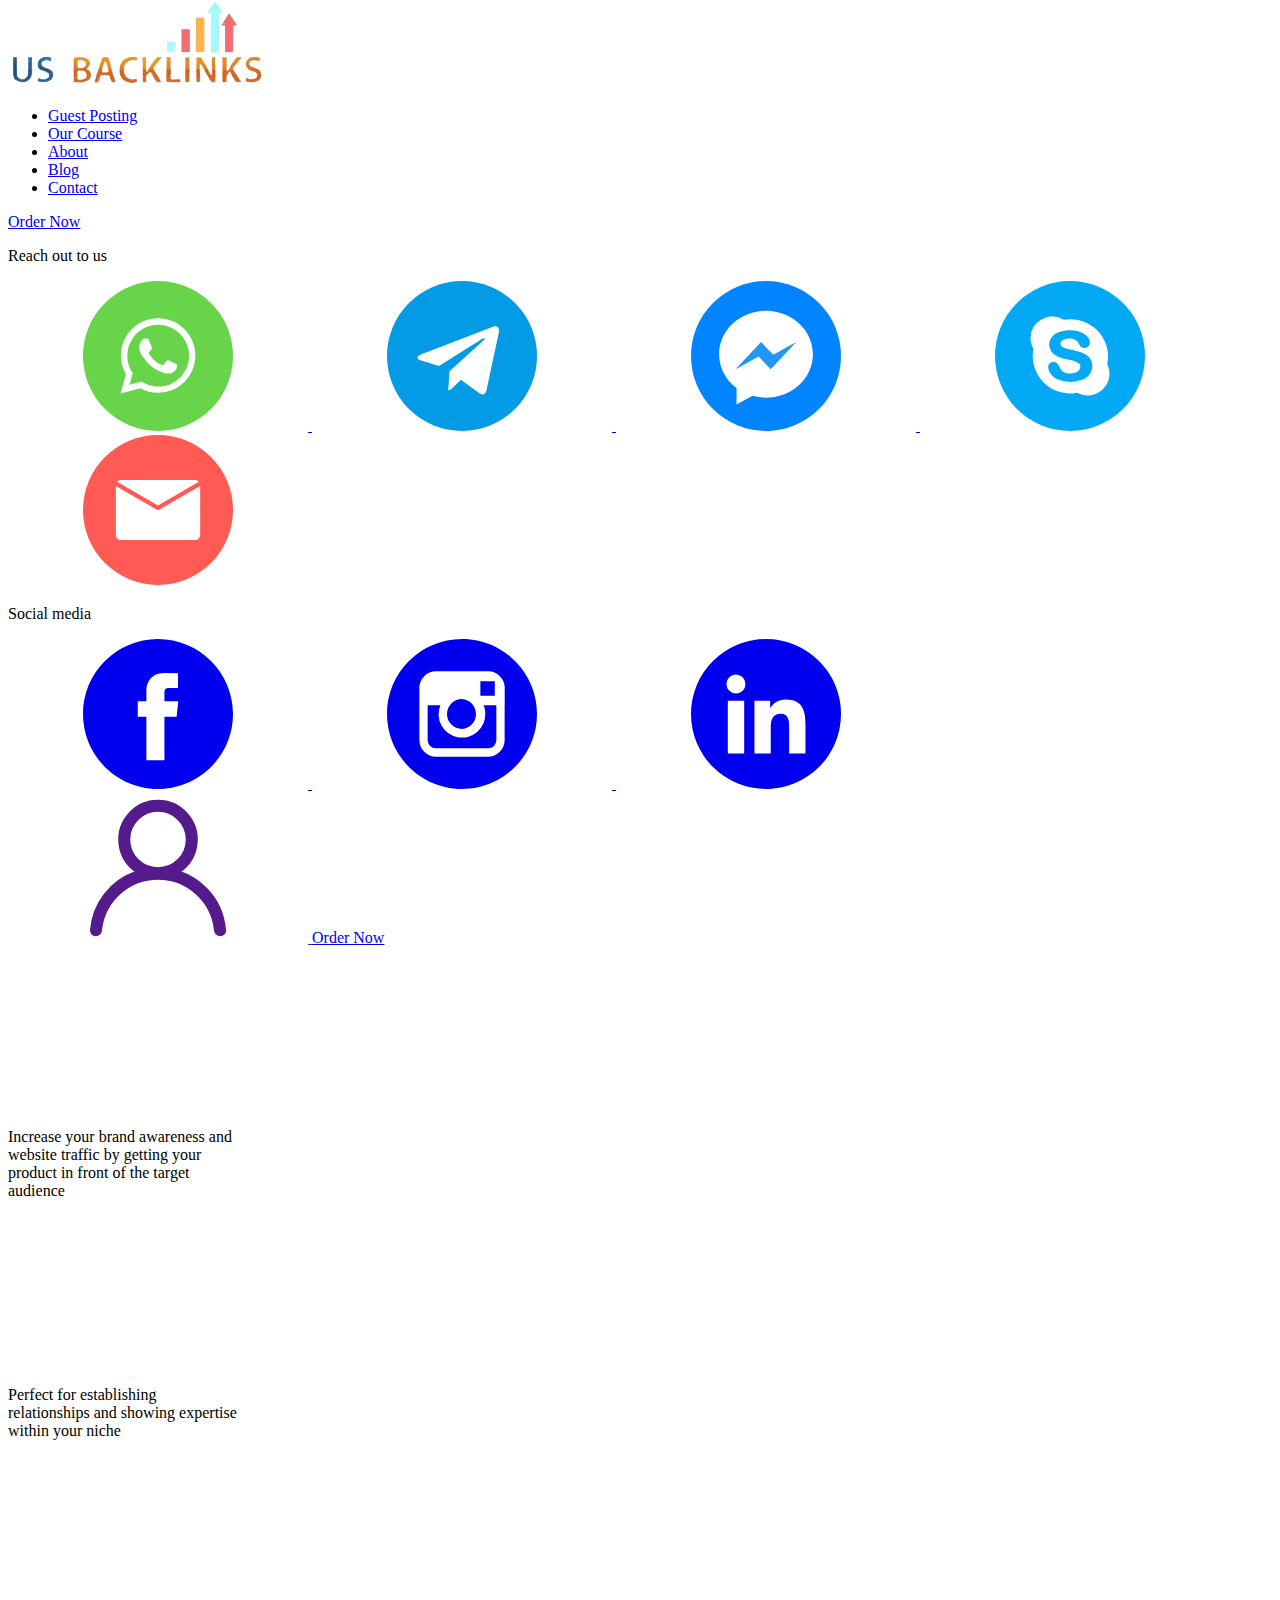
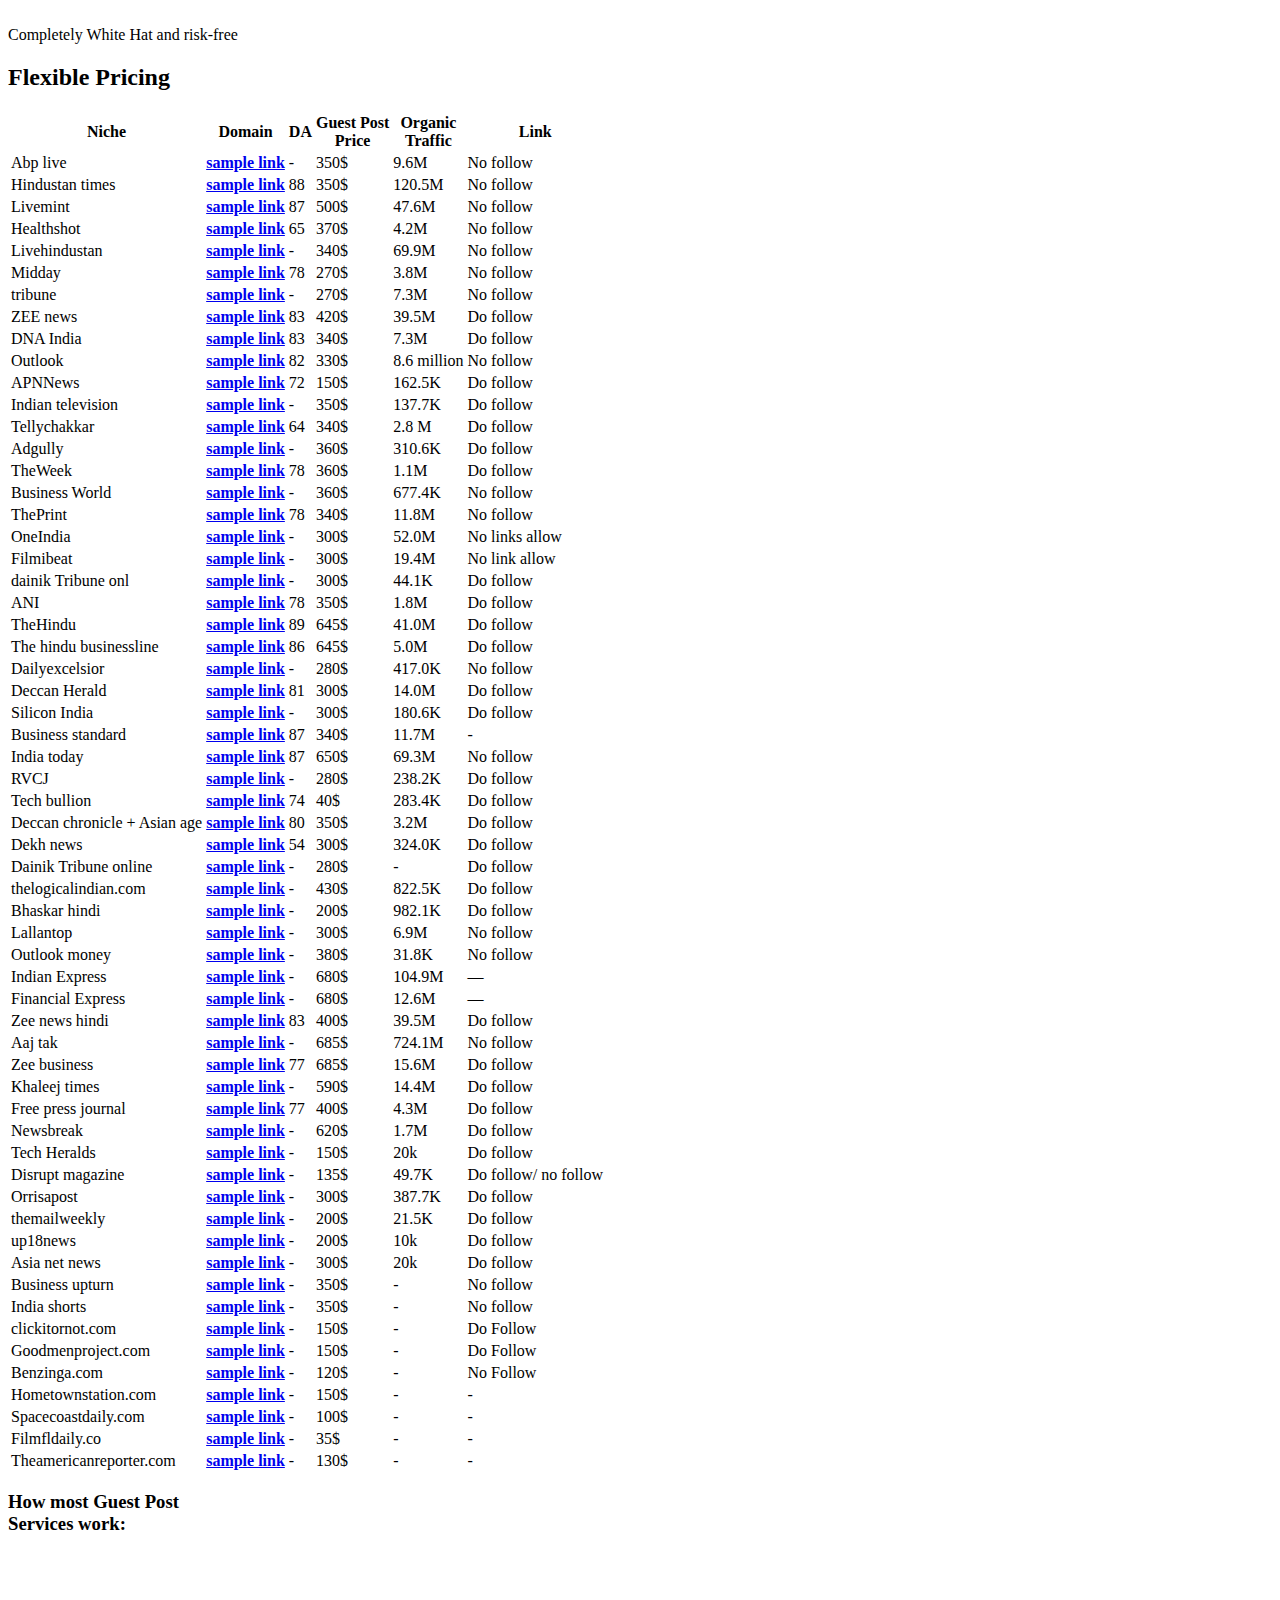
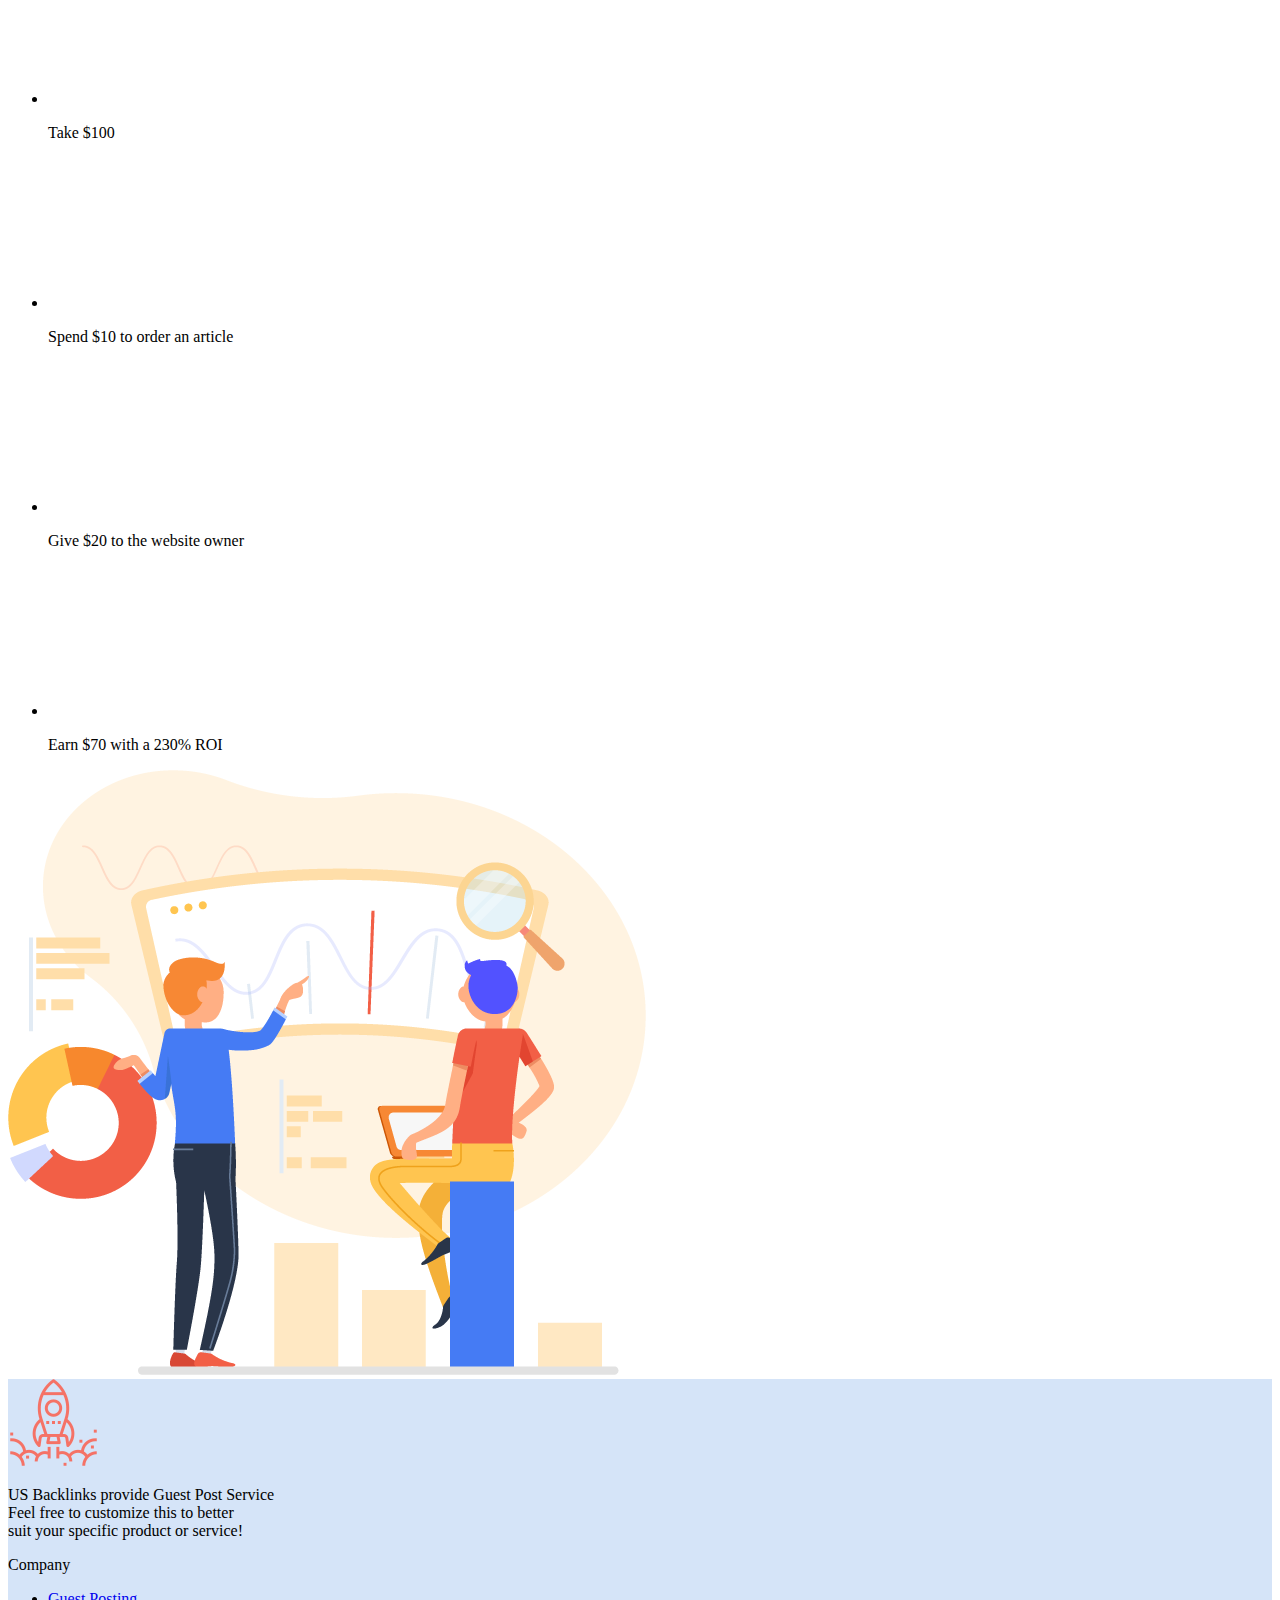
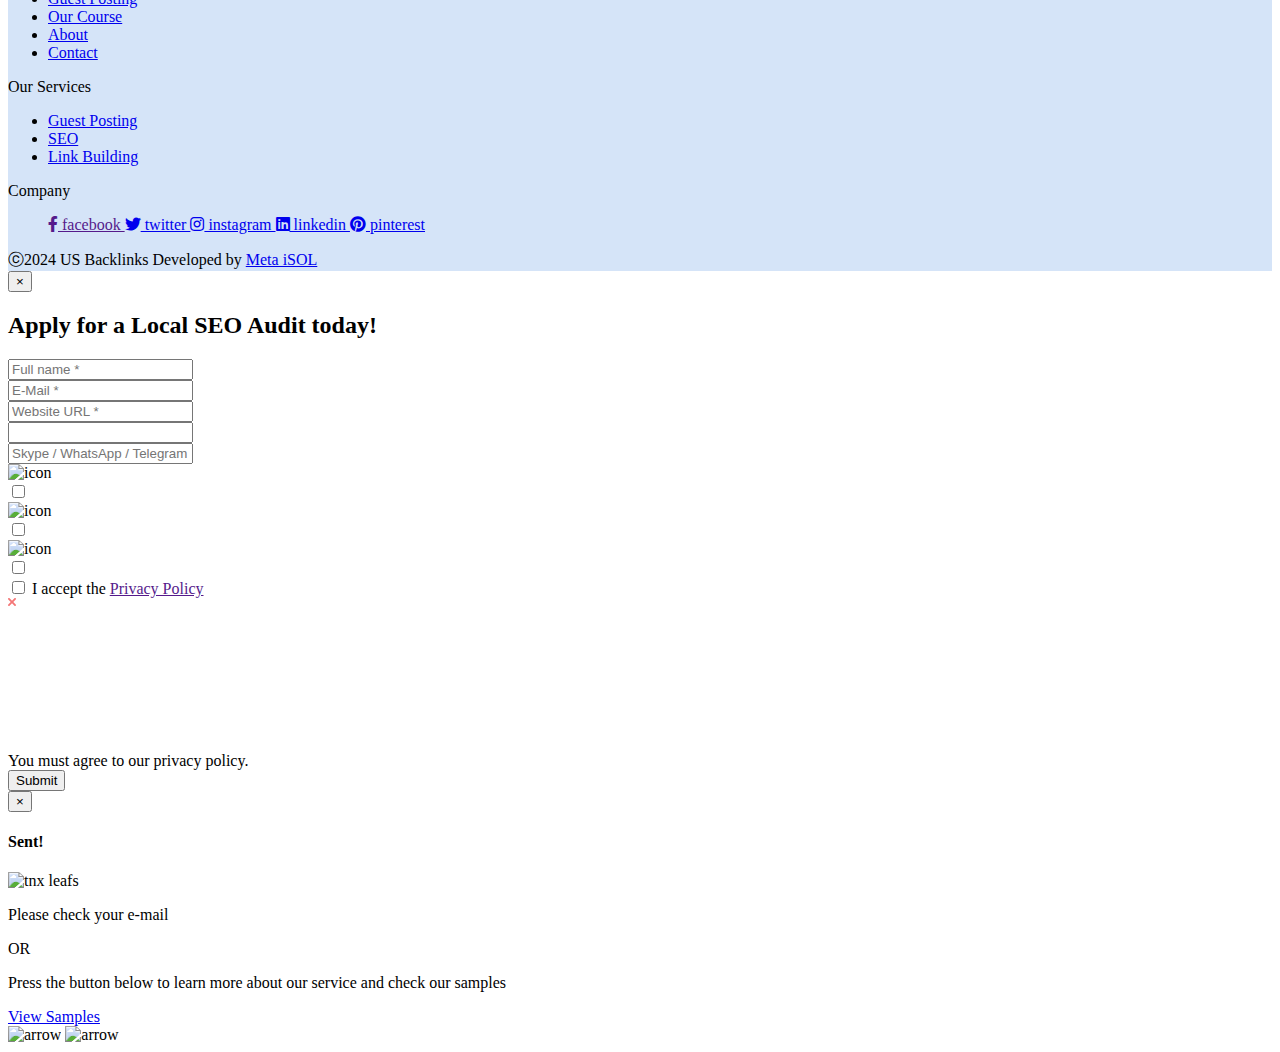
==== commit 10210972: "Update about.html" ====
--- a/about.html
+++ b/about.html
@@ -16,63 +16,7 @@
 	<meta name="language" content="en">
 	<meta http-equiv="content-language" content="en">
 
-	<link rel="canonical" href="" />	<script type="application/ld+json">
-{
-  "@context": "https://schema.org",
-  "@type": "Service",
-  "serviceType": "Guest Posting & Niche Edit Service",
-  "provider": {
-    "@type": "Organization",
-    "name": "Crowdo",
-    "url": "https://crowdo.net/",
-    "logo": "https://spp-clients.s3-accelerate.amazonaws.com/6f6e0002-8a35-47f7-9aca-18147aa76911/logo-1.png",
-    "sameAs": [
-     
-    ]
-  },
-  "description": "Achieve Top 10 rankings on Google with our effective Guest Posting & Niche Edit Service. Genuine outreach, authority blogs, and 100% relevance to your niche at affordable rates.",
-  "name": "Crowdo Outreach - Guest Posting & Niche Edit Service",
-  "url": "",
-  "additionalType": "SEO Service",
-  "mainEntityOfPage": {
-    "@type": "WebPage",
-    "@id": "
-},
-  "hasOfferCatalog": {
-    "@type": "OfferCatalog",
-    "name": "Link Building Packages",
-    "itemListElement": [
-    {
-      "@type": "Offer",
-      "name": "Regular",
-      "description": "Domain Authority: 20+, Avg. Organic Traffic: 1000 users/month, Article length: 1000 words",
-      "price": "$149",
-      "priceCurrency": "USD"
-    },
-    {
-      "@type": "Offer",
-      "name": "Awesome",
-      "description": "Domain Authority: 30+, Avg. Organic Traffic: 2000 users/month, Article length: 1000 words",
-      "price": "$249",
-      "priceCurrency": "USD"
-    },
-    {
-      "@type": "Offer",
-      "name": "Top Choice",
-      "description": "Domain Authority: 40+, Avg. Organic Traffic: 3000 users/month, Article length: 1000 words",
-      "price": "$349",
-      "priceCurrency": "USD"
-    },
-    {
-      "@type": "Offer",
-      "name": "Deluxe",
-      "description": "Domain Authority: 50+, Avg. Organic Traffic: 5000 users/month, Article length: 1000 words",
-      "price": "$399",
-      "priceCurrency": "USD"
-    }
-  ]
-}}
-</script>
+	<link rel="canonical" href="" />	
 
 	<!-- Social Network Meta Tags -->
 	<meta property="og:url" content=" ">
@@ -89,90 +33,9 @@
 
 			<title>Outreach Guest Posting &amp; Niche Edit Service by Crowdo</title>
 	
-	<script>
-	!function(){
-	var e=window.flextrack=window.flextrack||[];
-	if(e.invoked)window.console&&console.error&&console.error("FlexOffers library was included more than once.");
-	else{e.invoked=!0,e.methods=["init","getClick","track"],e.factory=function(r){return function(){var t=Array.prototype.slice.call(arguments);
-	return t.unshift(r),e.push(t),e}};for(var r=0;r<e.methods.length;r++){var t=e.methods[r];e[t]=e.factory(t)}e.init=function(r)
-	{var t=document.createElement("script");t.type="text/javascript",t.async=!0,t.src="https://advertiserpro.flexoffers.com/vendors/flexoffers/flexoffers.tracking.lib.js";var n=document.getElementsByTagName("script")[0];n.parentNode.insertBefore(t,n),e.advertiserId=r}}}();
-	flextrack.init("88149aa9-49cd-419f-8459-b6b6eac19d61");
-	flextrack.getClick();
-	</script>
-	
-	<!-- Google Fonts -->
-	<script type="text/javascript">
-		WebFontConfig = {
-
-			google: { families: [
-											'Montserrat:wght@400;500;600;700&display=swap',
-						'Roboto:wght@300;400;500;700&display=swap',
-									] }
-		};
-		(function() {
-			var wf = document.createElement('script');
-			wf.src = 'https://ajax.googleapis.com/ajax/libs/webfont/1/webfont.js';
-			wf.type = 'text/javascript';
-			wf.async = 'true';
-			var s = document.getElementsByTagName('script')[0];
-			s.parentNode.insertBefore(wf, s);
-		})();
-	</script>
-
-	<!-- Custom styles -->
-		
-     
  
-	
-	
-	<!-- Anti-flicker snippet (recommended)  -->
-	<style>.async-hide { opacity: 0 !important} </style>
-	<script>(function(a,s,y,n,c,h,i,d,e){s.className+=' '+y;h.start=1*new Date;
-			h.end=i=function(){s.className=s.className.replace(RegExp(' ?'+y),'')};
-			(a[n]=a[n]||[]).hide=h;setTimeout(function(){i();h.end=null},c);h.timeout=c;
-		})(window,document.documentElement,'async-hide','dataLayer',4000,
-				{'GTM-PK3FD96':true});</script>
-
-	<!-- Google Tag Manager -->
-	<script>(function(w,d,s,l,i){w[l]=w[l]||[];w[l].push({'gtm.start':
-					new Date().getTime(),event:'gtm.js'});var f=d.getElementsByTagName(s)[0],
-				j=d.createElement(s),dl=l!='dataLayer'?'&l='+l:'';j.async=true;j.src=
-				'https://www.googletagmanager.com/gtm.js?id='+i+dl;f.parentNode.insertBefore(j,f);
-		})(window,document,'script','dataLayer','GTM-PK3FD96');</script>
-	<!-- End Google Tag Manager -->
-	
-	<!-- Global site tag (gtag.js) - Google Ads: 992966507 -->
-	<script async src="https://www.googletagmanager.com/gtag/js?id=AW-992966507"></script>
-	<script>
-	  window.dataLayer = window.dataLayer || [];
-	  function gtag(){dataLayer.push(arguments);}
-	  gtag('js', new Date());
-	  gtag('config', 'AW-992966507');
-	</script>
-	<!-- End Global site tag (gtag.js) - Google Ads: 992966507 -->
-
-
-	<script type="text/javascript">
-		
-		
-	
-		var utm_source = "google";
-		var utm_medium = "cpc";
-		var utm_campaign = "C4_Search_Outreach_tier-3";
-		var utm_content = "";
-		var utm_term = "guest posting";
-
-
-	</script> 
-
-	<!-- Init binotel -->
-	<script type="text/javascript">
-		(function(d, w, s) {
-			var widgetHash = 'f1bw1IbD1s8z7jza7hLo', bch = d.createElement(s); bch.type = 'text/javascript'; bch.async = true;
-			bch.src = '//widgets.binotel.com/chat/widgets/' + widgetHash + '.js';
-			var sn = d.getElementsByTagName(s)[0]; sn.parentNode.insertBefore(bch, sn);
-		})(document, window, 'script');
-	</script>
+
+
 	<link href="https://crowdo.net/views/full_pages/full-stack-seo/css/app.css" rel="stylesheet" type="text/css" />
 	<script src="https://crowdo.net/views/full_pages/full-stack-seo/resources/packages/jquery/dist/jquery.min.js"></script>
 	<!-- new style for hotfix all project -->
@@ -185,26 +48,7 @@
 	<script type="text/javascript" src="https://assets.calendly.com/assets/external/widget.js"></script>
  <!-- font awesome cdn link  -->
  <link rel="stylesheet" href="https://cdnjs.cloudflare.com/ajax/libs/font-awesome/5.15.4/css/all.min.css">
-	<script type="text/javascript">
-		
-			document.addEventListener("DOMContentLoaded", function(){
-
-				function setPaddingTopToParentHeader() {
-					const header = document.querySelector("header.header");
-					const headerHeight = header.clientHeight;
-					const parentHeader = header.parentNode.closest("header");
-					if (parentHeader !== null) {
-						parentHeader.style.paddingTop = `${headerHeight}px`;
-					}else{
-						header.nextElementSibling.style.marginTop = `${headerHeight}px`;
-					}
-				}
-				setPaddingTopToParentHeader();
-				window.addEventListener("resize", setPaddingTopToParentHeader);
-
-			});
-	</script>
-	<style>
+		<style>
 		header.header{
 			position: fixed;
 			top: 0;
@@ -1685,21 +1529,11 @@
 
 
 
-<!-- AssetAggregator -->
-    <link href="https://assets.calendly.com/assets/external/widget.css" rel="stylesheet" media="print" onload="this.media='all'; this.onload=null;" />
-
-
-
-
-            <script type="text/javascript" src="https://assets.calendly.com/assets/external/widget.js" async ></script>
-                    <!-- AssetAggregator -->
 
 
 <script src="https://crowdo.net/views/js/generated/scripts_outreach_index.min.js" async> </script>
 
-<!-- <freshdesk-messaging-facade id="freshdesk-messaging-facade" data-token="8eb20db4-f05b-4514-a7e3-b9fd7fe74a34" data-siteid="crowdo.net" hidden>
-    <div id="freshdesk-messaging-icon" tabindex="0" role="button" aria-label="Chat"></div>
-</freshdesk-messaging-facade> -->
+
 
 	
 	
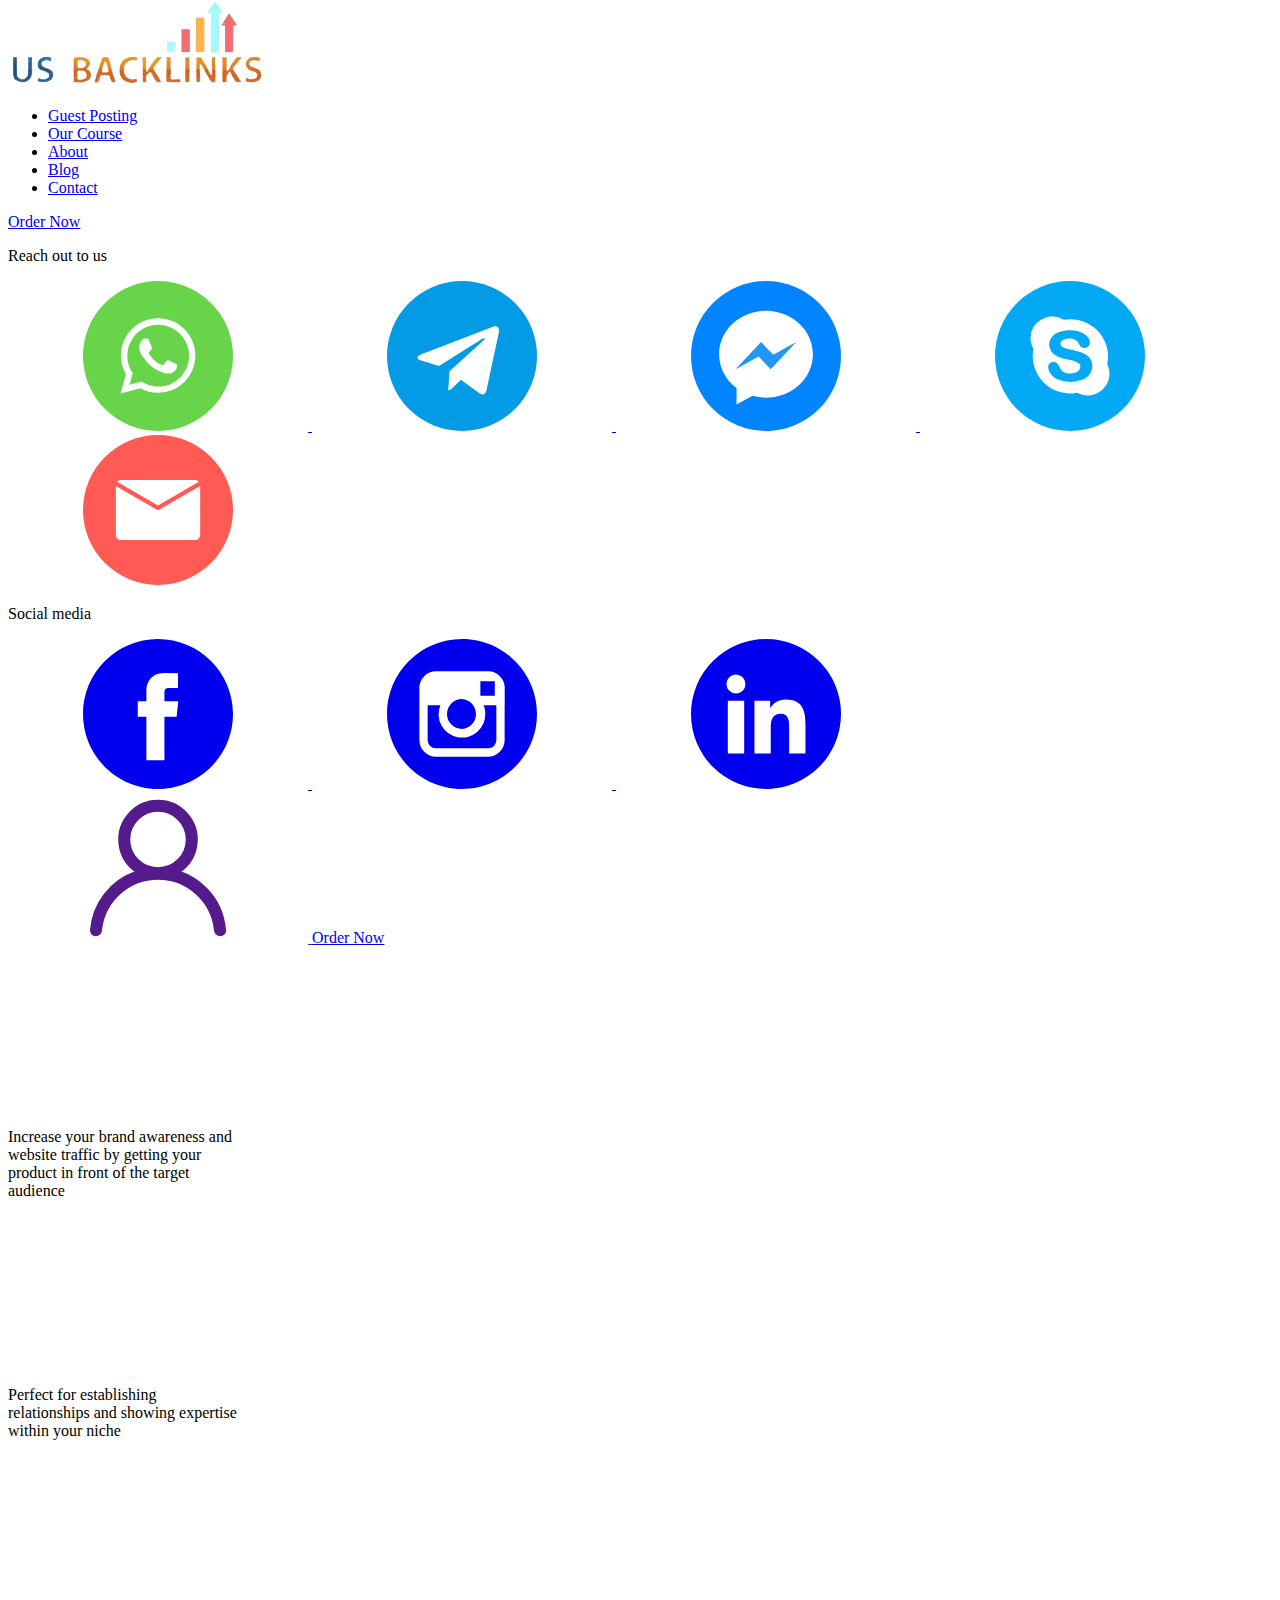
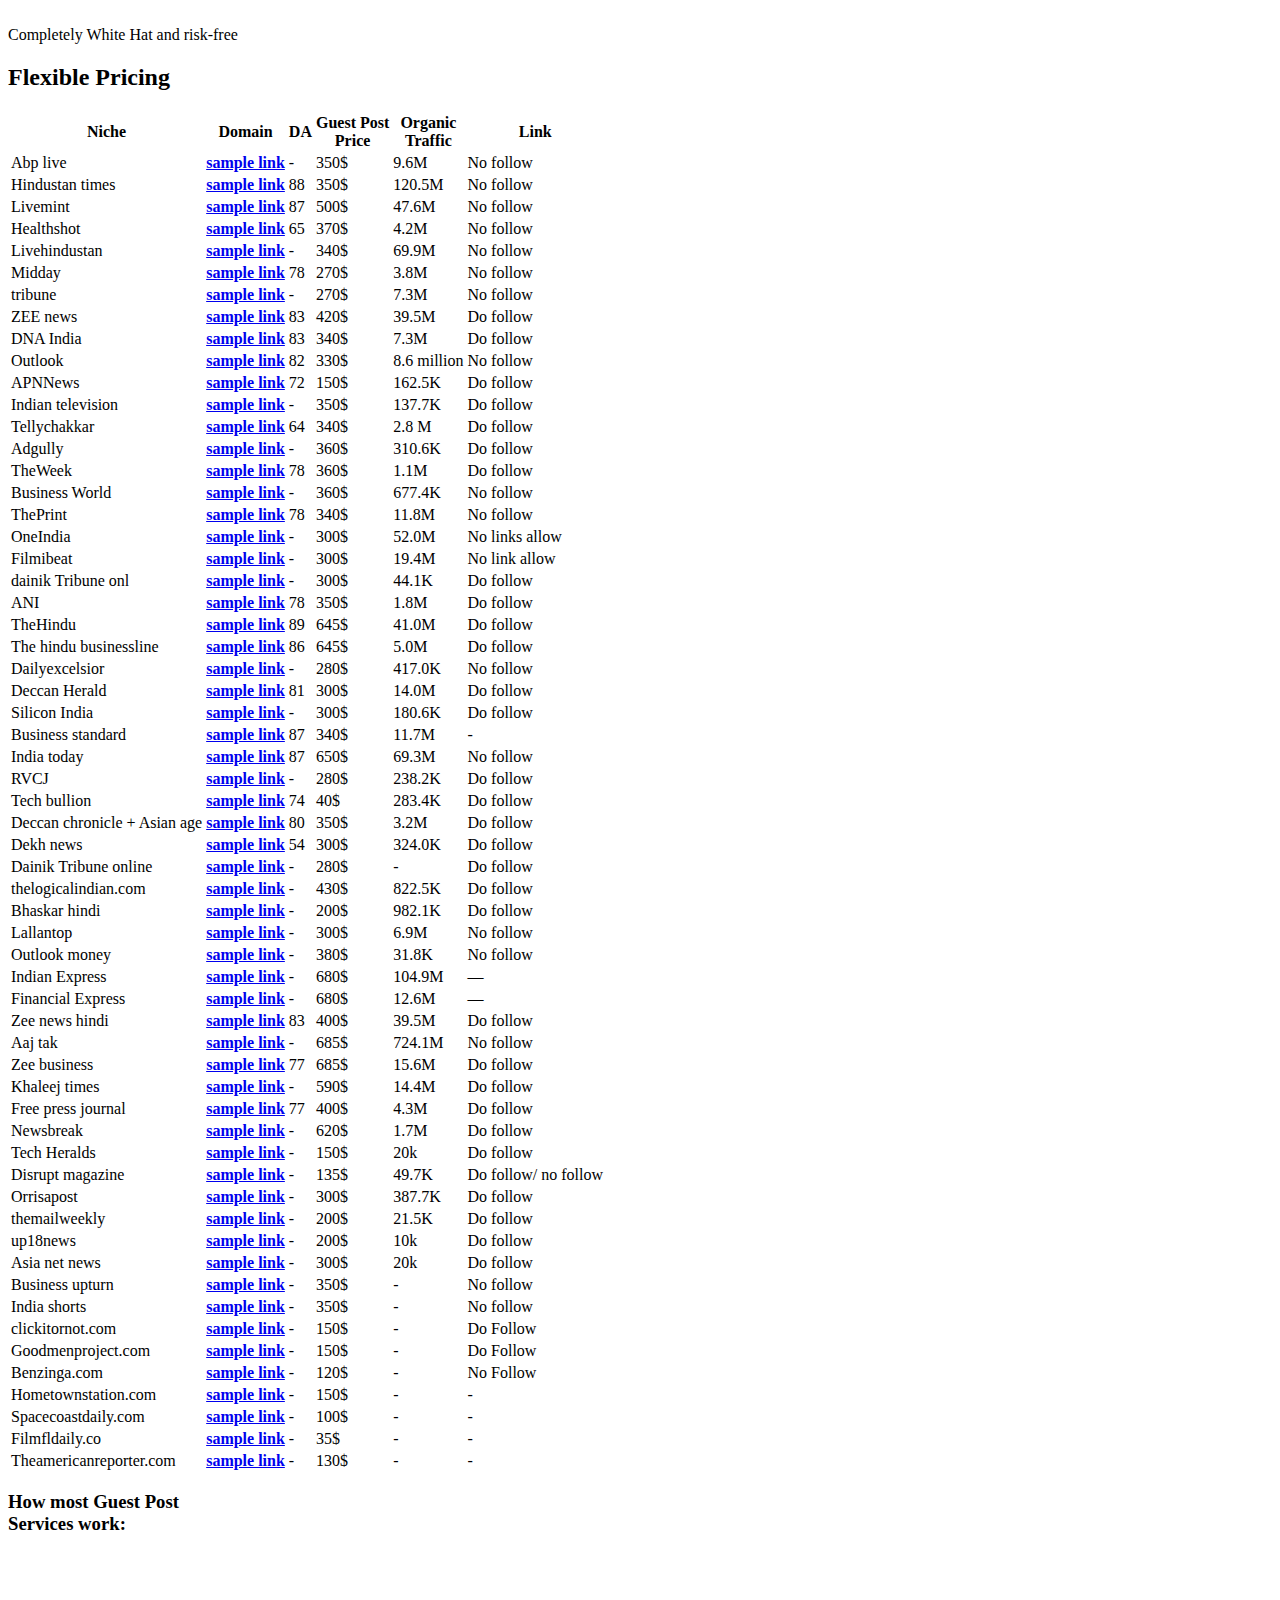
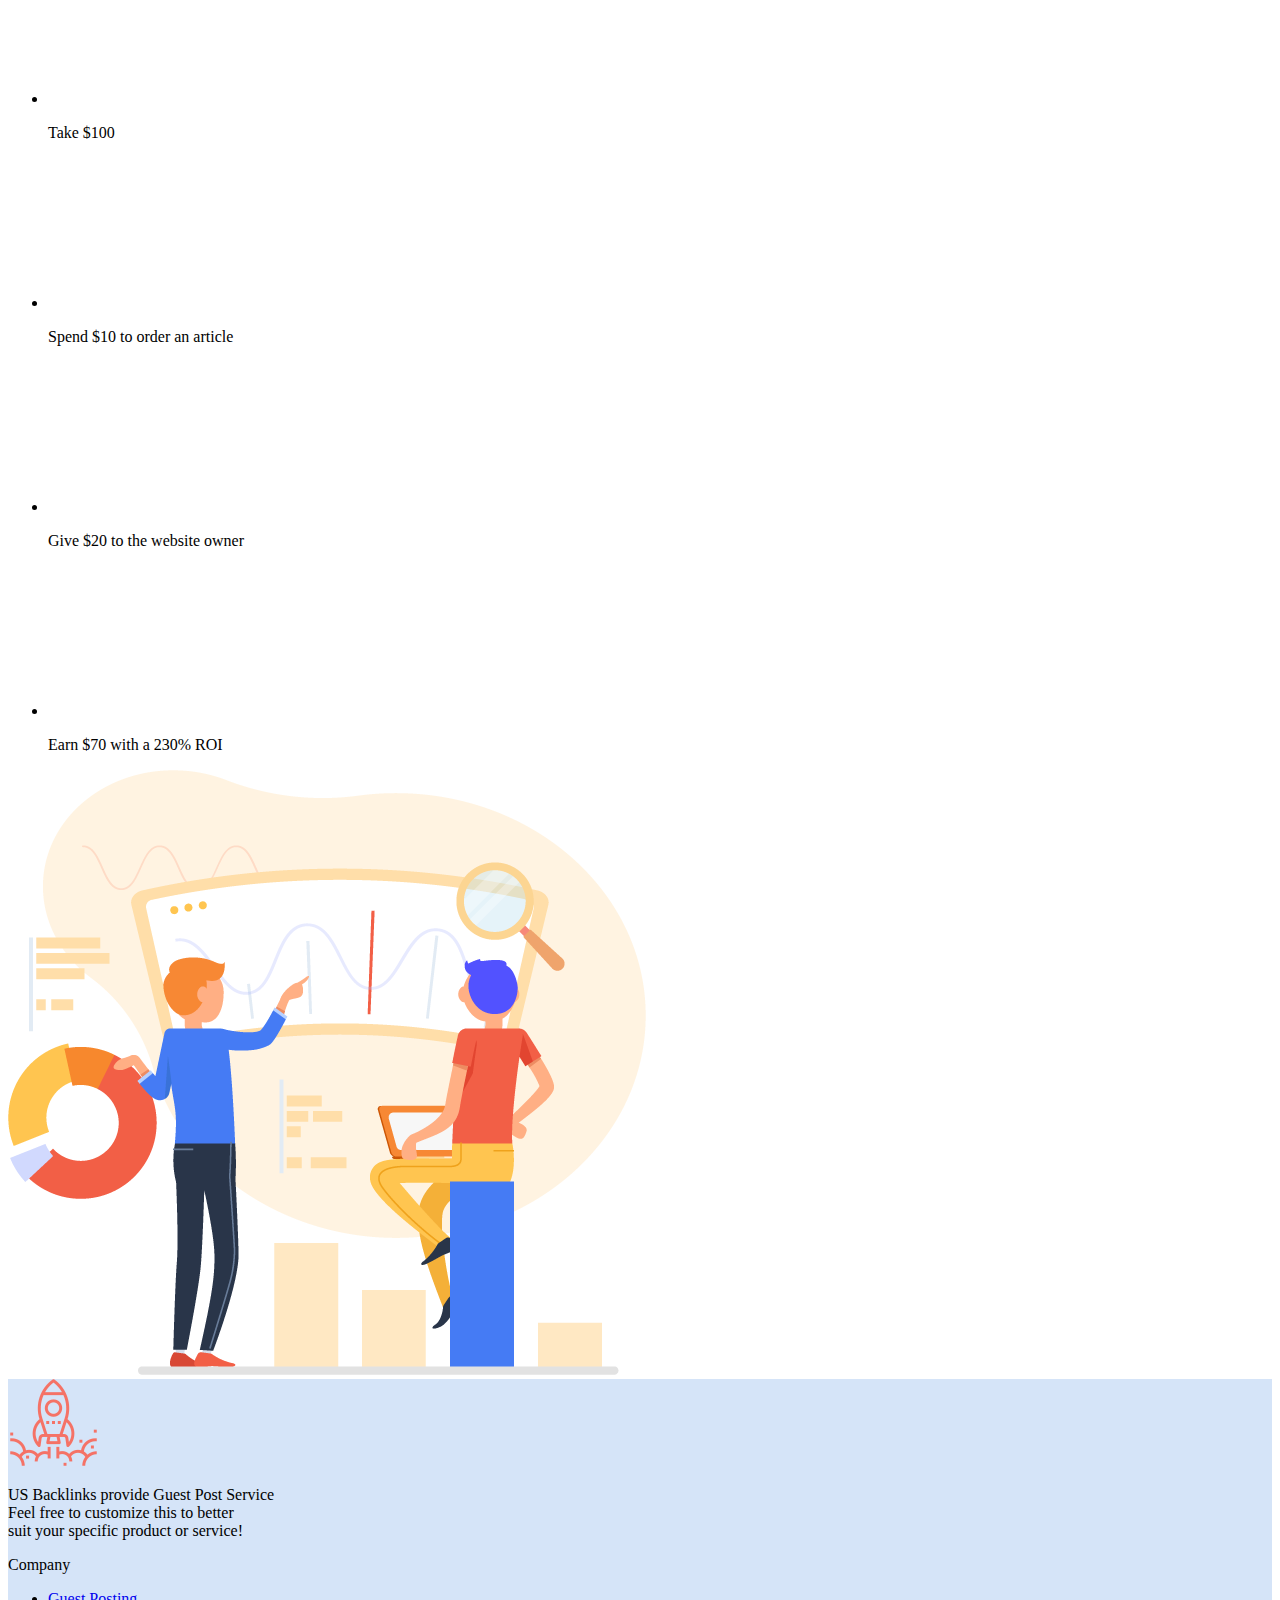
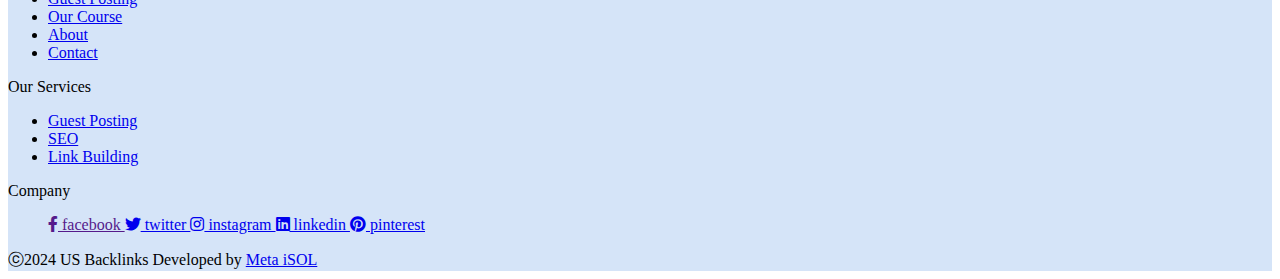
==== commit 1f330160: "Update about.html" ====
--- a/about.html
+++ b/about.html
@@ -126,10 +126,7 @@
 		</head>
 
 <body class="main-page_bg" id="newCrowdo">
-    <!-- Google Tag Manager (noscript) -->
-<noscript><iframe src="https://www.googletagmanager.com/ns.html?id=GTM-PK3FD96"
-									height="0" width="0" style="display:none;visibility:hidden"></iframe></noscript>
-<!-- End Google Tag Manager (noscript) --><svg xmlns="http://www.w3.org/2000/svg" xmlns:xlink="http://www.w3.org/1999/xlink" style="display: none;">
+<svg xmlns="http://www.w3.org/2000/svg" xmlns:xlink="http://www.w3.org/1999/xlink" style="display: none;">
 	<symbol id="crowdoLogo" viewBox="0 0 131 48" fill="none" xmlns="http://www.w3.org/2000/svg">
 		<path d="M15.7746 27.5866C15.7746 28.147 15.6362 28.7523 15.3583 29.4044C15.0804 30.0566 14.6445 30.697 14.0485 31.3247C13.4525 31.9525 12.6925 32.4631 11.7676 32.8546C10.8427 33.246 9.76462 33.4423 8.53336 33.4423C7.59961 33.4423 6.75128 33.3544 5.98641 33.1787C5.22154 33.003 4.52835 32.7286 3.90486 32.3567C3.28138 31.9847 2.70798 31.4946 2.18464 30.8864C1.71826 30.3348 1.31962 29.7168 0.989717 29.0325C0.659811 28.3481 0.412382 27.6188 0.247429 26.8427C0.0824764 26.0666 0 25.2426 0 24.3708C0 22.9552 0.207173 21.687 0.621519 20.5663C1.03586 19.4465 1.62891 18.4888 2.40163 17.6921C3.17436 16.8965 4.07964 16.2902 5.11746 15.8743C6.15529 15.4584 7.26185 15.2505 8.43616 15.2505C9.86771 15.2505 11.1432 15.5346 12.2625 16.1028C13.3808 16.671 14.238 17.3729 14.833 18.2086C15.428 19.0443 15.7265 19.835 15.7265 20.579C15.7265 20.987 15.5812 21.3473 15.2915 21.6587C15.0019 21.9701 14.6523 22.1263 14.2419 22.1263C13.7834 22.1263 13.4397 22.018 13.21 21.8022C12.9802 21.5865 12.7249 21.2145 12.4431 20.6864C11.9768 19.8145 11.4269 19.1624 10.7956 18.7299C10.1642 18.2974 9.38562 18.0817 8.45972 18.0817C6.98693 18.0817 5.81459 18.6381 4.94171 19.7501C4.06884 20.8631 3.63289 22.4427 3.63289 24.4909C3.63289 25.8586 3.82632 26.997 4.21219 27.9049C4.59806 28.8128 5.14594 29.4913 5.85386 29.9384C6.56178 30.3866 7.39047 30.6101 8.33994 30.6101C9.36991 30.6101 10.2408 30.3563 10.9527 29.8477C11.6645 29.34 12.2016 28.5932 12.5639 27.61C12.7171 27.1463 12.9056 26.7685 13.1314 26.4756C13.3563 26.1837 13.7186 26.0373 14.2174 26.0373C14.6435 26.0373 15.0097 26.1857 15.3161 26.4815C15.6214 26.7792 15.7746 27.1473 15.7746 27.5866Z" fill="white"/>
 		<path d="M23.8123 25.6185H22.5574V31.2711C22.5574 32.015 22.3925 32.5627 22.0626 32.9151C21.7327 33.2676 21.3026 33.4433 20.7714 33.4433C20.2 33.4433 19.7572 33.2588 19.4439 32.8917C19.1297 32.5236 18.9736 31.9838 18.9736 31.2721V17.7351C18.9736 16.9668 19.1464 16.4113 19.493 16.0667C19.8387 15.723 20.3983 15.5502 21.171 15.5502H27.0004C27.8045 15.5502 28.4928 15.5844 29.0642 15.6518C29.6357 15.7201 30.1502 15.8578 30.6087 16.0657C31.1635 16.2981 31.6544 16.63 32.0815 17.0615C32.5076 17.494 32.8317 17.9958 33.0536 18.5679C33.2745 19.14 33.3854 19.7462 33.3854 20.3857C33.3854 21.6978 33.0133 22.7453 32.269 23.5293C31.5248 24.3132 30.3966 24.8697 28.8836 25.1977C29.5188 25.5336 30.1266 26.0295 30.7059 26.6855C31.2852 27.3416 31.8017 28.0396 32.2563 28.7796C32.7109 29.5197 33.0653 30.1874 33.3187 30.7839C33.572 31.3804 33.6986 31.7905 33.6986 32.014C33.6986 32.2464 33.624 32.4758 33.4758 32.7042C33.3265 32.9317 33.1233 33.1123 32.866 33.2441C32.6088 33.3759 32.3113 33.4423 31.9725 33.4423C31.57 33.4423 31.2322 33.3486 30.9583 33.1602C30.6843 32.9727 30.4497 32.7345 30.2523 32.4465C30.0549 32.1585 29.7879 31.7348 29.4501 31.1744L28.0136 28.7982C27.4982 27.9264 27.0377 27.2625 26.6322 26.8066C26.2257 26.3507 25.8133 26.0383 25.395 25.8704C24.9748 25.7024 24.4475 25.6185 23.8123 25.6185ZM25.8644 18.2272H22.5574V23.0636H25.7681C26.6292 23.0636 27.3529 22.9894 27.941 22.842C28.5281 22.6936 28.9769 22.4417 29.2871 22.0864C29.5964 21.73 29.7515 21.2399 29.7515 20.6161C29.7515 20.128 29.6269 19.6984 29.3775 19.3264C29.1281 18.9545 28.7824 18.6762 28.3396 18.4927C27.9194 18.315 27.0946 18.2272 25.8644 18.2272Z" fill="white"/>
@@ -1419,111 +1416,6 @@
 
 
 	
-<!--Check Samples form-->
-<div class="modal fade AboutYourself" id="samples" tabindex="-1" role="dialog" aria-hidden="true">
-	<div class="modal-dialog" role="document">
-		<div class="modal-content">
-			<div class="modal-header">
-				<button type="button" class="close" data-dismiss="modal" aria-label="Close">
-					<span aria-hidden="true">&times;</span>
-				</button>
-			</div>
-			<div class="modal-body">
-				<div class="modal__title">
-					<h2>Apply for a Local SEO Audit today!</h2>
-				</div>
-				<form action="" class="modal__form" id="send_samples-form">
-					<input type="hidden" name="type" value="">
-					<div class="form__field">
-						<input type="text" placeholder="Full name *" name="name" required>
-					</div>
-					<div class="form__field">
-						<input type="email" placeholder="E-Mail *" name="email" required>
-					</div>
-                    <div class="form__field">
-                        <input type="text" placeholder="Website URL *" name="website" required>
-                    </div>
-					<div class="form__field">
-						<input type="tel" data-placeholder="Contact number (optional)" class="phone-input" name="contact_number">
-					</div>
-					<div class="form__field">
-						<input type="text" placeholder="Skype / WhatsApp / Telegram (optional)" name="contact_info">
-					</div>
-					<div class="check-box__wrapper">
-						<label class="check-box">
-							<div class="check-box__image whatsapp">
-								<img class="lazyload" data-src="/views/img/call/whatsapp.svg" alt="icon">
-							</div>
-							<input type="checkbox" name="whatsapp" value="1">
-							<span class="checkmark"></span>
-						</label>
-						<label class="check-box">
-							<div class="check-box__image skype">
-								<img class="lazyload" data-src="/views/img/call/skype.svg" alt="icon">
-							</div>
-							<input type="checkbox" name="skype" value="1">
-							<span class="checkmark"></span>
-						</label>
-						<label class="check-box">
-							<div class="check-box__image telegram">
-								<img class="lazyload" data-src="/views/img/call/telegram.svg" alt="icon">
-							</div>
-							<input type="checkbox" name="telegram" value="1">
-							<span class="checkmark"></span>
-						</label>
-					</div>
-					<div class="form-samples__wrap">
-						<div class="form-samples__wrap__blok">
-							<label class="form-samples__label privacy">
-								<input type="checkbox" id="accept_privacy_policy" required="">
-								I accept the
-							</label>
-							<a href="" target="_blank">Privacy Policy</a>
-						</div>
-
-						<div class="" id="result-accept_privacy_policy">
-							<svg class="errorIcon"><use xlink:href="#errorIcon"></use></svg>
-							<div class="input__error_tex">You must agree to our privacy policy.</div>
-						</div>
-					</div>
-					<div class="modal__form__button">
-						<button type="submit" id="send_samples-btn">
-							<span class="btn__text">Submit</span>
-							<span class="form__loader"></span>
-						</button>
-					</div>
-				</form>
-			</div>
-		</div>
-	</div>
-</div>
-
-
-
-		<!--Check Samples thanks-->
-		<div class="modal samples-modal samples-modal-thanks fade" id="samples-thanks">
-			<div class="modal-dialog modal-dialog-centered">
-				<div class="modal-content  modal-content-samples">
-					<div class="modal-body samples-modal-body samples-modal-thanks-body">
-						<button type="button" class="close samples-modal-close" data-dismiss="modal">&times;</button>
-						<h4 class="samples-thanks-title">Sent!</h4>
-						<img data-src="/views/img/form-modal-tnx.webp" alt="tnx leafs" class="lazyload leaf-tnx">
-
-						<p class="samples-thanks_text-check">Please check your e-mail</p>
-						<p class="samples-thanks_or">OR</p>
-						<p class="samples-thanks_text">Press the button below to learn more about our service and check our samples</p>
-
-						<div class="button_su button_order">
-							<span class="su_button_circle"></span>
-							<a href="/about_crowdo" class="button_su_inner form-samples__btn" target="_blank"><span class="button_text_container">View Samples</span></a>
-						</div>
-						<img data-src="/views/img/arrow-l.webp" alt="arrow" class="lazyload arrow_l form_arrow">
-						<img data-src="/views/img/arrow-r.webp" alt="arrow" class="lazyload arrow_r form_arrow">
-					</div>
-				</div>
-			</div>
-		</div>
-
 		
 
 
